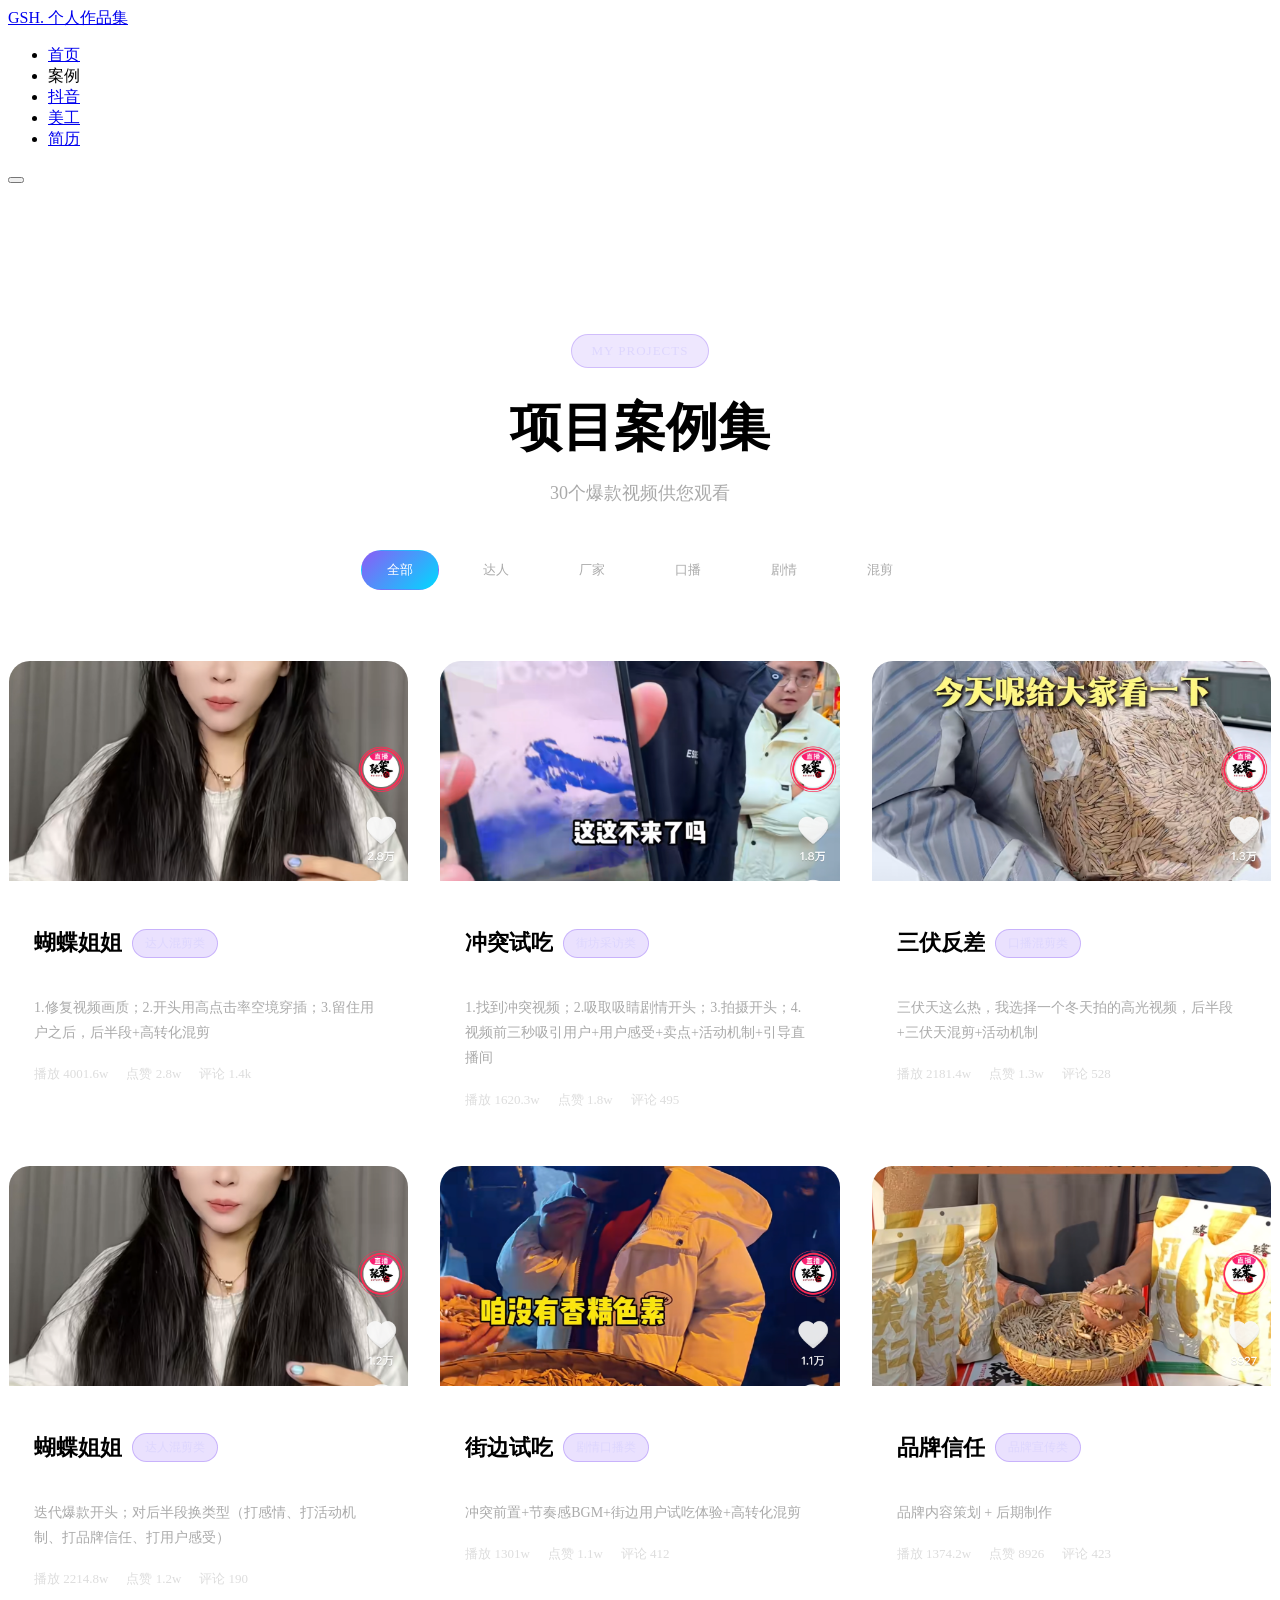
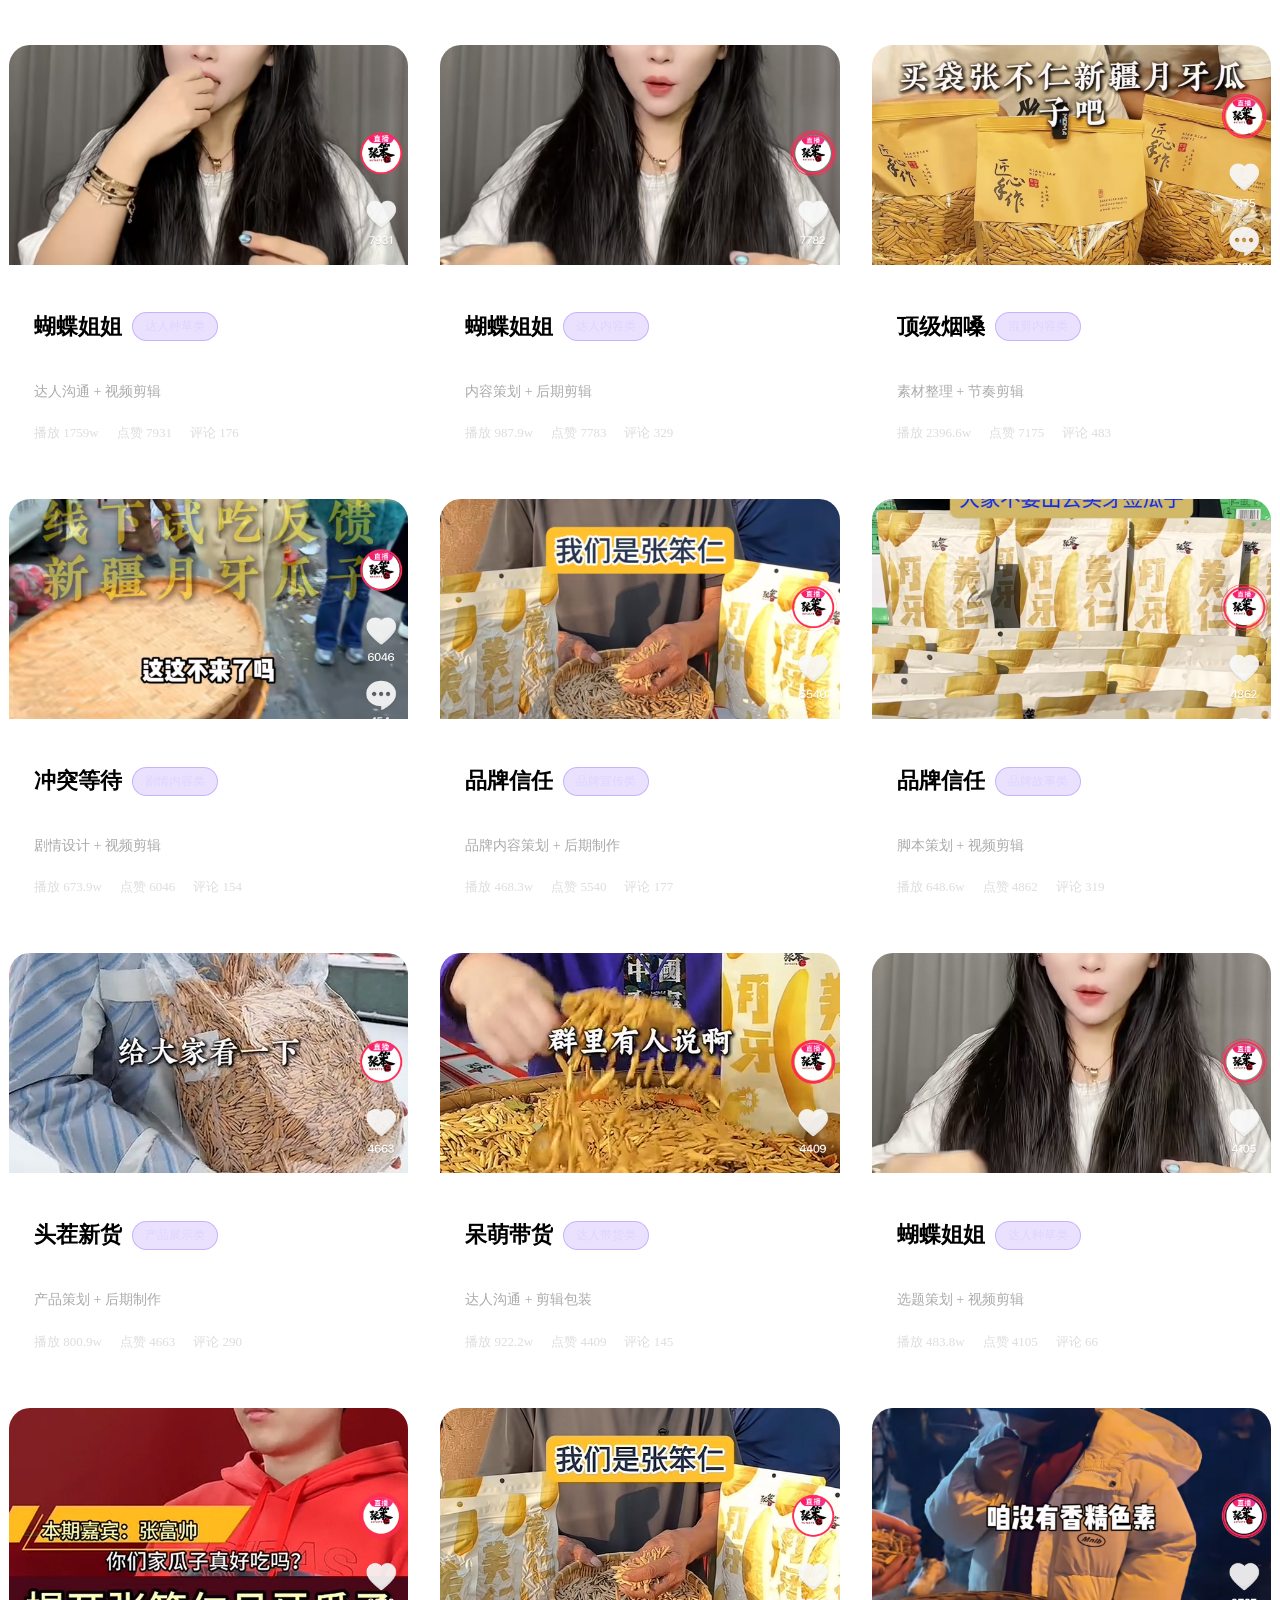
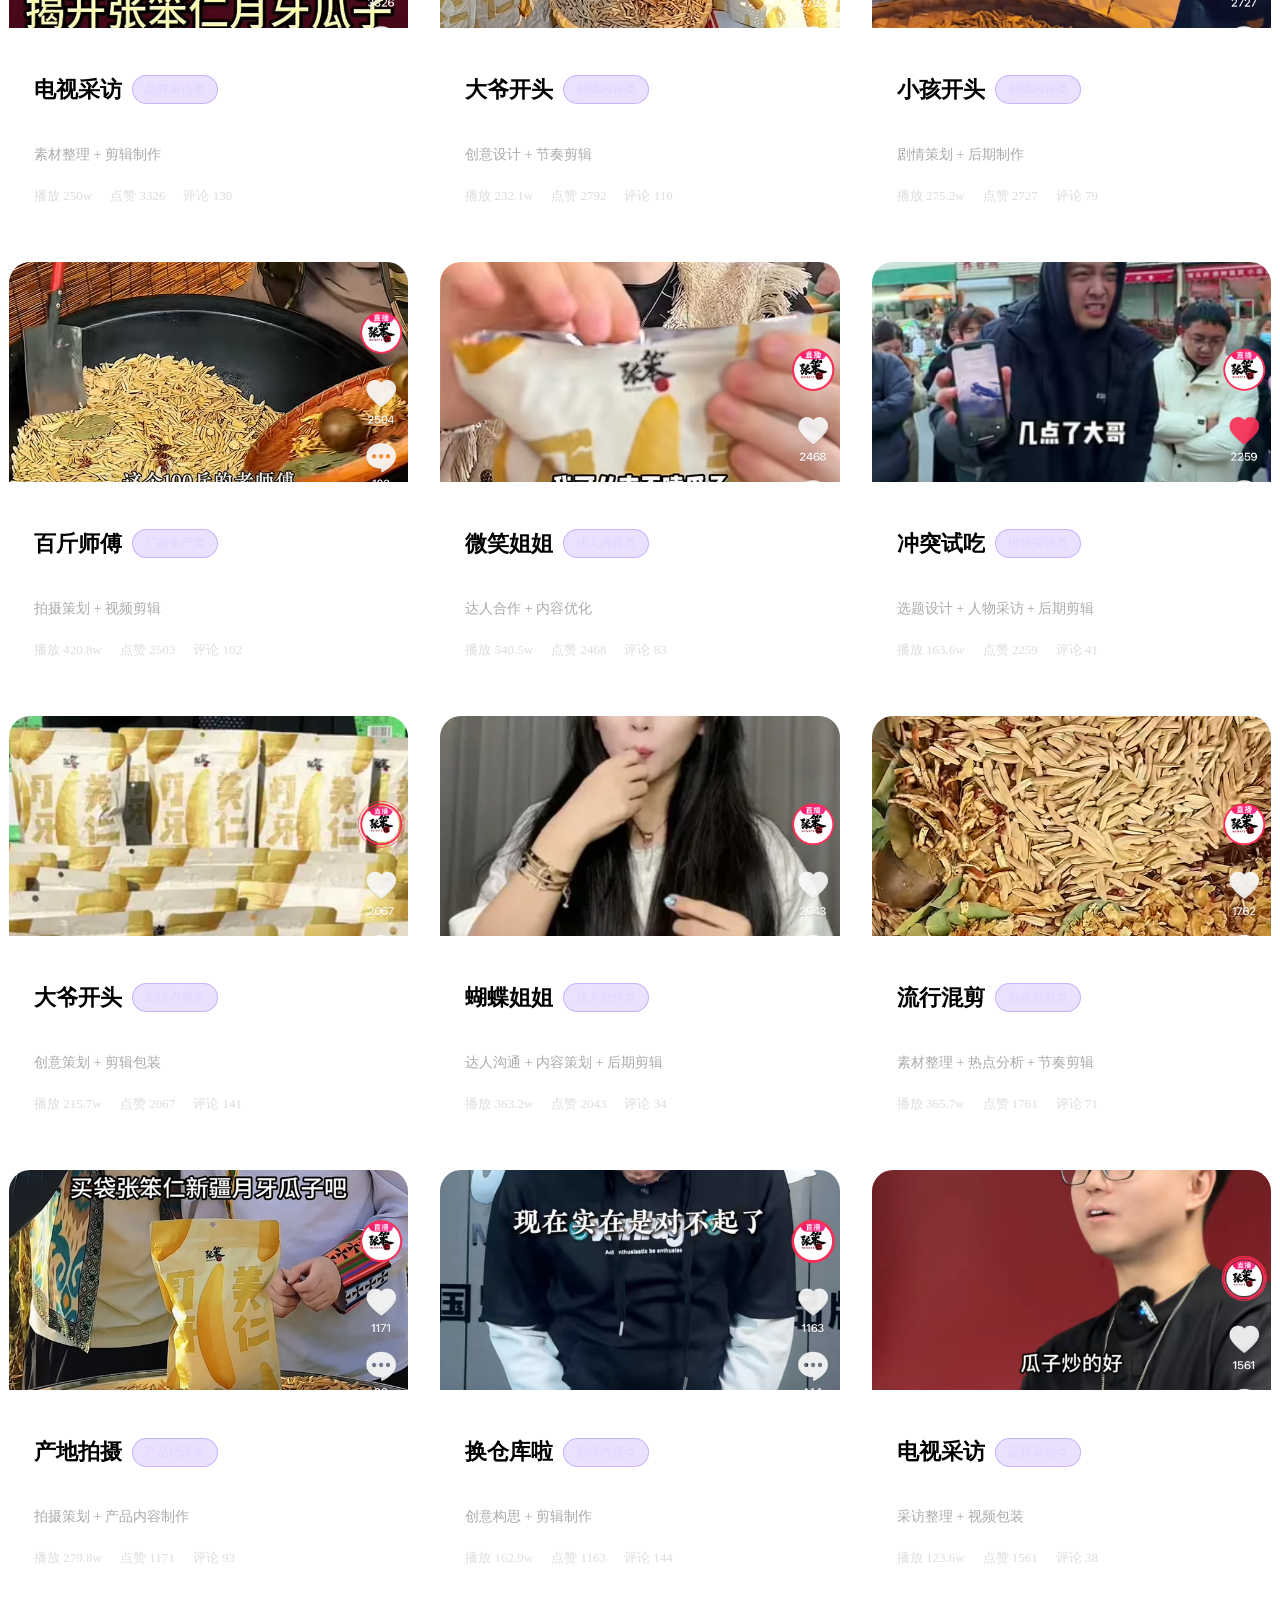
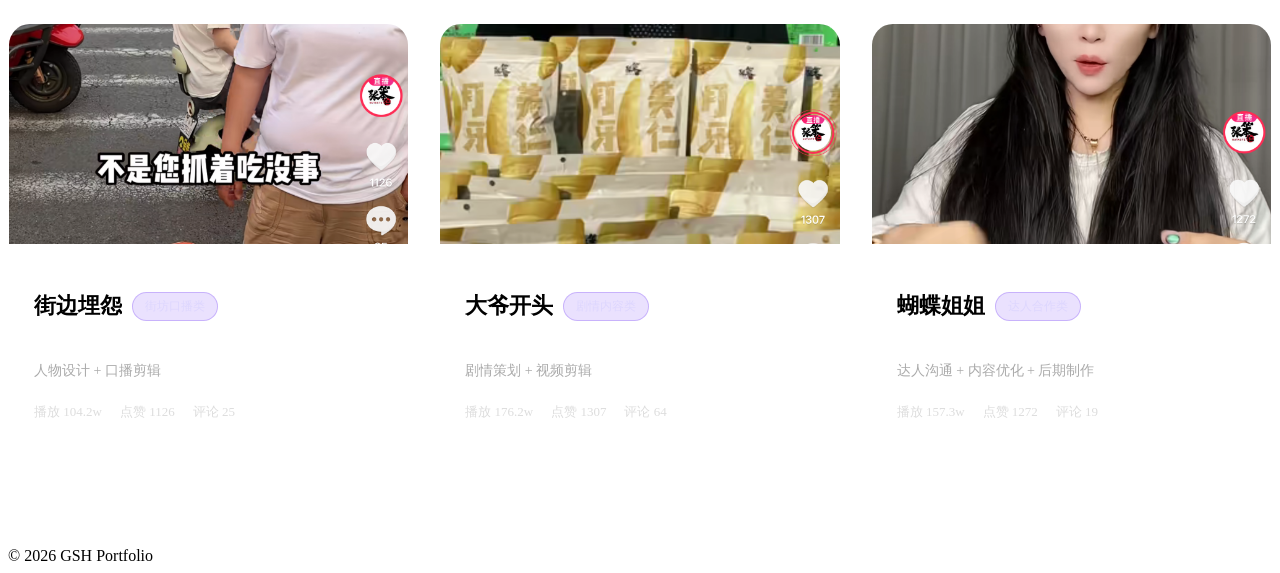
==== collection.html @ 0ed404ac "Add files via upload" ====
<!DOCTYPE html>
<html lang="zh-CN">

<head>

<meta charset="UTF-8">

<meta name="viewport" content="width=device-width,initial-scale=1.0">

<title>
项目案例集 | 高帅航
</title>


<link rel="stylesheet" href="css/collection.css">

</head>


<body>


<!-- 导航 -->

<nav class="navbar">


<div class="container nav-container">


<a href="index.html" class="logo">

GSH.
<span>
个人作品集
</span>

</a>




<ul class="nav-links">


<li>

<a href="index.html">

首页

</a>

</li>



<li>

<a class="active">

案例

</a>

</li>



<li>

<a href="personal-video.html">

抖音

</a>

</li>



<li>

<a href="design-works.html">

美工

</a>

</li>



<li>

<a href="resume/高帅航.pdf"
target="_blank">

简历

</a>

</li>


</ul>



<button class="menu-toggle">

<span></span>
<span></span>
<span></span>

</button>


</div>


</nav>







<!-- 页面头部 -->


<section class="page-header">


<div class="container">


<div class="tag">

MY PROJECTS

</div>




<h1>

项目案例集

</h1>




<p>

30个爆款视频供您观看

</p>





<div class="filter-box">


<button 
class="filter active"
data-filter="all">

全部

</button>




<button 
class="filter"
data-filter="达人">

达人

</button>



<button 
class="filter"
data-filter="厂家">

厂家

</button>



<button 
class="filter"
data-filter="口播">

口播

</button>



<button 
class="filter"
data-filter="剧情">

剧情

</button>



<button 
class="filter"
data-filter="混剪">

混剪

</button>



</div>


</div>


</section>









<!-- 案例区域 -->


<section class="collection">


<div class="container">


<div 
class="case-grid"
id="caseGrid">


</div>


</div>


</section>









<!-- 视频弹窗 -->


<div 
class="video-modal"
id="videoModal">



<div class="video-box">



<button
class="close-btn"
id="closeBtn">

×

</button>




<video

id="player"

controls

playsinline

preload="metadata">

</video>



</div>



</div>









<footer>

© 2026 GSH Portfolio

</footer>







<script src="js/collection.js" defer></script>


</body>


</html>
---- css/collection.css ----
/* =====================================
GSH Portfolio
collection.css
案例集最终稳定版
===================================== */



/* =====================
页面头部
===================== */


.page-header{

padding-top:150px;

padding-bottom:70px;

text-align:center;

}



.page-header .tag{

display:inline-block;

padding:8px 20px;

border-radius:30px;

background:rgba(139,92,246,.15);

border:1px solid rgba(139,92,246,.3);

color:#ddd6fe;

font-size:13px;

letter-spacing:1px;

}




.page-header h1{

font-size:52px;

font-weight:900;

margin:25px 0 15px;

}



.page-header p{

font-size:18px;

color:#aaa;

}








/* =====================
分类筛选
===================== */


.filter-box{

margin-top:45px;

display:flex;

justify-content:center;

gap:18px;

flex-wrap:wrap;

}



.filter{


padding:10px 25px;


border-radius:30px;


border:1px solid rgba(255,255,255,.12);


background:rgba(255,255,255,.06);


color:#aaa;


cursor:pointer;


transition:.3s;


}



.filter:hover,
.filter.active{


background:

linear-gradient(
135deg,
#8b5cf6,
#00d9ff
);


color:white;


border-color:transparent;


}









/* =====================
案例区域
===================== */


.collection{


padding-bottom:100px;


}



.case-grid{


display:grid;


grid-template-columns:repeat(3,1fr);


gap:30px;


}









/* =====================
案例卡片
===================== */


.case-card{


background:

rgba(255,255,255,.06);


border:

1px solid rgba(255,255,255,.1);


border-radius:22px;


overflow:hidden;


transition:.35s;


cursor:pointer;


}




.case-card:hover{


transform:translateY(-10px);


border-color:rgba(139,92,246,.7);


box-shadow:

0 20px 50px rgba(139,92,246,.25);


}







/* 封面 */


.case-cover{


width:100%;


height:220px;


display:block;


object-fit:cover;


}





.no-data{


height:220px;


display:flex;


align-items:center;


justify-content:center;


background:rgba(255,255,255,.05);


color:#999;


font-size:14px;


}







/* 内容 */


.case-info{


padding:25px;


}









/*
标题+类型
只允许一个标签
*/



.case-title{


display:flex;


align-items:center;


gap:10px;


margin-bottom:15px;


overflow:hidden;


}




.case-title h3{


font-size:22px;


font-weight:800;


white-space:nowrap;


overflow:hidden;


text-overflow:ellipsis;


}




.type-tag{


flex-shrink:0;


font-size:12px;


padding:5px 12px;


border-radius:20px;


background:

rgba(139,92,246,.18);


border:

1px solid rgba(139,92,246,.35);


color:#ddd6fe;


white-space:nowrap;


}






.case-role{


font-size:14px;


line-height:1.8;


color:#aaa;


margin-bottom:20px;


}




.case-data{


display:flex;


gap:18px;


flex-wrap:wrap;


font-size:13px;


color:#999;


}



.case-data span{


color:#ddd;


}









/* =====================
视频弹窗
===================== */


.video-modal{


display:none;


position:fixed;


inset:0;


background:

rgba(0,0,0,.78);


z-index:99999;


align-items:center;


justify-content:center;


}





.video-modal.show{


display:flex;


}





.video-box{


position:relative;


width:min(850px,90%);


}




.video-box video{


width:100%;


border-radius:20px;


background:#000;


}






.close-btn{


position:absolute;


right:-15px;


top:-15px;


width:40px;


height:40px;


border-radius:50%;


border:none;


background:#ef4444;


color:white;


font-size:24px;


cursor:pointer;


z-index:5;


}





.video-error{


display:none;


text-align:center;


color:#aaa;


margin-top:20px;


}









/* =====================
平板
===================== */


@media(max-width:1000px){


.case-grid{


grid-template-columns:repeat(2,1fr);


}


}










/* =====================
手机
===================== */


@media(max-width:768px){



.page-header{


padding-top:120px;


padding-bottom:50px;


}





.page-header h1{


font-size:36px;


}





.page-header p{


font-size:14px;


}






.filter-box{


gap:10px;


}





.filter{


padding:8px 18px;


font-size:13px;


}






.case-grid{


grid-template-columns:1fr;


gap:20px;


}







.case-info{


padding:20px;


}





.case-title{


gap:8px;


}





.case-title h3{


font-size:19px;


}



.type-tag{


font-size:11px;


padding:4px 9px;


}





.case-role{


font-size:13px;


}




.case-data{


gap:12px;


font-size:12px;


}




.video-box{


width:92%;


}



}









/* =====================
超小屏
===================== */


@media(max-width:420px){



.case-title h3{


font-size:17px;


}





.type-tag{


font-size:10px;


padding:3px 8px;


}


}
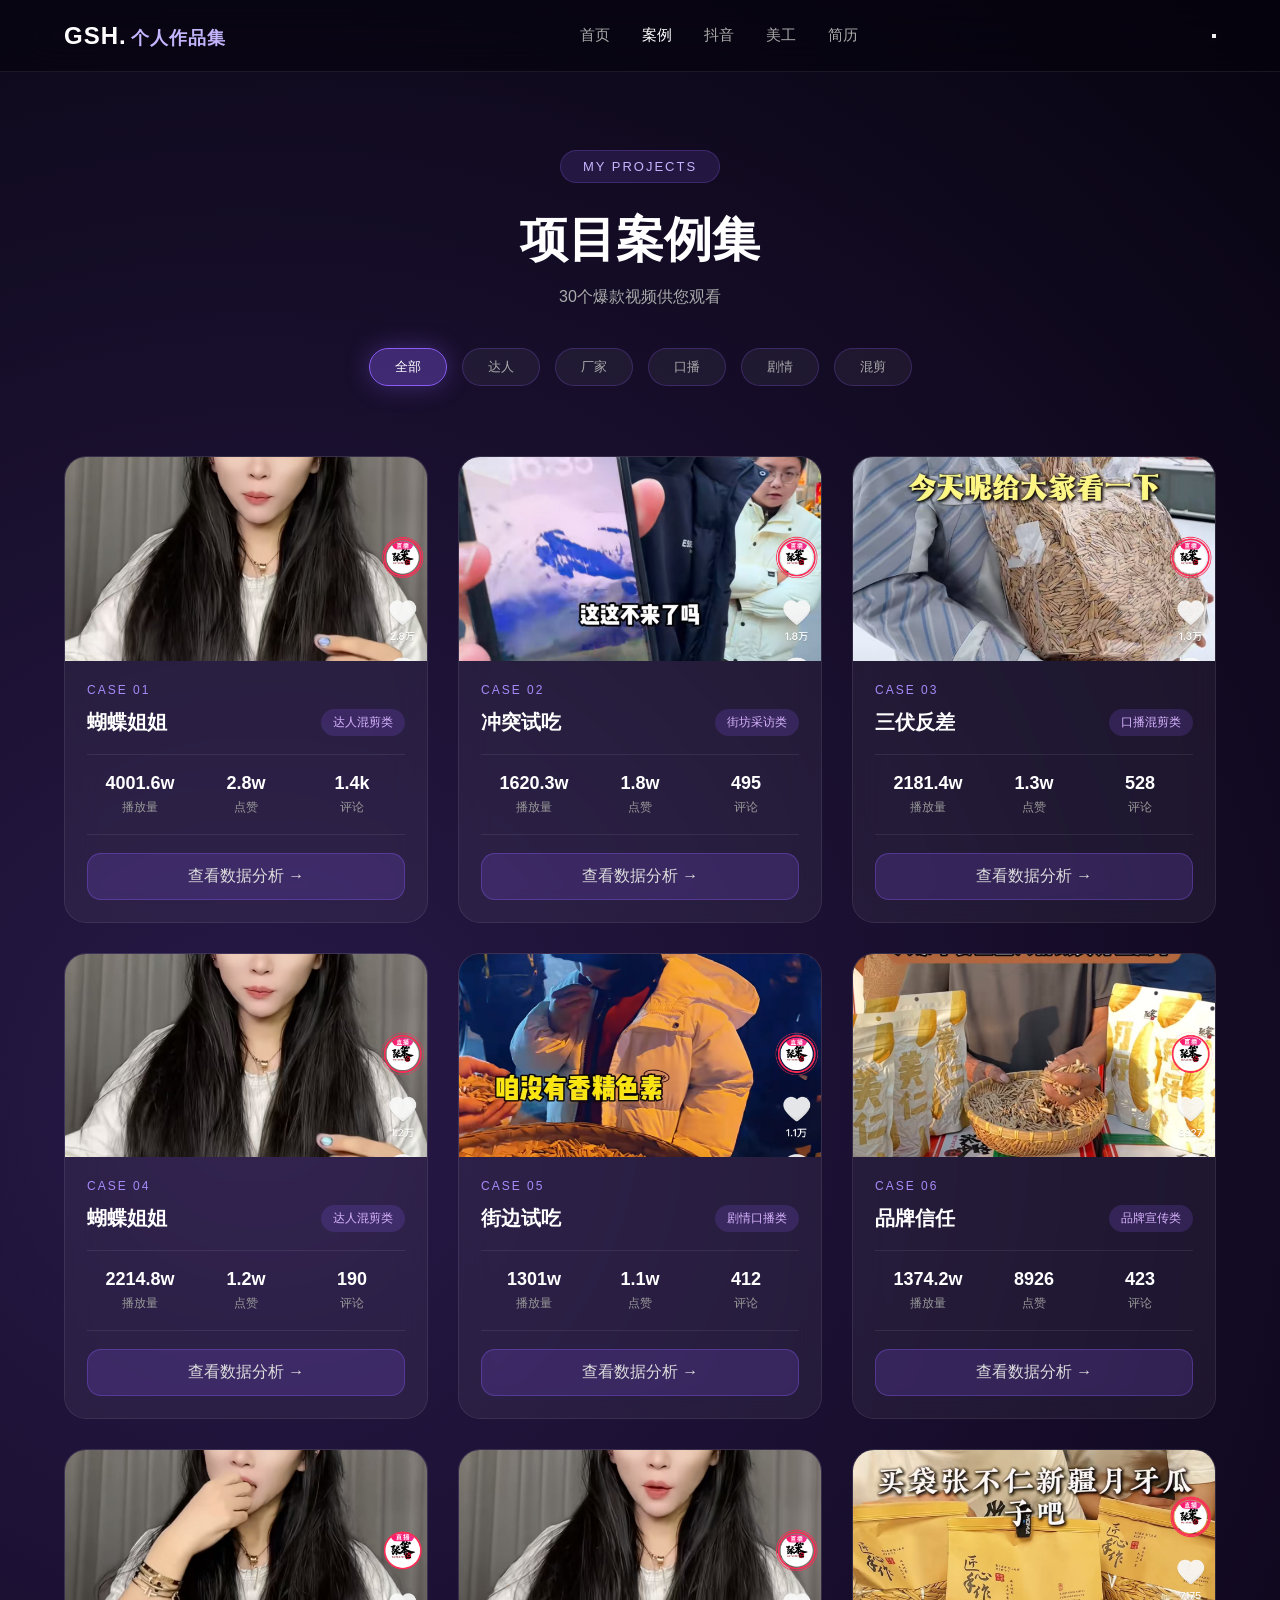
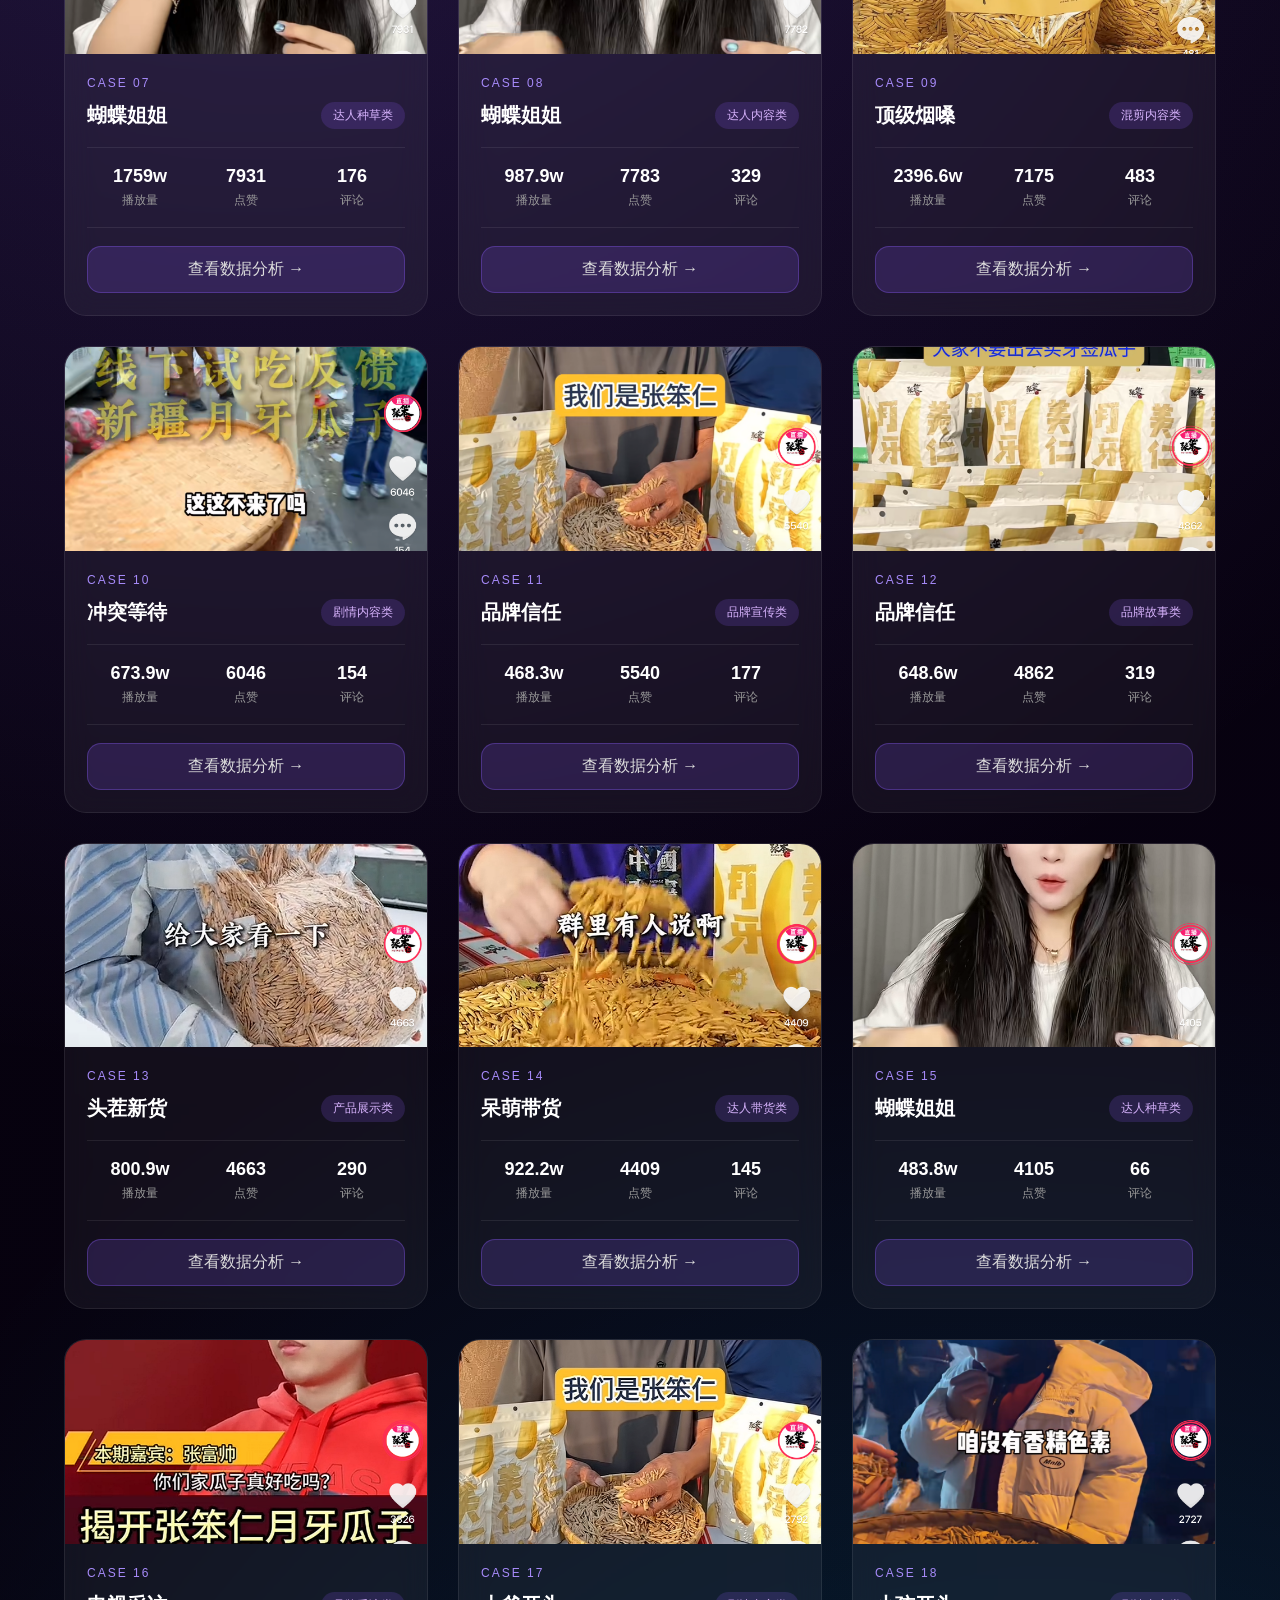
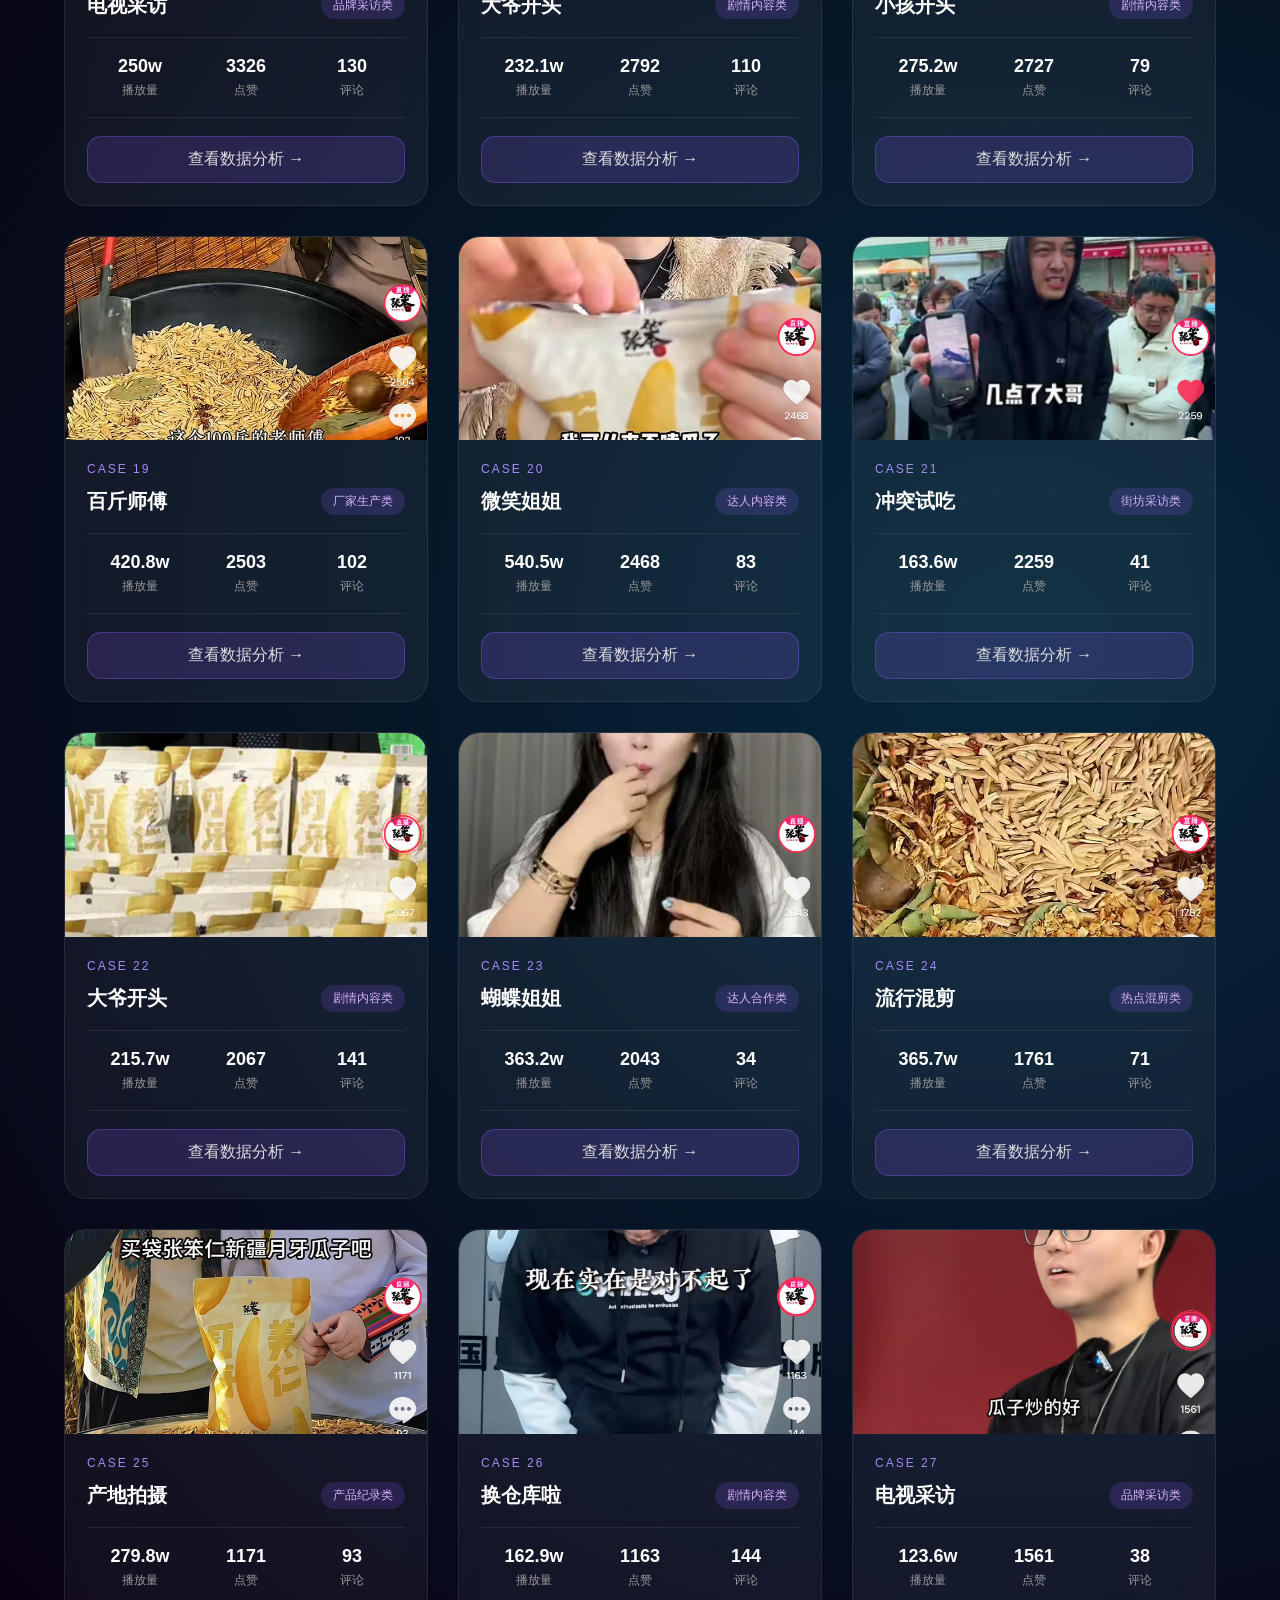
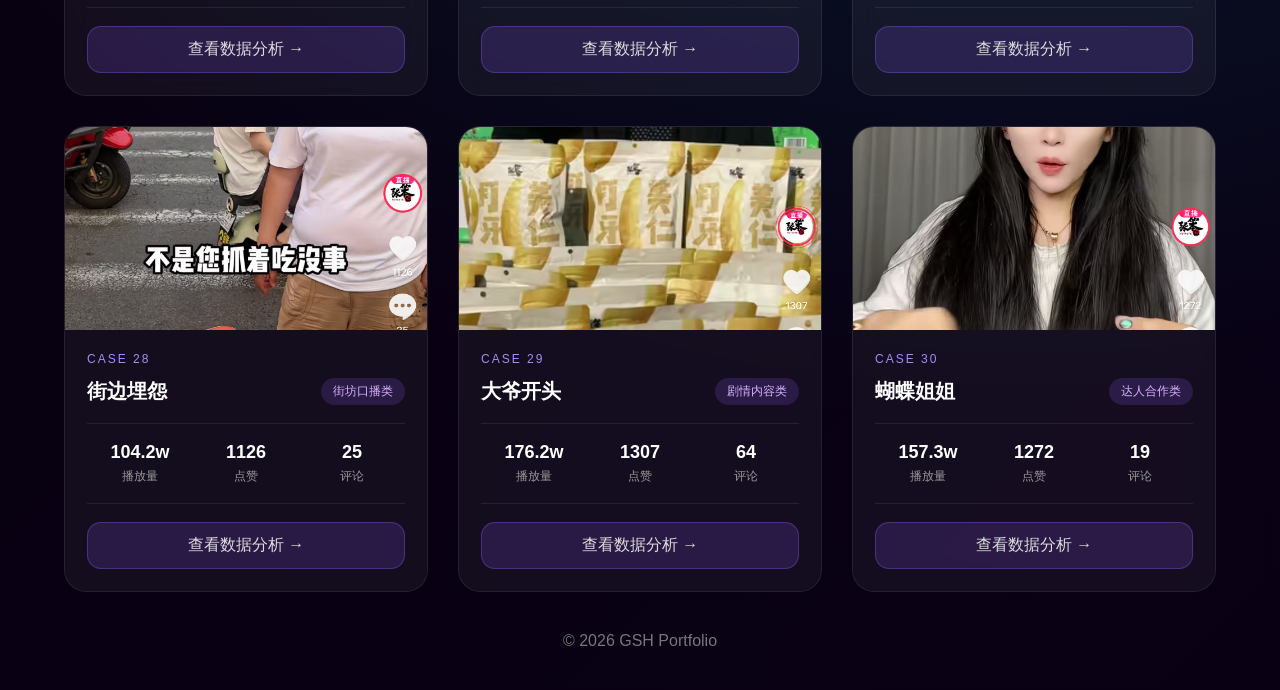
==== commit aa02c3bc: "Update collection.html" ====
--- a/collection.html
+++ b/collection.html
@@ -21,91 +21,37 @@
 
 
 <!-- 导航 -->
-
 <nav class="navbar">
 
-
 <div class="container nav-container">
 
-
 <a href="index.html" class="logo">
-
-GSH.
-<span>
-个人作品集
-</span>
-
+GSH.<span>个人作品集</span>
 </a>
 
-
-
-
 <ul class="nav-links">
 
-
-<li>
-
-<a href="index.html">
-
-首页
-
-</a>
-
-</li>
-
-
-
-<li>
-
-<a class="active">
-
-案例
-
-</a>
-
-</li>
-
-
-
-<li>
-
-<a href="personal-video.html">
-
-抖音
-
-</a>
-
-</li>
-
-
-
-<li>
-
-<a href="design-works.html">
-
-美工
-
-</a>
-
-</li>
-
-
-
-<li>
-
-<a href="resume/高帅航.pdf"
-target="_blank">
-
-简历
-
-</a>
-
-</li>
-
+<li>
+<a href="index.html">首页</a>
+</li>
+
+<li>
+<a href="collection.html" class="active">案例</a>
+</li>
+
+<li>
+<a href="personal-video.html">抖音</a>
+</li>
+
+<li>
+<a href="design-works.html">美工</a>
+</li>
+
+<li>
+<a href="resume/高帅航.pdf" target="_blank">简历</a>
+</li>
 
 </ul>
-
-
 
 <button class="menu-toggle">
 
@@ -115,17 +61,9 @@
 
 </button>
 
-
-</div>
-
+</div>
 
 </nav>
-
-
-
-
-
-
 
 <!-- 页面头部 -->
 
--- a/css/collection.css
+++ b/css/collection.css
@@ -1,169 +1,429 @@
-/* =====================================
+/*
+=====================================
 GSH Portfolio
 collection.css
-案例集最终稳定版
-===================================== */
-
-
-
-/* =====================
-页面头部
-===================== */
-
-
-.page-header{
-
-padding-top:150px;
-
-padding-bottom:70px;
-
-text-align:center;
-
-}
-
-
-
-.page-header .tag{
-
-display:inline-block;
-
-padding:8px 20px;
-
-border-radius:30px;
-
-background:rgba(139,92,246,.15);
-
-border:1px solid rgba(139,92,246,.3);
-
-color:#ddd6fe;
-
-font-size:13px;
-
-letter-spacing:1px;
-
-}
-
-
-
-
-.page-header h1{
-
-font-size:52px;
-
-font-weight:900;
-
-margin:25px 0 15px;
-
-}
-
-
-
-.page-header p{
-
-font-size:18px;
-
-color:#aaa;
-
-}
-
-
-
-
-
-
-
-
-/* =====================
-分类筛选
-===================== */
-
-
-.filter-box{
-
-margin-top:45px;
-
-display:flex;
-
-justify-content:center;
-
-gap:18px;
-
-flex-wrap:wrap;
-
-}
-
-
-
-.filter{
-
-
-padding:10px 25px;
-
-
-border-radius:30px;
-
-
-border:1px solid rgba(255,255,255,.12);
-
-
-background:rgba(255,255,255,.06);
-
-
-color:#aaa;
-
-
-cursor:pointer;
-
-
-transition:.3s;
-
-
-}
-
-
-
-.filter:hover,
-.filter.active{
-
-
-background:
+V5.8 Project Collection（无粒子）
+=====================================
+*/
+
+
+*{
+margin:0;
+padding:0;
+box-sizing:border-box;
+}
+
+
+
+:root{
+
+--bg:#05030b;
+
+--purple:#8b5cf6;
+
+--blue:#00d9ff;
+
+--text:#f5f3ff;
+
+--gray:#aaa;
+
+}
+
+
+
+/* =====================
+全局
+===================== */
+
+
+body{
+
+
+font-family:
+
+"Inter",
+"Microsoft YaHei",
+sans-serif;
+
+
+
+background:
+
+radial-gradient(
+circle at 20% 20%,
+rgba(139,92,246,.25),
+transparent 35%
+),
+
+
+radial-gradient(
+circle at 80% 70%,
+rgba(0,217,255,.18),
+transparent 35%
+),
+
 
 linear-gradient(
 135deg,
-#8b5cf6,
-#00d9ff
+#05030b,
+#090014
 );
 
 
+
 color:white;
 
-
-border-color:transparent;
-
-
-}
-
-
-
-
-
-
-
-
-
-/* =====================
-案例区域
-===================== */
-
-
-.collection{
-
-
-padding-bottom:100px;
-
-
-}
-
+min-height:100vh;
+
+overflow-x:hidden;
+
+}
+
+
+
+/* 删除网格线背景 */
+
+.container{
+
+
+width:min(1200px,90%);
+
+margin:auto;
+
+
+}
+
+
+
+/* =====================
+导航
+===================== */
+
+
+.navbar{
+
+
+position:fixed;
+
+
+top:0;
+
+left:0;
+
+
+width:100%;
+
+
+height:72px;
+
+
+z-index:999;
+
+
+
+background:
+
+rgba(5,3,11,.55);
+
+
+
+backdrop-filter:
+
+blur(25px);
+
+
+
+border-bottom:
+
+1px solid rgba(255,255,255,.08);
+
+
+
+}
+
+
+
+
+.nav-container{
+
+
+height:100%;
+
+
+display:flex;
+
+
+align-items:center;
+
+
+justify-content:space-between;
+
+
+}
+
+
+
+
+.logo{
+
+
+font-size:24px;
+
+
+font-weight:900;
+
+
+color:white;
+
+
+text-decoration:none;
+
+
+letter-spacing:1px;
+
+
+}
+
+.logo span{
+
+
+color:#c4b5fd;
+
+
+font-size:18px;
+
+
+margin-left:4px;
+
+
+}
+
+.nav-links{
+
+
+display:flex;
+
+
+align-items:center;
+
+
+gap:32px;
+
+
+list-style:none;
+
+
+}
+
+.nav-links a{
+
+
+color:#aaa;
+
+
+text-decoration:none;
+
+
+font-size:15px;
+
+
+transition:.3s;
+
+
+}
+
+.nav-links a:hover,
+
+
+.nav-links .active{
+
+
+color:white;
+
+
+}
+
+
+
+
+
+/* =====================
+标题
+===================== */
+
+
+.page-header{
+
+
+padding-top:150px;
+
+
+padding-bottom:70px;
+
+
+text-align:center;
+
+
+}
+
+.tag{
+
+
+display:inline-block;
+
+
+padding:8px 22px;
+
+
+border-radius:30px;
+
+
+
+background:
+
+rgba(139,92,246,.15);
+
+
+
+border:
+
+1px solid rgba(139,92,246,.25);
+
+
+
+color:#c4b5fd;
+
+
+
+font-size:13px;
+
+
+
+letter-spacing:2px;
+
+
+}
+
+.page-header h1{
+
+
+font-size:48px;
+
+
+margin:25px 0 15px;
+
+
+}
+
+.page-header p{
+
+
+color:#aaa;
+
+
+font-size:16px;
+
+
+}
+
+
+
+
+
+/* =====================
+筛选
+===================== */
+
+
+.filter-box{
+
+
+margin-top:40px;
+
+
+display:flex;
+
+
+justify-content:center;
+
+
+gap:15px;
+
+
+flex-wrap:wrap;
+
+
+}
+
+.filter{
+
+
+padding:
+
+9px 25px;
+
+
+border-radius:30px;
+
+
+background:
+
+rgba(255,255,255,.05);
+
+
+
+border:
+
+1px solid rgba(139,92,246,.25);
+
+
+
+color:#aaa;
+
+
+cursor:pointer;
+
+
+transition:.3s;
+
+
+}
+
+.filter:hover,
+
+
+.filter.active{
+
+
+background:
+
+rgba(139,92,246,.35);
+
+
+
+color:white;
+
+
+border-color:#8b5cf6;
+
+
+box-shadow:
+
+0 0 25px rgba(139,92,246,.35);
+
+
+}
+
+
+
+
+
+
+
+
+/* =====================
+案例网格
+===================== */
 
 
 .case-grid{
@@ -172,7 +432,9 @@
 display:grid;
 
 
-grid-template-columns:repeat(3,1fr);
+grid-template-columns:
+
+repeat(3,1fr);
 
 
 gap:30px;
@@ -184,10 +446,6 @@
 
 
 
-
-
-
-
 /* =====================
 案例卡片
 ===================== */
@@ -198,676 +456,658 @@
 
 background:
 
-rgba(255,255,255,.06);
+rgba(255,255,255,.05);
+
 
 
 border:
 
-1px solid rgba(255,255,255,.1);
+1px solid rgba(255,255,255,.08);
+
 
 
 border-radius:22px;
 
 
+
 overflow:hidden;
 
 
+
+position:relative;
+
+
+transition:.4s;
+
+
+
+cursor:pointer;
+
+
+
+backdrop-filter:blur(15px);
+
+
+}
+
+.case-card:hover{
+
+
+transform:
+
+translateY(-10px);
+
+
+
+border-color:
+
+rgba(139,92,246,.7);
+
+
+
+box-shadow:
+
+0 20px 60px rgba(0,0,0,.5);
+
+
+}
+
+
+
+
+
+/* =====================
+封面
+===================== */
+
+
+.cover-box{
+
+
+position:relative;
+
+
+overflow:hidden;
+
+
+}
+
+.case-cover{
+
+
+width:100%;
+
+
+aspect-ratio:16/9;
+
+
+object-fit:cover;
+
+
+display:block;
+
+
+transition:.5s;
+
+
+}
+
+.case-card:hover .case-cover{
+
+
+transform:scale(1.08);
+
+
+}
+
+/* hover播放按钮 */
+
+
+.hover-play{
+
+
+position:absolute;
+
+
+inset:0;
+
+
+display:flex;
+
+
+align-items:center;
+
+
+justify-content:center;
+
+
+background:
+
+rgba(0,0,0,.25);
+
+
+opacity:0;
+
+
 transition:.35s;
 
 
-cursor:pointer;
-
-
-}
-
-
-
-
-.case-card:hover{
-
-
-transform:translateY(-10px);
-
-
-border-color:rgba(139,92,246,.7);
+}
+
+.case-card:hover .hover-play{
+
+
+opacity:1;
+
+
+}
+
+.play-circle{
+
+
+width:72px;
+
+
+height:72px;
+
+
+border-radius:50%;
+
+
+display:flex;
+
+
+align-items:center;
+
+
+justify-content:center;
+
+
+padding-left:5px;
+
+
+font-size:28px;
+
+
+color:white;
+
+
+background:
+
+rgba(139,92,246,.8);
+
 
 
 box-shadow:
 
-0 20px 50px rgba(139,92,246,.25);
-
-
-}
-
-
-
-
-
-
-
-/* 封面 */
-
-
-.case-cover{
+
+0 0 35px rgba(139,92,246,.8);
+
+
+
+border:
+
+1px solid rgba(255,255,255,.5);
+
+
+}
+
+
+
+
+/* =====================
+信息
+===================== */
+
+
+.case-info{
+
+
+padding:22px;
+
+
+}
+
+.case-number{
+
+
+font-size:12px;
+
+
+letter-spacing:2px;
+
+
+color:#a78bfa;
+
+
+margin-bottom:12px;
+
+
+}
+
+/*
+标题+类型同行
+*/
+
+
+.title-line{
+
+
+display:flex;
+
+
+align-items:center;
+
+
+justify-content:space-between;
+
+
+gap:15px;
+
+
+margin-bottom:18px;
+
+
+}
+
+.title-line h3{
+
+
+font-size:20px;
+
+
+font-weight:700;
+
+
+}
+
+.case-type{
+
+
+font-size:12px;
+
+
+padding:
+
+5px 12px;
+
+
+
+border-radius:20px;
+
+
+
+background:
+
+rgba(139,92,246,.18);
+
+
+
+color:#d8b4fe;
+
+
+white-space:nowrap;
+
+
+}
+
+/* =====================
+标签
+===================== */
+
+
+.tags{
+
+
+display:none;
+
+
+}
+
+/* =====================
+数据
+===================== */
+
+
+.data-box{
+
+
+display:flex;
+
+
+border-top:
+
+1px solid rgba(255,255,255,.08);
+
+
+
+border-bottom:
+
+1px solid rgba(255,255,255,.08);
+
+
+
+padding:
+
+18px 0;
+
+
+}
+
+.data-box div{
+
+
+flex:1;
+
+
+text-align:center;
+
+
+}
+
+.data-box strong{
+
+
+display:block;
+
+
+font-size:18px;
+
+
+}
+
+.data-box p{
+
+
+font-size:12px;
+
+
+color:#999;
+
+
+margin-top:5px;
+
+
+}
+
+/* =====================
+详情按钮
+===================== */
+
+
+.detail-link{
+
+
+display:block;
+
+
+margin-top:18px;
+
+
+padding:12px;
+
+
+text-align:center;
+
+
+border-radius:14px;
+
+
+text-decoration:none;
+
+
+color:#ddd;
+
+
+
+background:
+
+rgba(139,92,246,.18);
+
+
+
+border:
+
+1px solid rgba(139,92,246,.35);
+
+
+
+transition:.3s;
+
+}
+
+.detail-link:hover{
+
+
+background:
+
+rgba(139,92,246,.5);
+
+
+
+box-shadow:
+
+0 0 30px rgba(139,92,246,.5);
+
+
+
+color:white;
+
+
+}
+
+
+
+
+
+/* =====================
+视频弹窗
+===================== */
+
+
+.video-modal{
+
+
+position:fixed;
+
+
+inset:0;
+
+
+display:flex;
+
+
+align-items:center;
+
+
+justify-content:center;
+
+
+background:
+
+rgba(0,0,0,.8);
+
+
+
+opacity:0;
+
+
+visibility:hidden;
+
+
+transition:.3s;
+
+
+z-index:9999;
+
+
+}
+
+.video-modal.active{
+
+
+opacity:1;
+
+
+visibility:visible;
+
+
+}
+
+.video-box{
+
+
+width:90%;
+
+
+max-width:900px;
+
+
+background:#000;
+
+
+border-radius:20px;
+
+
+overflow:hidden;
+
+
+position:relative;
+
+
+}
+
+.video-box video{
 
 
 width:100%;
 
 
-height:220px;
-
-
-display:block;
-
-
-object-fit:cover;
-
-
-}
-
-
-
-
-
-.no-data{
-
-
-height:220px;
-
-
-display:flex;
-
-
-align-items:center;
-
-
-justify-content:center;
-
-
-background:rgba(255,255,255,.05);
-
-
-color:#999;
-
-
-font-size:14px;
-
-
-}
-
-
-
-
-
-
-
-/* 内容 */
-
-
-.case-info{
-
-
-padding:25px;
-
-
-}
-
-
-
-
-
-
-
-
-
-/*
-标题+类型
-只允许一个标签
-*/
-
-
-
-.case-title{
-
-
-display:flex;
-
-
-align-items:center;
-
-
-gap:10px;
-
-
-margin-bottom:15px;
-
-
-overflow:hidden;
-
-
-}
-
-
-
-
-.case-title h3{
-
-
-font-size:22px;
-
-
-font-weight:800;
-
-
-white-space:nowrap;
-
-
-overflow:hidden;
-
-
-text-overflow:ellipsis;
-
-
-}
-
-
-
-
-.type-tag{
-
-
-flex-shrink:0;
+max-height:80vh;
+
+
+object-fit:contain;
+
+
+}
+
+.close-btn{
+
+
+position:absolute;
+
+
+top:15px;
+
+
+right:15px;
+
+
+width:40px;
+
+
+height:40px;
+
+
+border-radius:50%;
+
+
+border:none;
+
+
+background:
+
+rgba(255,255,255,.2);
+
+
+
+color:white;
+
+
+font-size:25px;
+
+
+z-index:3;
+
+
+}
+
+footer{
+
+
+text-align:center;
+
+
+padding:40px;
+
+
+color:#777;
+
+
+}
+
+
+
+/* =====================
+手机
+===================== */
+
+
+@media(max-width:768px){
+
+
+.nav-links{
+
+
+gap:12px;
 
 
 font-size:12px;
 
 
-padding:5px 12px;
-
-
-border-radius:20px;
-
-
-background:
-
-rgba(139,92,246,.18);
-
-
-border:
-
-1px solid rgba(139,92,246,.35);
-
-
-color:#ddd6fe;
-
-
-white-space:nowrap;
-
-
-}
-
-
-
-
-
-
-.case-role{
-
-
-font-size:14px;
-
-
-line-height:1.8;
-
-
-color:#aaa;
-
-
-margin-bottom:20px;
-
-
-}
-
-
-
-
-.case-data{
-
-
-display:flex;
-
-
-gap:18px;
-
-
-flex-wrap:wrap;
-
-
-font-size:13px;
-
-
-color:#999;
-
-
-}
-
-
-
-.case-data span{
-
-
-color:#ddd;
-
-
-}
-
-
-
-
-
-
-
-
-
-/* =====================
-视频弹窗
-===================== */
-
-
-.video-modal{
-
-
-display:none;
-
-
-position:fixed;
-
-
-inset:0;
-
-
-background:
-
-rgba(0,0,0,.78);
-
-
-z-index:99999;
-
-
-align-items:center;
-
-
-justify-content:center;
-
-
-}
-
-
-
-
-
-.video-modal.show{
-
-
-display:flex;
-
-
-}
-
-
-
-
-
-.video-box{
-
-
-position:relative;
-
-
-width:min(850px,90%);
-
-
-}
-
-
-
-
-.video-box video{
-
-
-width:100%;
-
-
-border-radius:20px;
-
-
-background:#000;
-
-
-}
-
-
-
-
-
-
-.close-btn{
-
-
-position:absolute;
-
-
-right:-15px;
-
-
-top:-15px;
-
-
-width:40px;
-
-
-height:40px;
-
-
-border-radius:50%;
-
-
-border:none;
-
-
-background:#ef4444;
-
-
-color:white;
-
-
-font-size:24px;
-
-
-cursor:pointer;
-
-
-z-index:5;
-
-
-}
-
-
-
-
-
-.video-error{
-
-
-display:none;
-
-
-text-align:center;
-
-
-color:#aaa;
-
-
-margin-top:20px;
-
-
-}
-
-
-
-
-
-
-
-
-
-/* =====================
-平板
-===================== */
-
-
-@media(max-width:1000px){
-
+}
+
+.logo{
+
+
+font-size:20px;
+
+
+}
+
+.page-header h1{
+
+
+font-size:34px;
+
+
+}
 
 .case-grid{
 
 
-grid-template-columns:repeat(2,1fr);
-
-
-}
-
-
-}
-
-
-
-
-
-
-
-
-
-
-/* =====================
-手机
-===================== */
-
-
-@media(max-width:768px){
-
-
-
-.page-header{
-
-
-padding-top:120px;
-
-
-padding-bottom:50px;
-
-
-}
-
-
-
-
-
-.page-header h1{
-
-
-font-size:36px;
-
-
-}
-
-
-
-
-
-.page-header p{
-
-
-font-size:14px;
-
-
-}
-
-
-
-
-
-
-.filter-box{
-
-
-gap:10px;
-
-
-}
-
-
-
-
-
-.filter{
-
-
-padding:8px 18px;
-
-
-font-size:13px;
-
-
-}
-
-
-
-
-
-
-.case-grid{
-
-
 grid-template-columns:1fr;
 
 
-gap:20px;
-
-
-}
-
-
-
-
-
-
-
-.case-info{
-
-
-padding:20px;
-
-
-}
-
-
-
-
-
-.case-title{
-
-
-gap:8px;
-
-
-}
-
-
-
-
-
-.case-title h3{
-
-
-font-size:19px;
-
-
-}
-
-
-
-.type-tag{
+}
+
+.title-line{
+
+
+align-items:flex-start;
+
+
+flex-direction:column;
+
+
+}
+
+.case-type{
 
 
 font-size:11px;
 
 
-padding:4px 9px;
-
-
-}
-
-
-
-
-
-.case-role{
-
-
-font-size:13px;
-
-
-}
-
-
-
-
-.case-data{
-
-
-gap:12px;
-
-
-font-size:12px;
-
-
-}
-
-
-
-
-.video-box{
-
-
-width:92%;
-
-
-}
-
-
-
-}
-
-
-
-
-
-
-
-
-
-/* =====================
-超小屏
-===================== */
-
-
-@media(max-width:420px){
-
-
-
-.case-title h3{
-
-
-font-size:17px;
-
-
-}
-
-
-
-
-
-.type-tag{
-
-
-font-size:10px;
-
-
-padding:3px 8px;
-
-
-}
-
-
-}
+}
+
+}
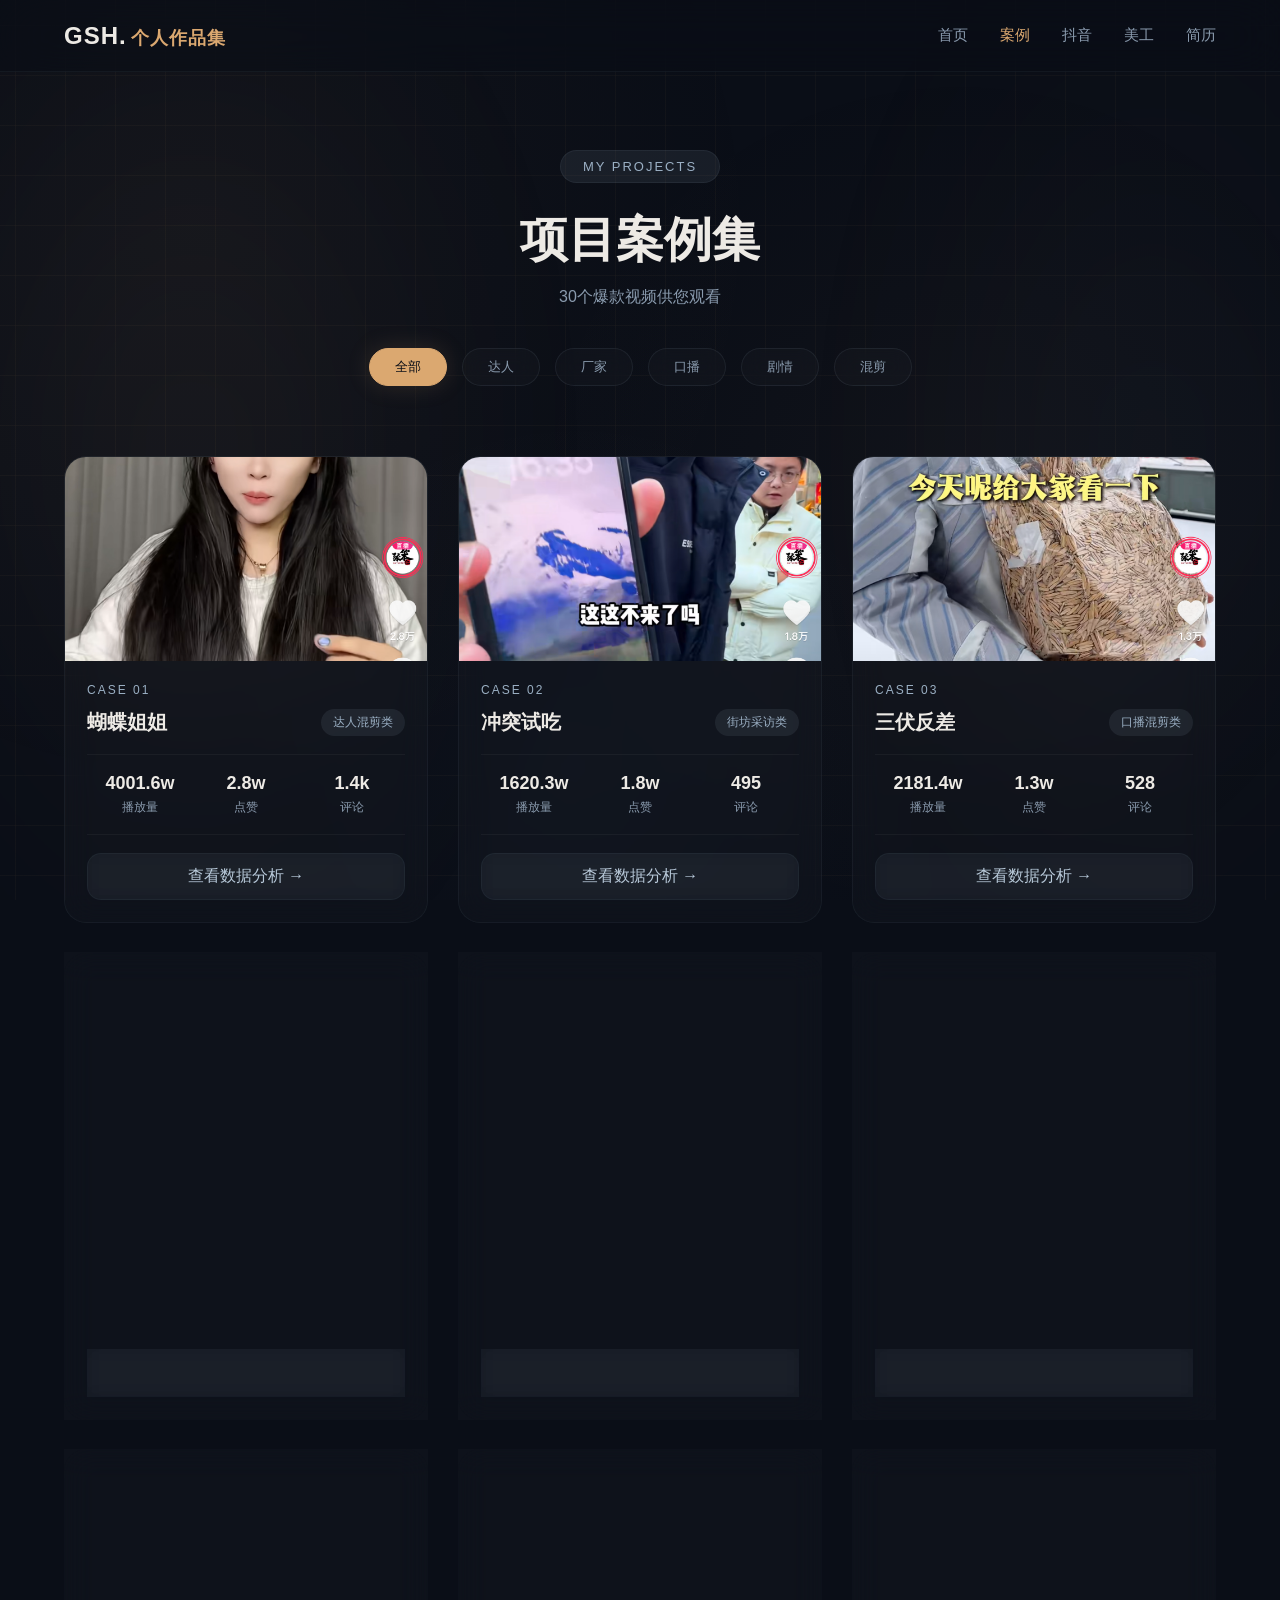
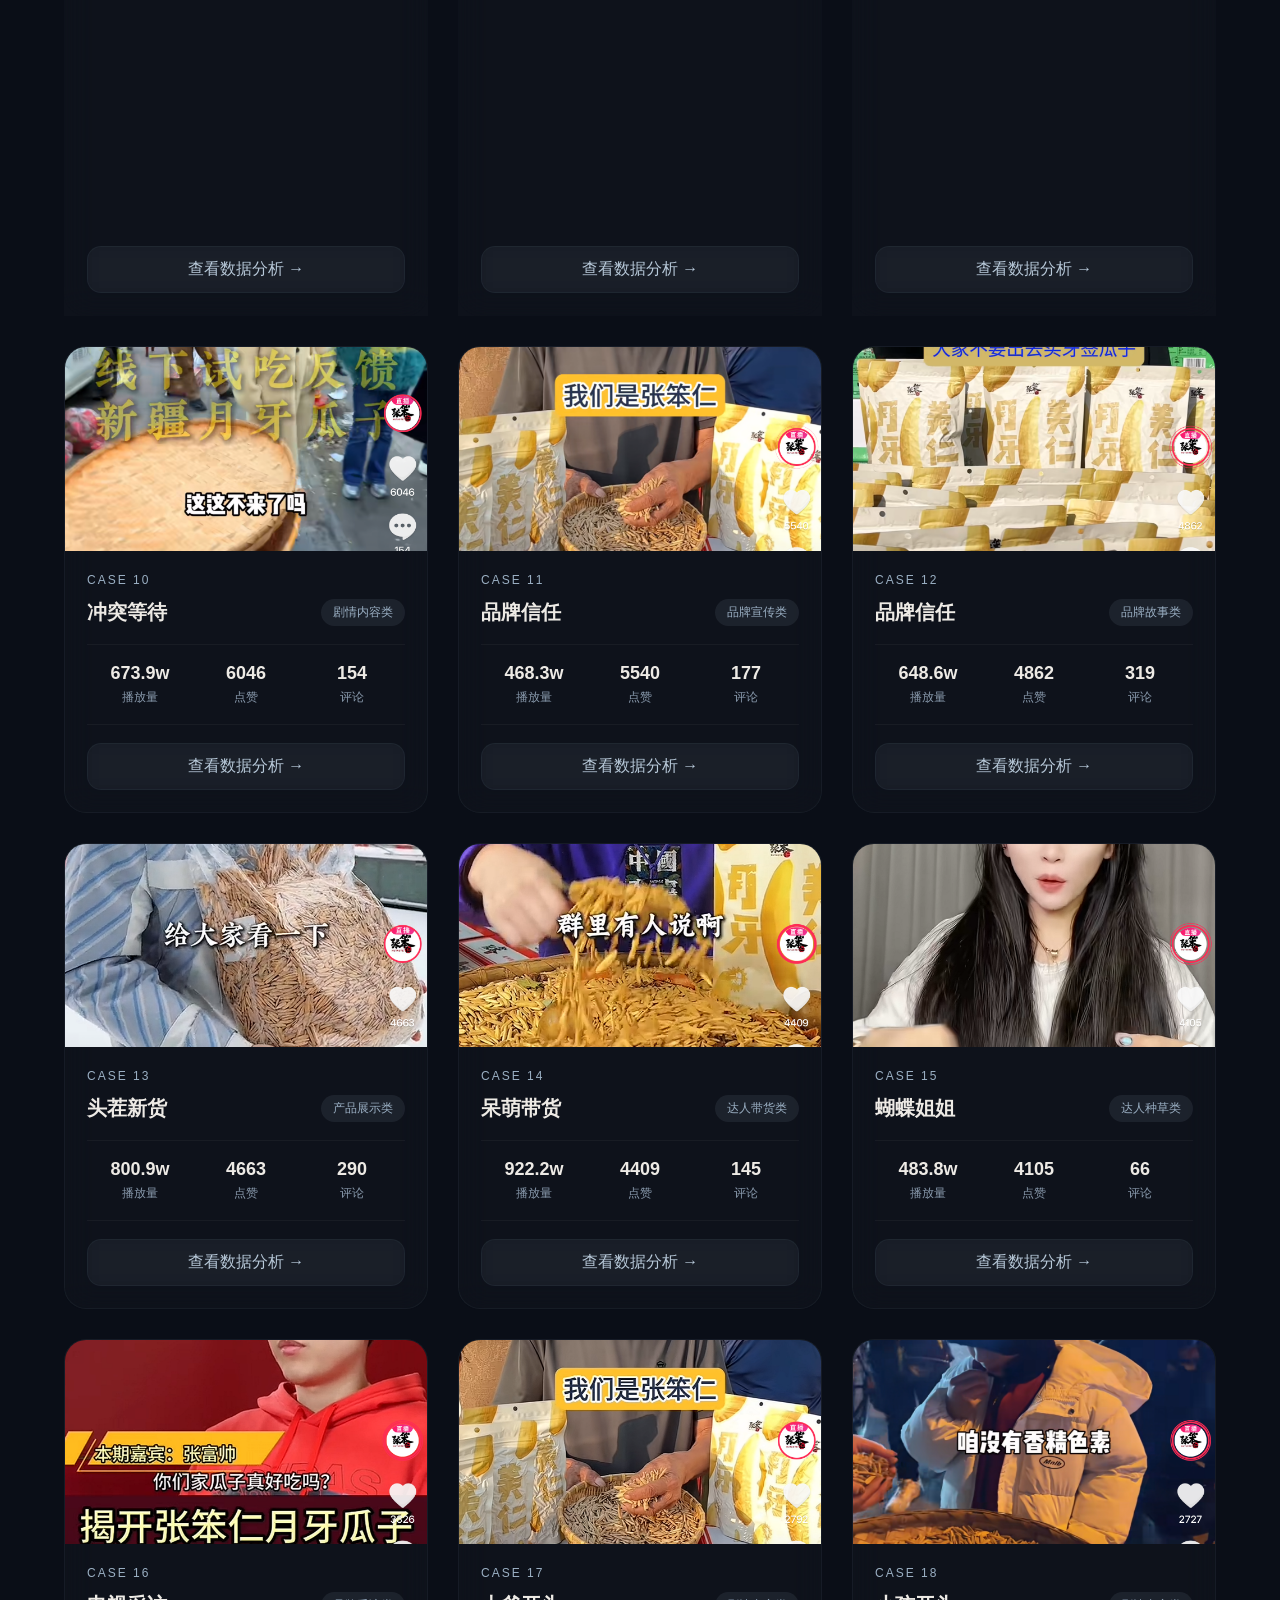
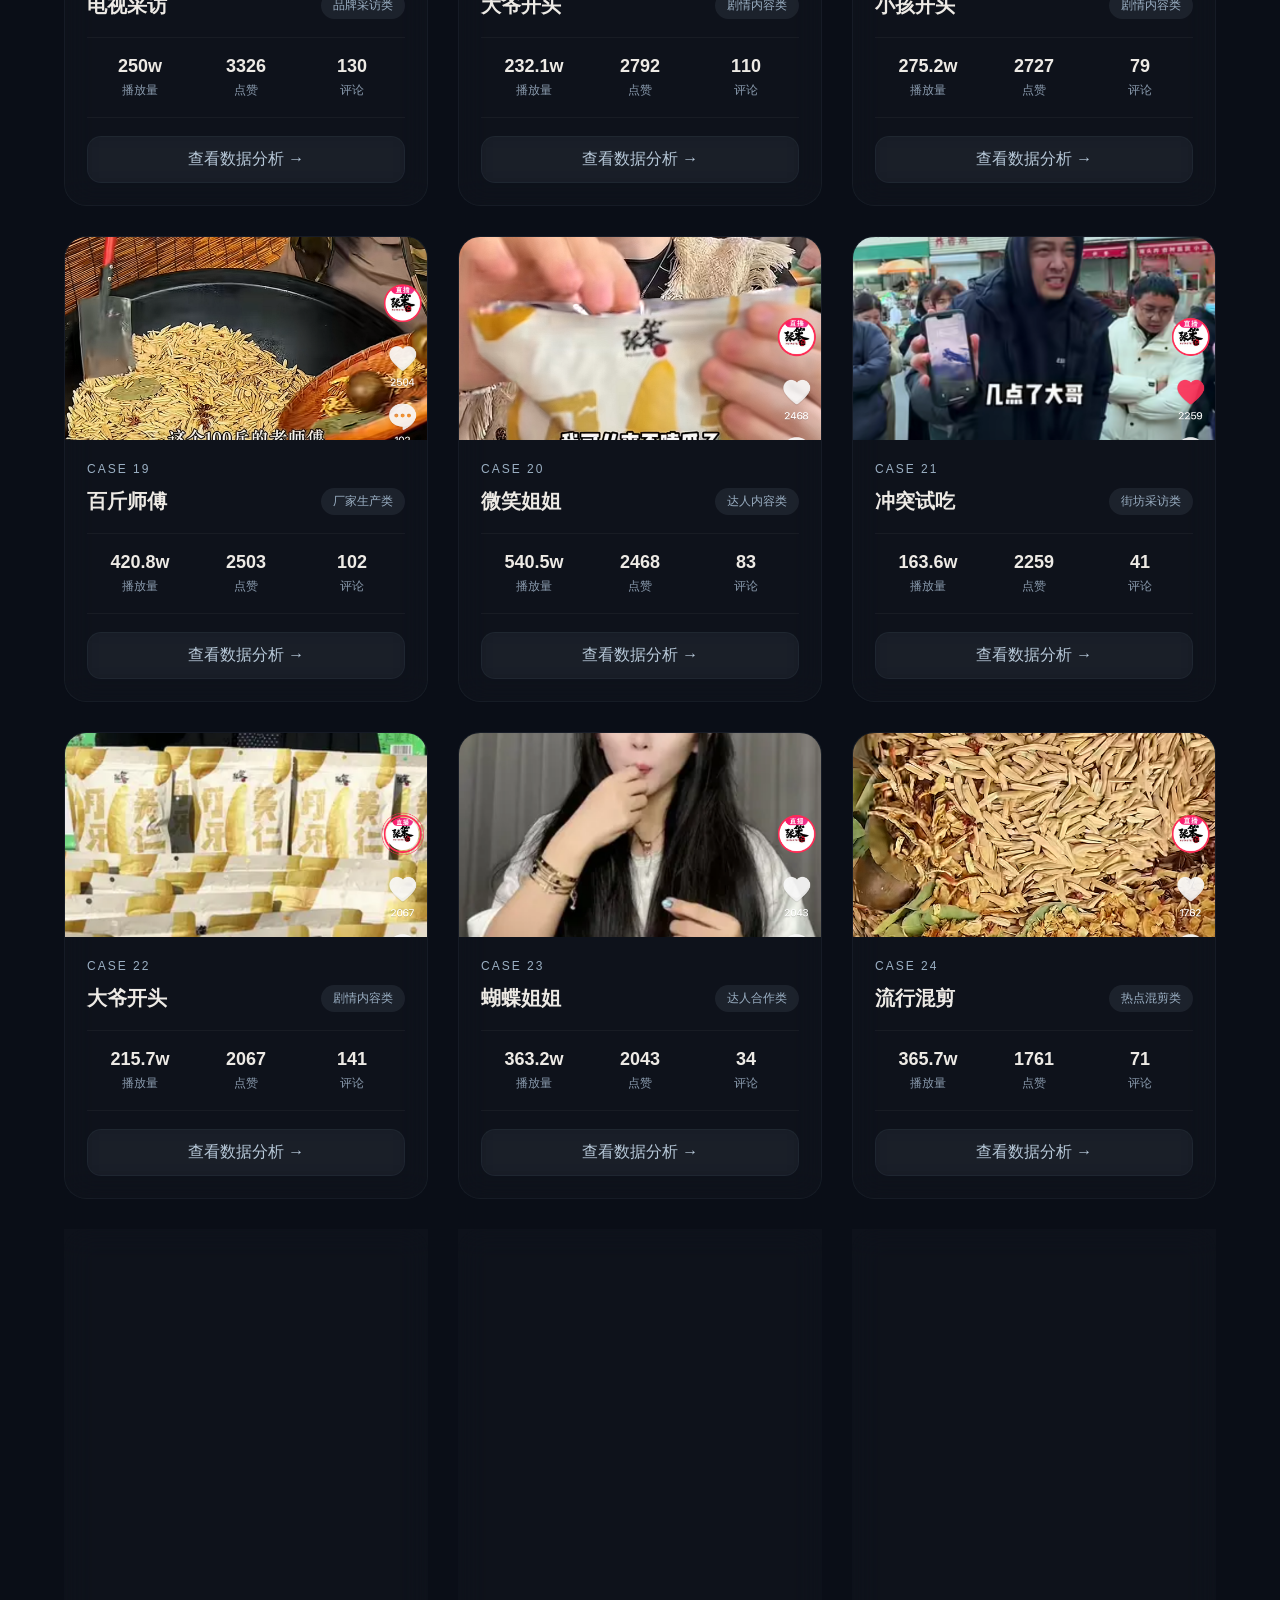
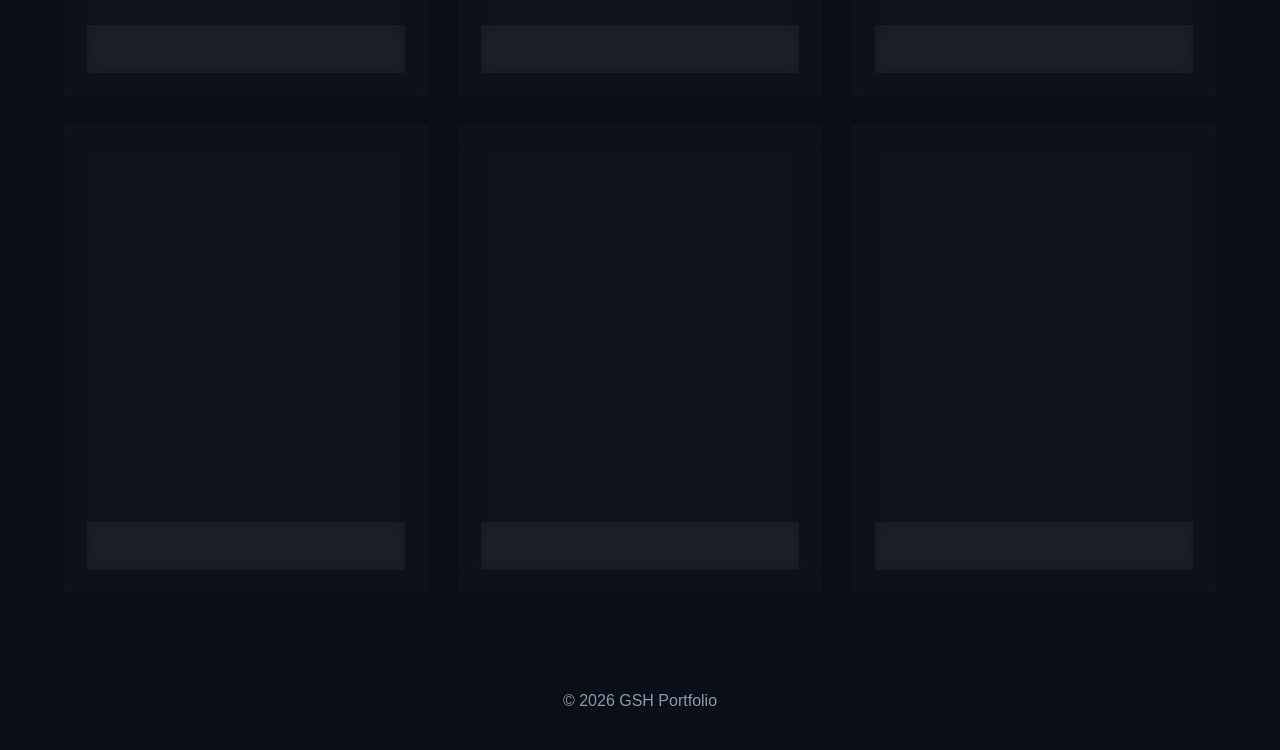
==== commit afa2a241: "Update collection.html" ====
--- a/collection.html
+++ b/collection.html
@@ -270,11 +270,8 @@
 
 </footer>
 
-
-
-
-
-
+<!-- ✅ 流光背景 -->
+<div class="flow-light"></div>
 
 <script src="js/collection.js" defer></script>
 
--- a/css/collection.css
+++ b/css/collection.css
@@ -2,1112 +2,544 @@
 =====================================
 GSH Portfolio
 collection.css
-V5.8 Project Collection（无粒子）
+方案二：磨砂网格 + 流光效果
 =====================================
 */
 
-
-*{
-margin:0;
-padding:0;
-box-sizing:border-box;
-}
-
-
-
-:root{
-
---bg:#05030b;
-
---purple:#8b5cf6;
-
---blue:#00d9ff;
-
---text:#f5f3ff;
-
---gray:#aaa;
-
-}
-
-
-
-/* =====================
-全局
-===================== */
-
-
-body{
-
-
-font-family:
-
-"Inter",
-"Microsoft YaHei",
-sans-serif;
-
-
-
-background:
-
-radial-gradient(
-circle at 20% 20%,
-rgba(139,92,246,.25),
-transparent 35%
-),
-
-
-radial-gradient(
-circle at 80% 70%,
-rgba(0,217,255,.18),
-transparent 35%
-),
-
-
-linear-gradient(
-135deg,
-#05030b,
-#090014
-);
-
-
-
-color:white;
-
-min-height:100vh;
-
-overflow-x:hidden;
-
-}
-
-
-
-/* 删除网格线背景 */
-
-.container{
-
-
-width:min(1200px,90%);
-
-margin:auto;
-
-
-}
-
-
+* {
+    margin: 0;
+    padding: 0;
+    box-sizing: border-box;
+}
+
+:root {
+    --bg: #0a0e17;
+    --blue-gray: #9BB0C4;
+    --orange: #DBA870;
+    --orange-light: #E8C9A0;
+    --text: #EDEAE5;
+    --text-secondary: #B8C9D9;
+    --text-muted: #8A9BAE;
+}
+
+/* =====================
+磨砂网格 + 流光背景
+===================== */
+
+body {
+    font-family: "Inter", "Microsoft YaHei", sans-serif;
+    background: #0a0e17;
+    color: var(--text);
+    min-height: 100vh;
+    overflow-x: hidden;
+}
+
+body::before {
+    content: "";
+    position: fixed;
+    inset: 0;
+    z-index: -1;
+    background-color: #0a0e17;
+    background-image:
+        linear-gradient(rgba(219, 168, 112, 0.035) 1px, transparent 1px),
+        linear-gradient(90deg, rgba(219, 168, 112, 0.035) 1px, transparent 1px);
+    background-size: 50px 50px;
+    background-position: center center;
+    pointer-events: none;
+}
+
+body::after {
+    content: "";
+    position: fixed;
+    inset: 0;
+    z-index: -1;
+    pointer-events: none;
+    background-image:
+        radial-gradient(circle at 15% 25%, rgba(219, 168, 112, 0.04) 0%, transparent 45%),
+        radial-gradient(circle at 75% 55%, rgba(219, 168, 112, 0.035) 0%, transparent 40%),
+        radial-gradient(circle at 45% 85%, rgba(155, 176, 196, 0.025) 0%, transparent 35%);
+    animation: glowPulse 8s ease-in-out infinite alternate;
+}
+
+@keyframes glowPulse {
+    0% { opacity: 0.5; }
+    50% { opacity: 1; }
+    100% { opacity: 0.6; }
+}
+
+.flow-light {
+    position: fixed;
+    inset: 0;
+    z-index: -1;
+    pointer-events: none;
+    overflow: hidden;
+}
+
+.flow-light::before {
+    content: "";
+    position: absolute;
+    top: -30%;
+    left: -20%;
+    width: 70%;
+    height: 160%;
+    background: radial-gradient(ellipse at center, rgba(219, 168, 112, 0.05) 0%, rgba(219, 168, 112, 0.015) 35%, transparent 60%);
+    filter: blur(60px);
+    animation: flowLightMove 14s ease-in-out infinite alternate;
+}
+
+.flow-light::after {
+    content: "";
+    position: absolute;
+    bottom: -30%;
+    right: -20%;
+    width: 60%;
+    height: 160%;
+    background: radial-gradient(ellipse at center, rgba(155, 176, 196, 0.035) 0%, rgba(219, 168, 112, 0.01) 35%, transparent 60%);
+    filter: blur(70px);
+    animation: flowLightMove 18s ease-in-out infinite alternate-reverse;
+}
+
+@keyframes flowLightMove {
+    0% { transform: translateX(-10%) translateY(-8%) scale(1); opacity: 0.3; }
+    40% { transform: translateX(25%) translateY(12%) scale(1.15); opacity: 0.8; }
+    70% { transform: translateX(50%) translateY(-5%) scale(1.05); opacity: 0.5; }
+    100% { transform: translateX(70%) translateY(10%) scale(1.2); opacity: 0.4; }
+}
+
+.container {
+    width: min(1200px, 90%);
+    margin: auto;
+}
 
 /* =====================
 导航
 ===================== */
 
-
-.navbar{
-
-
-position:fixed;
-
-
-top:0;
-
-left:0;
-
-
-width:100%;
-
-
-height:72px;
-
-
-z-index:999;
-
-
-
-background:
-
-rgba(5,3,11,.55);
-
-
-
-backdrop-filter:
-
-blur(25px);
-
-
-
-border-bottom:
-
-1px solid rgba(255,255,255,.08);
-
-
-
-}
-
-
-
-
-.nav-container{
-
-
-height:100%;
-
-
-display:flex;
-
-
-align-items:center;
-
-
-justify-content:space-between;
-
-
-}
-
-
-
-
-.logo{
-
-
-font-size:24px;
-
-
-font-weight:900;
-
-
-color:white;
-
-
-text-decoration:none;
-
-
-letter-spacing:1px;
-
-
-}
-
-.logo span{
-
-
-color:#c4b5fd;
-
-
-font-size:18px;
-
-
-margin-left:4px;
-
-
-}
-
-.nav-links{
-
-
-display:flex;
-
-
-align-items:center;
-
-
-gap:32px;
-
-
-list-style:none;
-
-
-}
-
-.nav-links a{
-
-
-color:#aaa;
-
-
-text-decoration:none;
-
-
-font-size:15px;
-
-
-transition:.3s;
-
-
-}
-
-.nav-links a:hover,
-
-
-.nav-links .active{
-
-
-color:white;
-
-
-}
-
-
-
-
+.navbar {
+    position: fixed;
+    top: 0;
+    left: 0;
+    width: 100%;
+    height: 72px;
+    z-index: 999;
+    background: rgba(10, 14, 23, 0.55);
+    backdrop-filter: blur(25px);
+    -webkit-backdrop-filter: blur(25px);
+    border-bottom: 1px solid rgba(155, 176, 196, 0.06);
+}
+
+.nav-container {
+    height: 100%;
+    display: flex;
+    align-items: center;
+    justify-content: space-between;
+}
+
+.logo {
+    font-size: 24px;
+    font-weight: 900;
+    color: var(--text);
+    text-decoration: none;
+    letter-spacing: 1px;
+}
+
+.logo span {
+    color: var(--orange);
+    font-size: 18px;
+    margin-left: 4px;
+}
+
+.nav-links {
+    display: flex;
+    align-items: center;
+    gap: 32px;
+    list-style: none;
+}
+
+.nav-links a {
+    color: var(--text-muted);
+    text-decoration: none;
+    font-size: 15px;
+    transition: .3s;
+}
+
+.nav-links a:hover {
+    color: var(--text);
+}
+
+.nav-links .active {
+    color: var(--orange);
+}
+
+.menu-toggle {
+    display: none;
+    flex-direction: column;
+    gap: 5px;
+    background: none;
+    border: none;
+    cursor: pointer;
+    padding: 6px 4px;
+}
+
+.menu-toggle span {
+    display: block;
+    width: 26px;
+    height: 2px;
+    background: var(--text);
+    border-radius: 2px;
+    transition: .3s;
+}
 
 /* =====================
 标题
 ===================== */
 
-
-.page-header{
-
-
-padding-top:150px;
-
-
-padding-bottom:70px;
-
-
-text-align:center;
-
-
-}
-
-.tag{
-
-
-display:inline-block;
-
-
-padding:8px 22px;
-
-
-border-radius:30px;
-
-
-
-background:
-
-rgba(139,92,246,.15);
-
-
-
-border:
-
-1px solid rgba(139,92,246,.25);
-
-
-
-color:#c4b5fd;
-
-
-
-font-size:13px;
-
-
-
-letter-spacing:2px;
-
-
-}
-
-.page-header h1{
-
-
-font-size:48px;
-
-
-margin:25px 0 15px;
-
-
-}
-
-.page-header p{
-
-
-color:#aaa;
-
-
-font-size:16px;
-
-
-}
-
-
-
-
+.page-header {
+    padding-top: 150px;
+    padding-bottom: 70px;
+    text-align: center;
+}
+
+.tag {
+    display: inline-block;
+    padding: 8px 22px;
+    border-radius: 30px;
+    background: rgba(155, 176, 196, 0.10);
+    border: 1px solid rgba(155, 176, 196, 0.08);
+    color: var(--blue-gray);
+    font-size: 13px;
+    letter-spacing: 2px;
+}
+
+.page-header h1 {
+    font-size: 48px;
+    margin: 25px 0 15px;
+    color: var(--text);
+}
+
+.page-header p {
+    color: var(--text-muted);
+    font-size: 16px;
+}
 
 /* =====================
 筛选
 ===================== */
 
-
-.filter-box{
-
-
-margin-top:40px;
-
-
-display:flex;
-
-
-justify-content:center;
-
-
-gap:15px;
-
-
-flex-wrap:wrap;
-
-
-}
-
-.filter{
-
-
-padding:
-
-9px 25px;
-
-
-border-radius:30px;
-
-
-background:
-
-rgba(255,255,255,.05);
-
-
-
-border:
-
-1px solid rgba(139,92,246,.25);
-
-
-
-color:#aaa;
-
-
-cursor:pointer;
-
-
-transition:.3s;
-
-
-}
-
-.filter:hover,
-
-
-.filter.active{
-
-
-background:
-
-rgba(139,92,246,.35);
-
-
-
-color:white;
-
-
-border-color:#8b5cf6;
-
-
-box-shadow:
-
-0 0 25px rgba(139,92,246,.35);
-
-
-}
-
-
-
-
-
-
-
+.filter-box {
+    margin-top: 40px;
+    display: flex;
+    justify-content: center;
+    gap: 15px;
+    flex-wrap: wrap;
+}
+
+.filter {
+    padding: 9px 25px;
+    border-radius: 30px;
+    background: rgba(255, 255, 255, 0.02);
+    border: 1px solid rgba(155, 176, 196, 0.10);
+    color: var(--text-muted);
+    cursor: pointer;
+    transition: .3s;
+    backdrop-filter: blur(10px);
+    -webkit-backdrop-filter: blur(10px);
+}
+
+.filter:hover {
+    border-color: var(--orange);
+    color: var(--text);
+}
+
+.filter.active {
+    background: var(--orange);
+    color: #0a0e17;
+    border-color: var(--orange);
+    box-shadow: 0 0 25px rgba(219, 168, 112, 0.15);
+}
 
 /* =====================
 案例网格
 ===================== */
 
-
-.case-grid{
-
-
-display:grid;
-
-
-grid-template-columns:
-
-repeat(3,1fr);
-
-
-gap:30px;
-
-
-}
-
-
-
-
+.case-grid {
+    display: grid;
+    grid-template-columns: repeat(3, 1fr);
+    gap: 30px;
+    padding-bottom: 60px;
+}
 
 /* =====================
 案例卡片
 ===================== */
 
-
-.case-card{
-
-
-background:
-
-rgba(255,255,255,.05);
-
-
-
-border:
-
-1px solid rgba(255,255,255,.08);
-
-
-
-border-radius:22px;
-
-
-
-overflow:hidden;
-
-
-
-position:relative;
-
-
-transition:.4s;
-
-
-
-cursor:pointer;
-
-
-
-backdrop-filter:blur(15px);
-
-
-}
-
-.case-card:hover{
-
-
-transform:
-
-translateY(-10px);
-
-
-
-border-color:
-
-rgba(139,92,246,.7);
-
-
-
-box-shadow:
-
-0 20px 60px rgba(0,0,0,.5);
-
-
-}
-
-
-
-
-
-/* =====================
-封面
-===================== */
-
-
-.cover-box{
-
-
-position:relative;
-
-
-overflow:hidden;
-
-
-}
-
-.case-cover{
-
-
-width:100%;
-
-
-aspect-ratio:16/9;
-
-
-object-fit:cover;
-
-
-display:block;
-
-
-transition:.5s;
-
-
-}
-
-.case-card:hover .case-cover{
-
-
-transform:scale(1.08);
-
-
-}
-
-/* hover播放按钮 */
-
-
-.hover-play{
-
-
-position:absolute;
-
-
-inset:0;
-
-
-display:flex;
-
-
-align-items:center;
-
-
-justify-content:center;
-
-
-background:
-
-rgba(0,0,0,.25);
-
-
-opacity:0;
-
-
-transition:.35s;
-
-
-}
-
-.case-card:hover .hover-play{
-
-
-opacity:1;
-
-
-}
-
-.play-circle{
-
-
-width:72px;
-
-
-height:72px;
-
-
-border-radius:50%;
-
-
-display:flex;
-
-
-align-items:center;
-
-
-justify-content:center;
-
-
-padding-left:5px;
-
-
-font-size:28px;
-
-
-color:white;
-
-
-background:
-
-rgba(139,92,246,.8);
-
-
-
-box-shadow:
-
-
-0 0 35px rgba(139,92,246,.8);
-
-
-
-border:
-
-1px solid rgba(255,255,255,.5);
-
-
-}
-
-
-
-
-/* =====================
-信息
-===================== */
-
-
-.case-info{
-
-
-padding:22px;
-
-
-}
-
-.case-number{
-
-
-font-size:12px;
-
-
-letter-spacing:2px;
-
-
-color:#a78bfa;
-
-
-margin-bottom:12px;
-
-
-}
-
-/*
-标题+类型同行
-*/
-
-
-.title-line{
-
-
-display:flex;
-
-
-align-items:center;
-
-
-justify-content:space-between;
-
-
-gap:15px;
-
-
-margin-bottom:18px;
-
-
-}
-
-.title-line h3{
-
-
-font-size:20px;
-
-
-font-weight:700;
-
-
-}
-
-.case-type{
-
-
-font-size:12px;
-
-
-padding:
-
-5px 12px;
-
-
-
-border-radius:20px;
-
-
-
-background:
-
-rgba(139,92,246,.18);
-
-
-
-color:#d8b4fe;
-
-
-white-space:nowrap;
-
-
-}
-
-/* =====================
-标签
-===================== */
-
-
-.tags{
-
-
-display:none;
-
-
-}
-
-/* =====================
-数据
-===================== */
-
-
-.data-box{
-
-
-display:flex;
-
-
-border-top:
-
-1px solid rgba(255,255,255,.08);
-
-
-
-border-bottom:
-
-1px solid rgba(255,255,255,.08);
-
-
-
-padding:
-
-18px 0;
-
-
-}
-
-.data-box div{
-
-
-flex:1;
-
-
-text-align:center;
-
-
-}
-
-.data-box strong{
-
-
-display:block;
-
-
-font-size:18px;
-
-
-}
-
-.data-box p{
-
-
-font-size:12px;
-
-
-color:#999;
-
-
-margin-top:5px;
-
-
-}
-
-/* =====================
-详情按钮
-===================== */
-
-
-.detail-link{
-
-
-display:block;
-
-
-margin-top:18px;
-
-
-padding:12px;
-
-
-text-align:center;
-
-
-border-radius:14px;
-
-
-text-decoration:none;
-
-
-color:#ddd;
-
-
-
-background:
-
-rgba(139,92,246,.18);
-
-
-
-border:
-
-1px solid rgba(139,92,246,.35);
-
-
-
-transition:.3s;
-
-}
-
-.detail-link:hover{
-
-
-background:
-
-rgba(139,92,246,.5);
-
-
-
-box-shadow:
-
-0 0 30px rgba(139,92,246,.5);
-
-
-
-color:white;
-
-
-}
-
-
-
-
+.case-card {
+    background: rgba(255, 255, 255, 0.02);
+    border: 1px solid rgba(155, 176, 196, 0.06);
+    border-radius: 22px;
+    overflow: hidden;
+    position: relative;
+    transition: .4s;
+    cursor: pointer;
+    backdrop-filter: blur(15px);
+    -webkit-backdrop-filter: blur(15px);
+}
+
+.case-card:hover {
+    transform: translateY(-10px);
+    border-color: rgba(219, 168, 112, 0.15);
+    box-shadow: 0 20px 60px rgba(0, 0, 0, 0.3);
+}
+
+.cover-box {
+    position: relative;
+    overflow: hidden;
+}
+
+.case-cover {
+    width: 100%;
+    aspect-ratio: 16/9;
+    object-fit: cover;
+    display: block;
+    transition: .5s;
+}
+
+.case-card:hover .case-cover {
+    transform: scale(1.06);
+}
+
+.hover-play {
+    position: absolute;
+    inset: 0;
+    display: flex;
+    align-items: center;
+    justify-content: center;
+    background: rgba(0, 0, 0, 0.20);
+    opacity: 0;
+    transition: .35s;
+}
+
+.case-card:hover .hover-play {
+    opacity: 1;
+}
+
+.play-circle {
+    width: 72px;
+    height: 72px;
+    border-radius: 50%;
+    display: flex;
+    align-items: center;
+    justify-content: center;
+    padding-left: 5px;
+    font-size: 28px;
+    color: #0a0e17;
+    background: var(--orange);
+    box-shadow: 0 0 35px rgba(219, 168, 112, 0.20);
+    border: 1px solid rgba(255, 255, 255, 0.10);
+}
+
+.case-info {
+    padding: 22px;
+}
+
+.case-number {
+    font-size: 12px;
+    letter-spacing: 2px;
+    color: var(--blue-gray);
+    margin-bottom: 12px;
+}
+
+.title-line {
+    display: flex;
+    align-items: center;
+    justify-content: space-between;
+    gap: 15px;
+    margin-bottom: 18px;
+}
+
+.title-line h3 {
+    font-size: 20px;
+    font-weight: 700;
+    color: var(--text);
+}
+
+.case-type {
+    font-size: 12px;
+    padding: 5px 12px;
+    border-radius: 20px;
+    background: rgba(155, 176, 196, 0.10);
+    color: var(--blue-gray);
+    white-space: nowrap;
+}
+
+.data-box {
+    display: flex;
+    border-top: 1px solid rgba(255, 255, 255, 0.04);
+    border-bottom: 1px solid rgba(255, 255, 255, 0.04);
+    padding: 18px 0;
+}
+
+.data-box div {
+    flex: 1;
+    text-align: center;
+}
+
+.data-box strong {
+    display: block;
+    font-size: 18px;
+    color: var(--text);
+}
+
+.data-box p {
+    font-size: 12px;
+    color: var(--text-muted);
+    margin-top: 5px;
+}
+
+.detail-link {
+    display: block;
+    margin-top: 18px;
+    padding: 12px;
+    text-align: center;
+    border-radius: 14px;
+    text-decoration: none;
+    color: var(--text-secondary);
+    background: rgba(155, 176, 196, 0.06);
+    border: 1px solid rgba(155, 176, 196, 0.06);
+    transition: .3s;
+    backdrop-filter: blur(10px);
+    -webkit-backdrop-filter: blur(10px);
+}
+
+.detail-link:hover {
+    background: var(--orange);
+    color: #0a0e17;
+    border-color: var(--orange);
+    box-shadow: 0 0 30px rgba(219, 168, 112, 0.10);
+}
 
 /* =====================
 视频弹窗
 ===================== */
 
-
-.video-modal{
-
-
-position:fixed;
-
-
-inset:0;
-
-
-display:flex;
-
-
-align-items:center;
-
-
-justify-content:center;
-
-
-background:
-
-rgba(0,0,0,.8);
-
-
-
-opacity:0;
-
-
-visibility:hidden;
-
-
-transition:.3s;
-
-
-z-index:9999;
-
-
-}
-
-.video-modal.active{
-
-
-opacity:1;
-
-
-visibility:visible;
-
-
-}
-
-.video-box{
-
-
-width:90%;
-
-
-max-width:900px;
-
-
-background:#000;
-
-
-border-radius:20px;
-
-
-overflow:hidden;
-
-
-position:relative;
-
-
-}
-
-.video-box video{
-
-
-width:100%;
-
-
-max-height:80vh;
-
-
-object-fit:contain;
-
-
-}
-
-.close-btn{
-
-
-position:absolute;
-
-
-top:15px;
-
-
-right:15px;
-
-
-width:40px;
-
-
-height:40px;
-
-
-border-radius:50%;
-
-
-border:none;
-
-
-background:
-
-rgba(255,255,255,.2);
-
-
-
-color:white;
-
-
-font-size:25px;
-
-
-z-index:3;
-
-
-}
-
-footer{
-
-
-text-align:center;
-
-
-padding:40px;
-
-
-color:#777;
-
-
-}
-
-
+.video-modal {
+    position: fixed;
+    inset: 0;
+    display: flex;
+    align-items: center;
+    justify-content: center;
+    background: rgba(0, 0, 0, 0.85);
+    backdrop-filter: blur(20px);
+    -webkit-backdrop-filter: blur(20px);
+    opacity: 0;
+    visibility: hidden;
+    transition: .3s;
+    z-index: 9999;
+}
+
+.video-modal.active {
+    opacity: 1;
+    visibility: visible;
+}
+
+.video-box {
+    width: 90%;
+    max-width: 900px;
+    background: #000;
+    border-radius: 20px;
+    overflow: hidden;
+    position: relative;
+}
+
+.video-box video {
+    width: 100%;
+    max-height: 80vh;
+    object-fit: contain;
+}
+
+.close-btn {
+    position: absolute;
+    top: 15px;
+    right: 15px;
+    width: 40px;
+    height: 40px;
+    border-radius: 50%;
+    border: none;
+    background: rgba(255, 255, 255, 0.06);
+    backdrop-filter: blur(10px);
+    -webkit-backdrop-filter: blur(10px);
+    color: var(--text);
+    font-size: 25px;
+    z-index: 3;
+    cursor: pointer;
+    transition: .3s;
+}
+
+.close-btn:hover {
+    background: var(--orange);
+    color: #0a0e17;
+}
+
+footer {
+    text-align: center;
+    padding: 40px;
+    color: var(--text-muted);
+}
 
 /* =====================
 手机
 ===================== */
 
-
-@media(max-width:768px){
-
-
-.nav-links{
-
-
-gap:12px;
-
-
-font-size:12px;
-
-
-}
-
-.logo{
-
-
-font-size:20px;
-
-
-}
-
-.page-header h1{
-
-
-font-size:34px;
-
-
-}
-
-.case-grid{
-
-
-grid-template-columns:1fr;
-
-
-}
-
-.title-line{
-
-
-align-items:flex-start;
-
-
-flex-direction:column;
-
-
-}
-
-.case-type{
-
-
-font-size:11px;
-
-
-}
-
-}
+@media(max-width:768px) {
+
+    .nav-links {
+        display: none;
+        position: absolute;
+        top: 72px;
+        left: 0;
+        width: 100%;
+        background: rgba(10, 14, 23, 0.96);
+        backdrop-filter: blur(25px);
+        flex-direction: column;
+        padding: 20px 28px;
+        gap: 16px;
+        border-bottom: 1px solid rgba(255, 255, 255, 0.04);
+    }
+
+    .nav-links.open {
+        display: flex;
+    }
+
+    .menu-toggle {
+        display: flex;
+    }
+
+    .logo {
+        font-size: 20px;
+    }
+
+    .logo span {
+        font-size: 14px;
+    }
+
+    .nav-links a {
+        font-size: 14px;
+    }
+
+    .page-header h1 {
+        font-size: 34px;
+    }
+
+    .case-grid {
+        grid-template-columns: 1fr;
+    }
+
+    .title-line {
+        align-items: flex-start;
+        flex-direction: column;
+    }
+
+    .case-type {
+        font-size: 11px;
+    }
+}
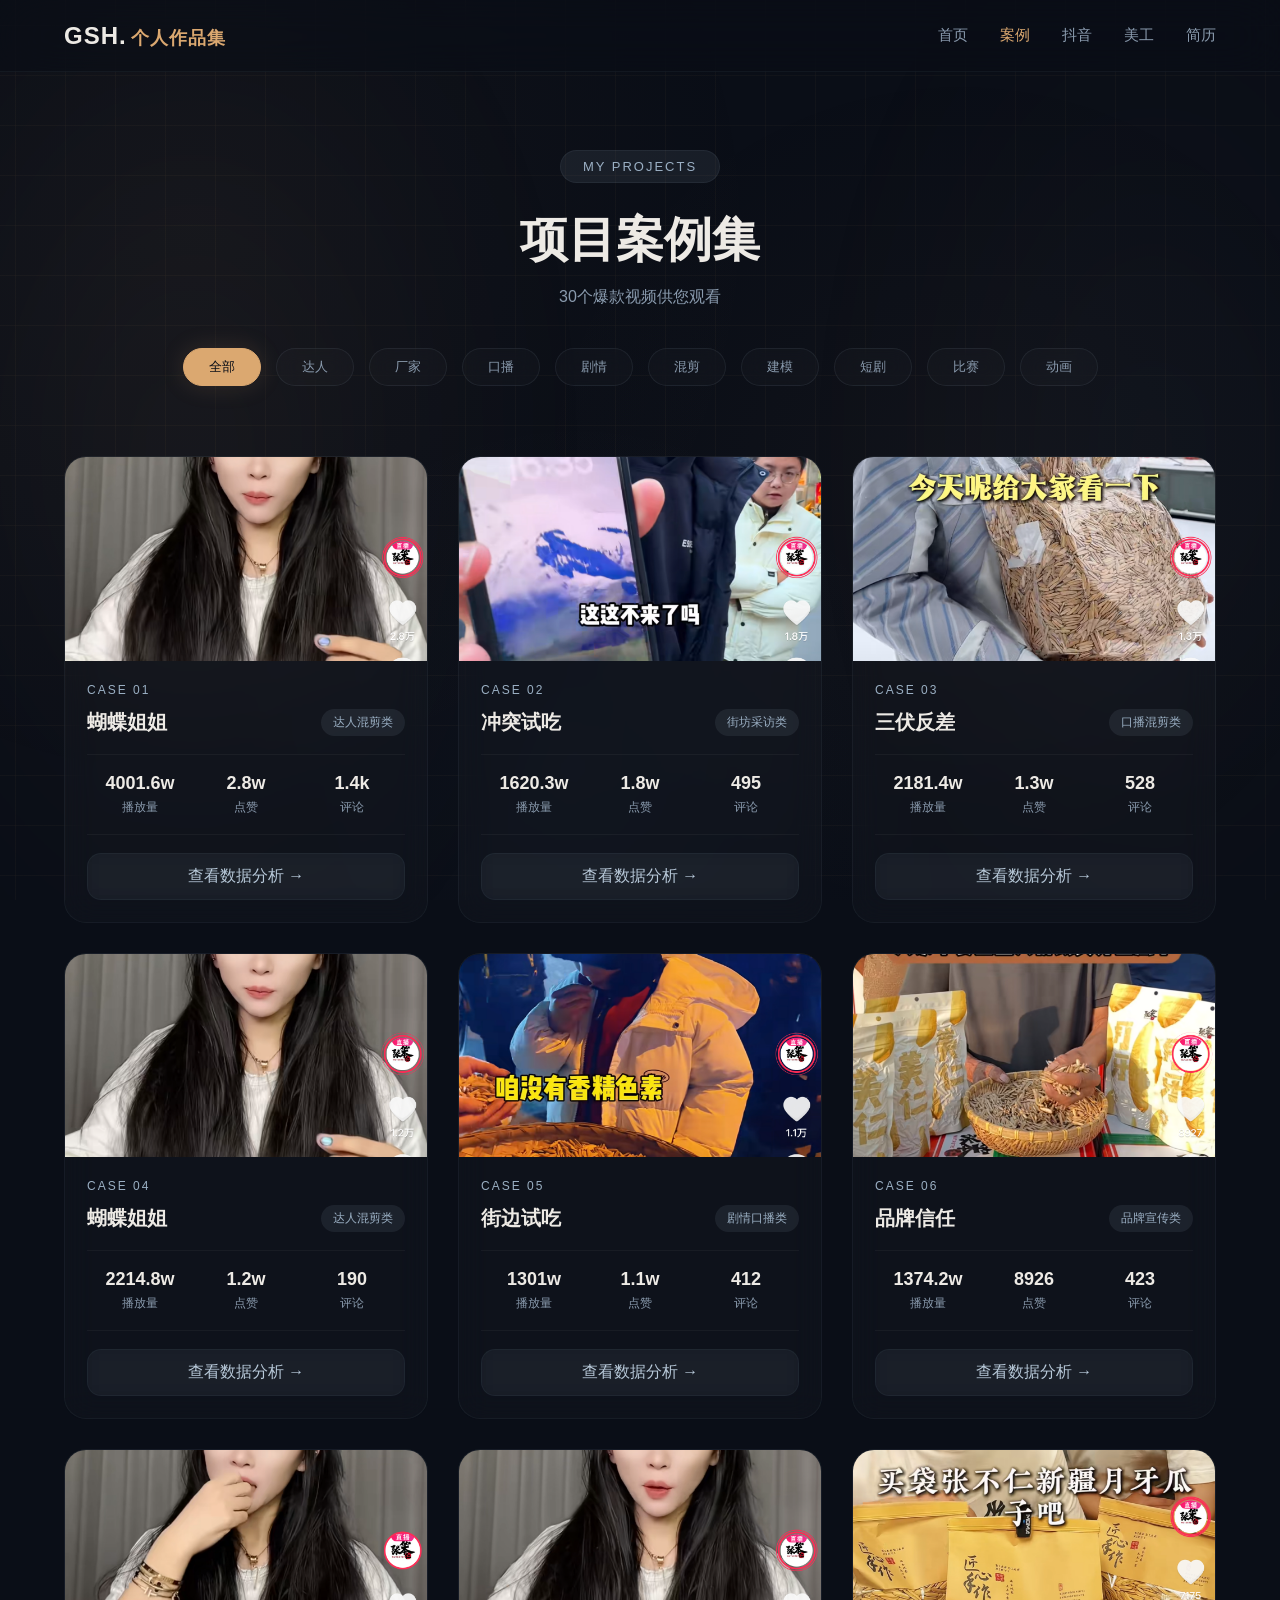
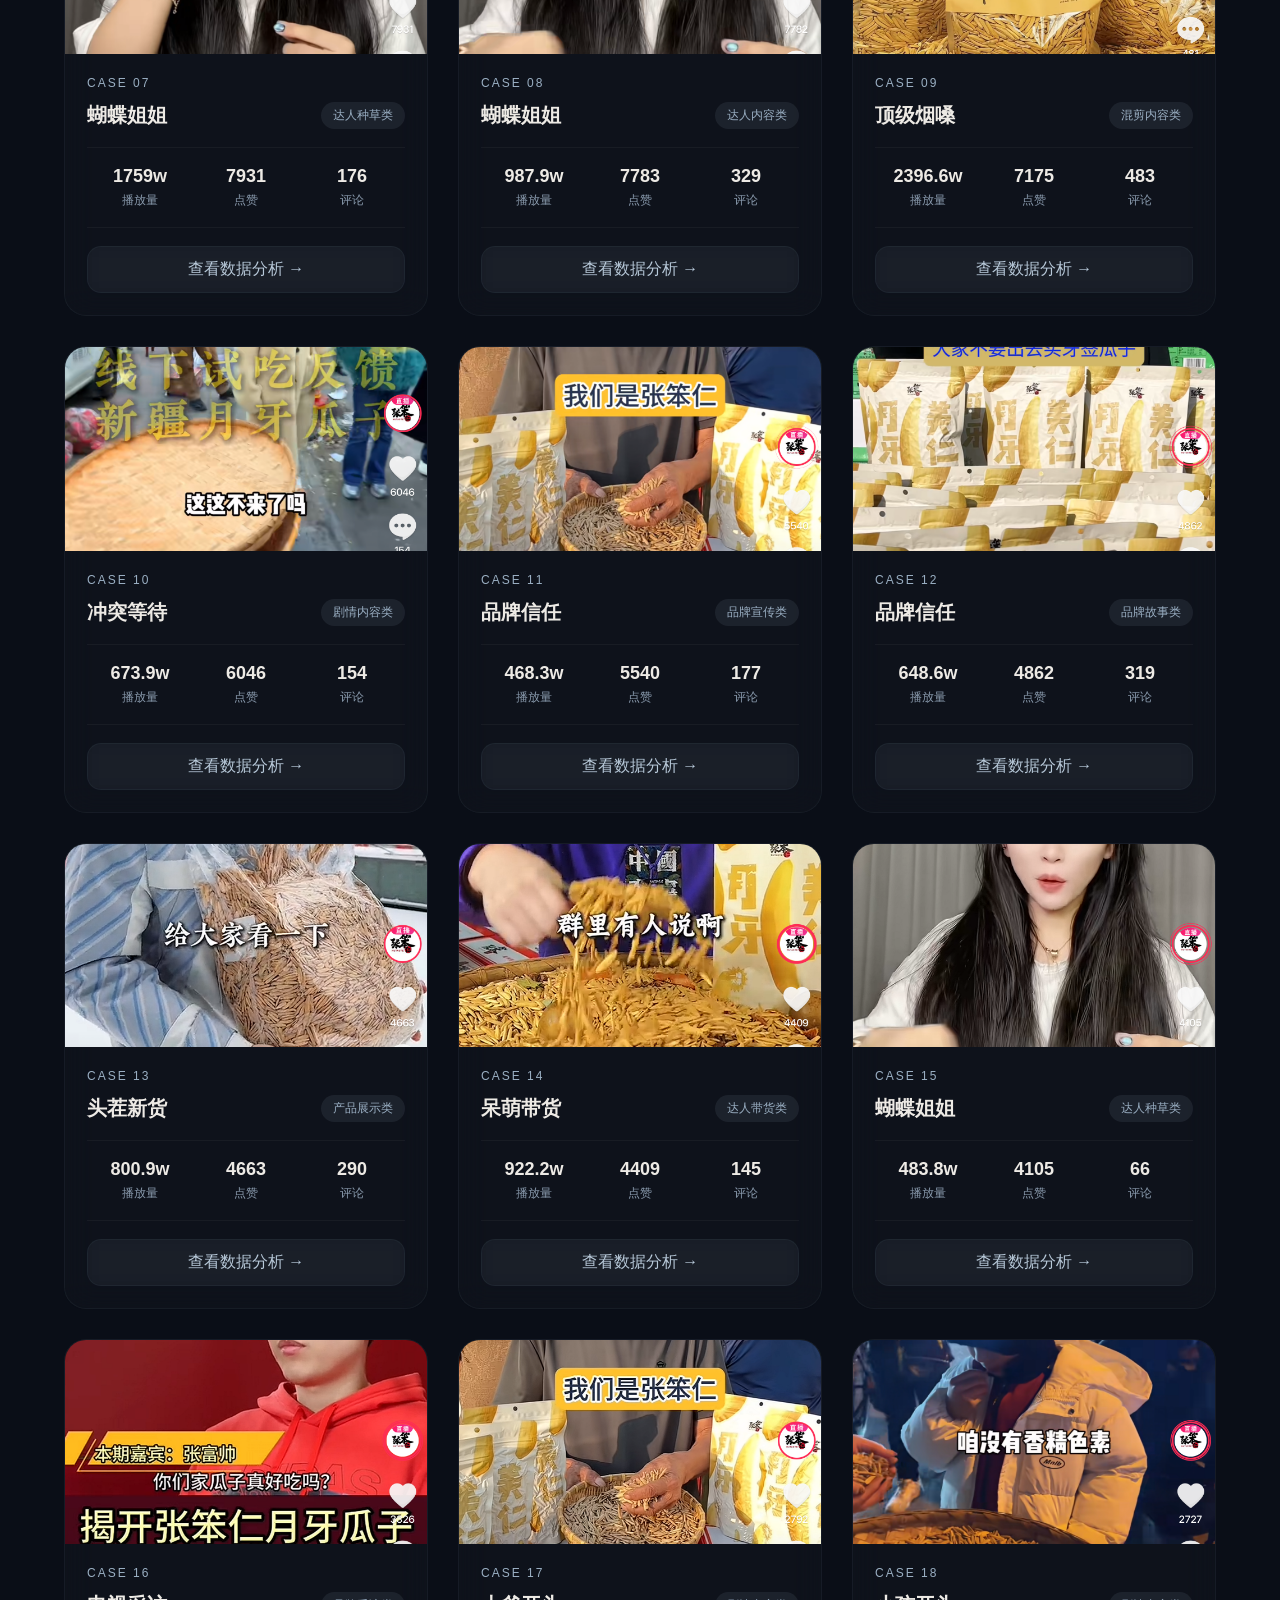
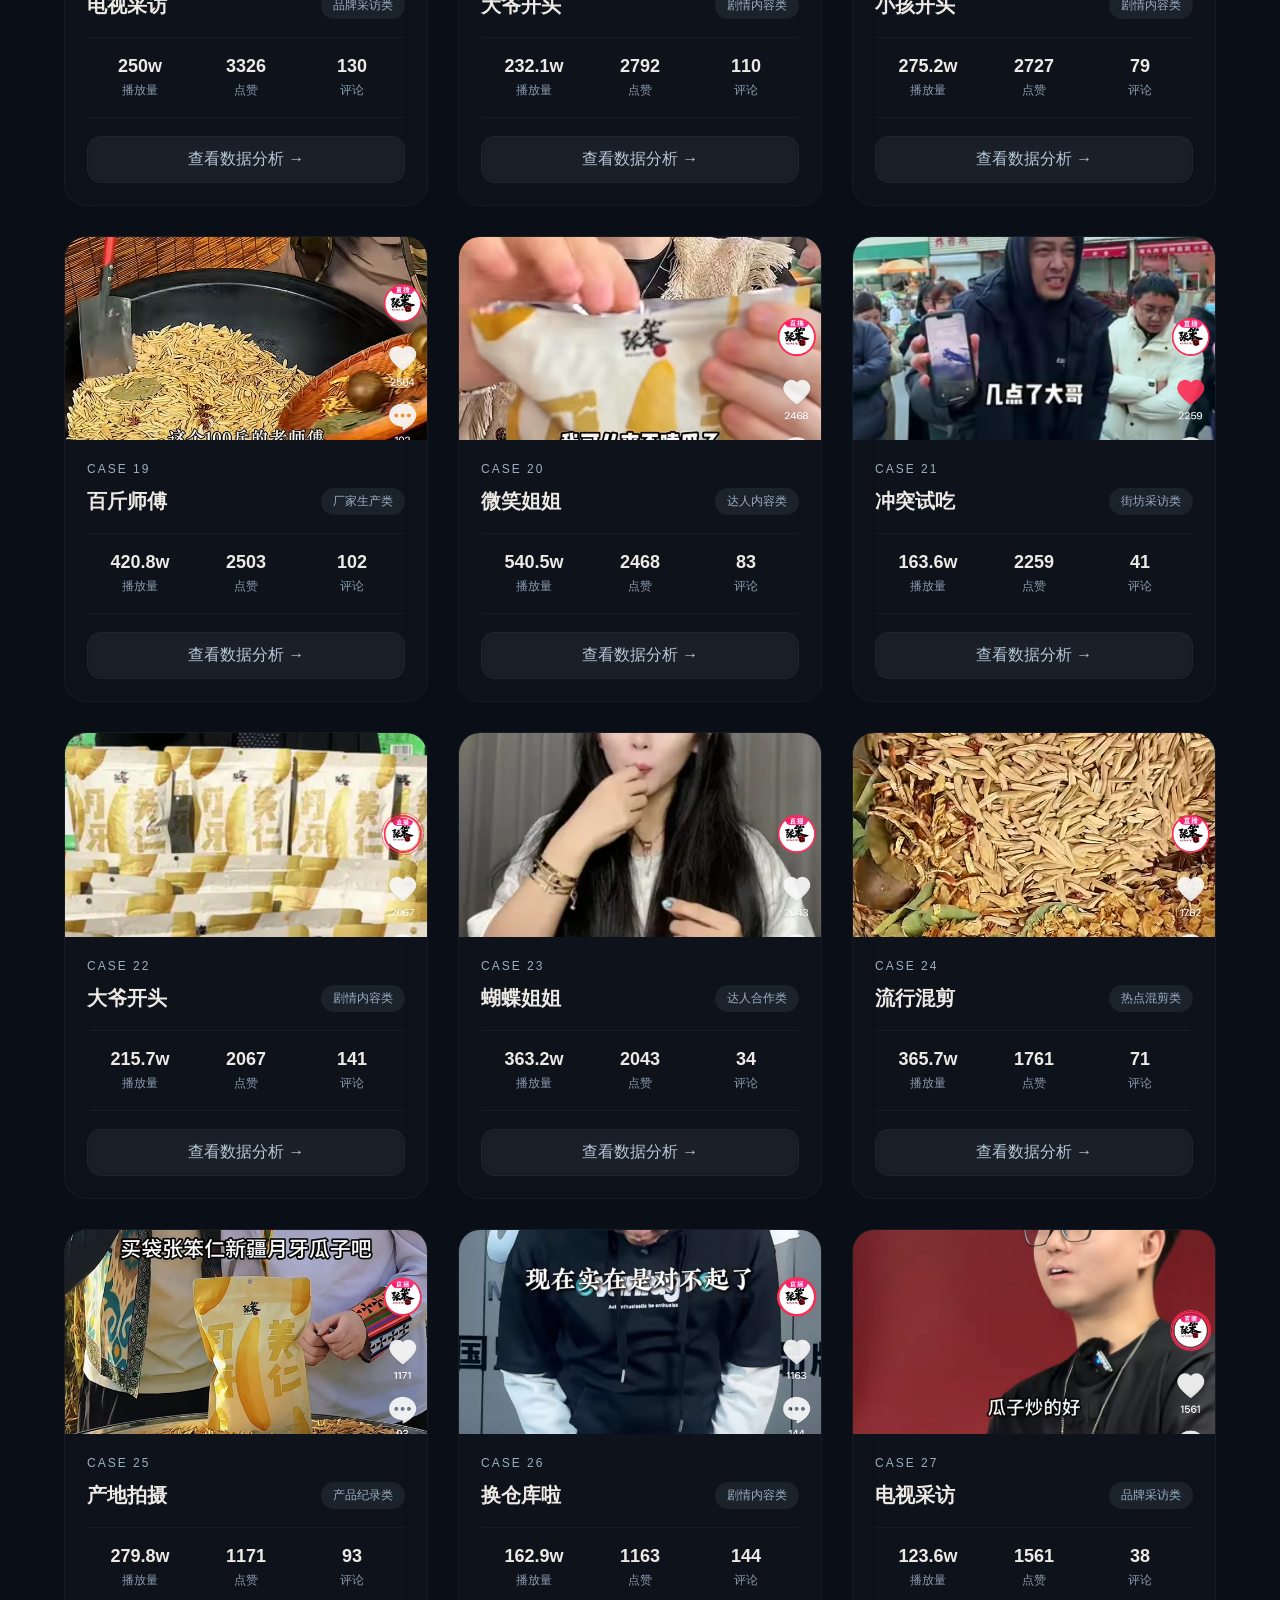
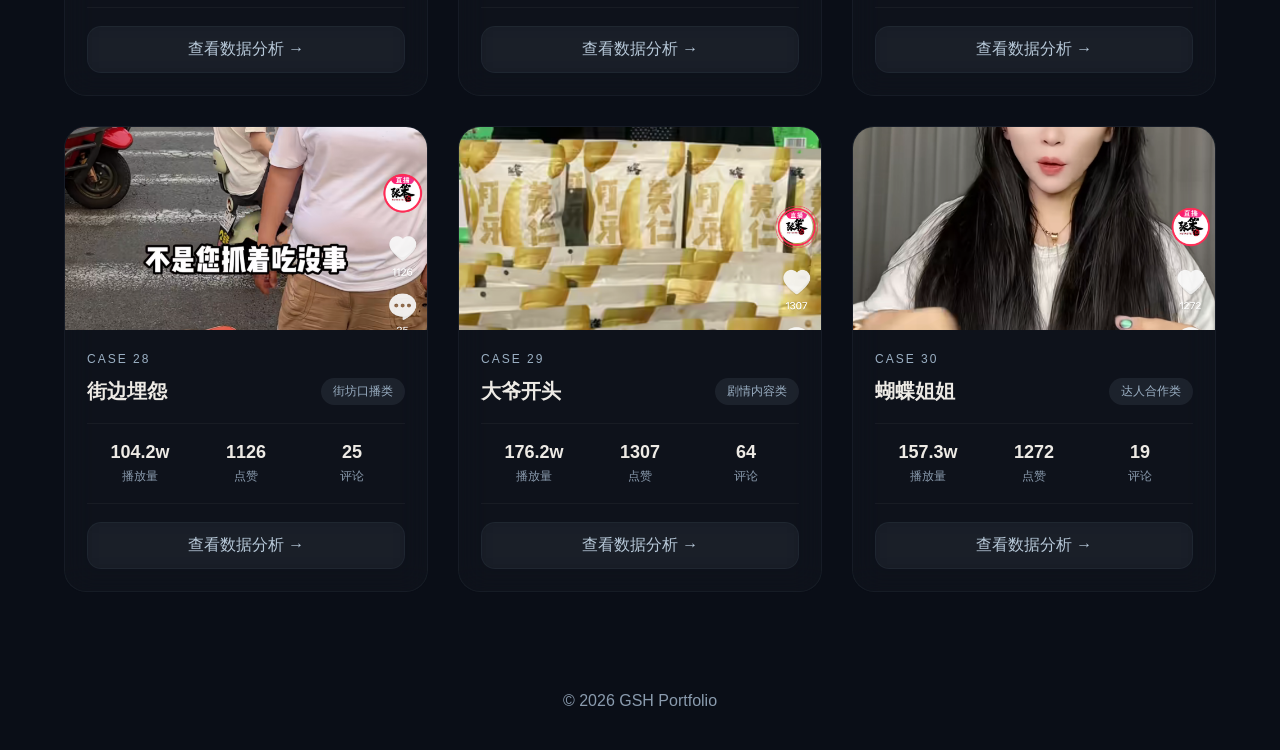
==== commit 99ba9217: "Update collection.html" ====
--- a/collection.html
+++ b/collection.html
@@ -166,6 +166,47 @@
 
 
 
+<!-- ✅ 新增四个分类 -->
+<button 
+class="filter"
+data-filter="建模">
+
+建模
+
+</button>
+
+
+
+<button 
+class="filter"
+data-filter="短剧">
+
+短剧
+
+</button>
+
+
+
+<button 
+class="filter"
+data-filter="比赛">
+
+比赛
+
+</button>
+
+
+
+<button 
+class="filter"
+data-filter="动画">
+
+动画
+
+</button>
+
+
+
 </div>
 
 
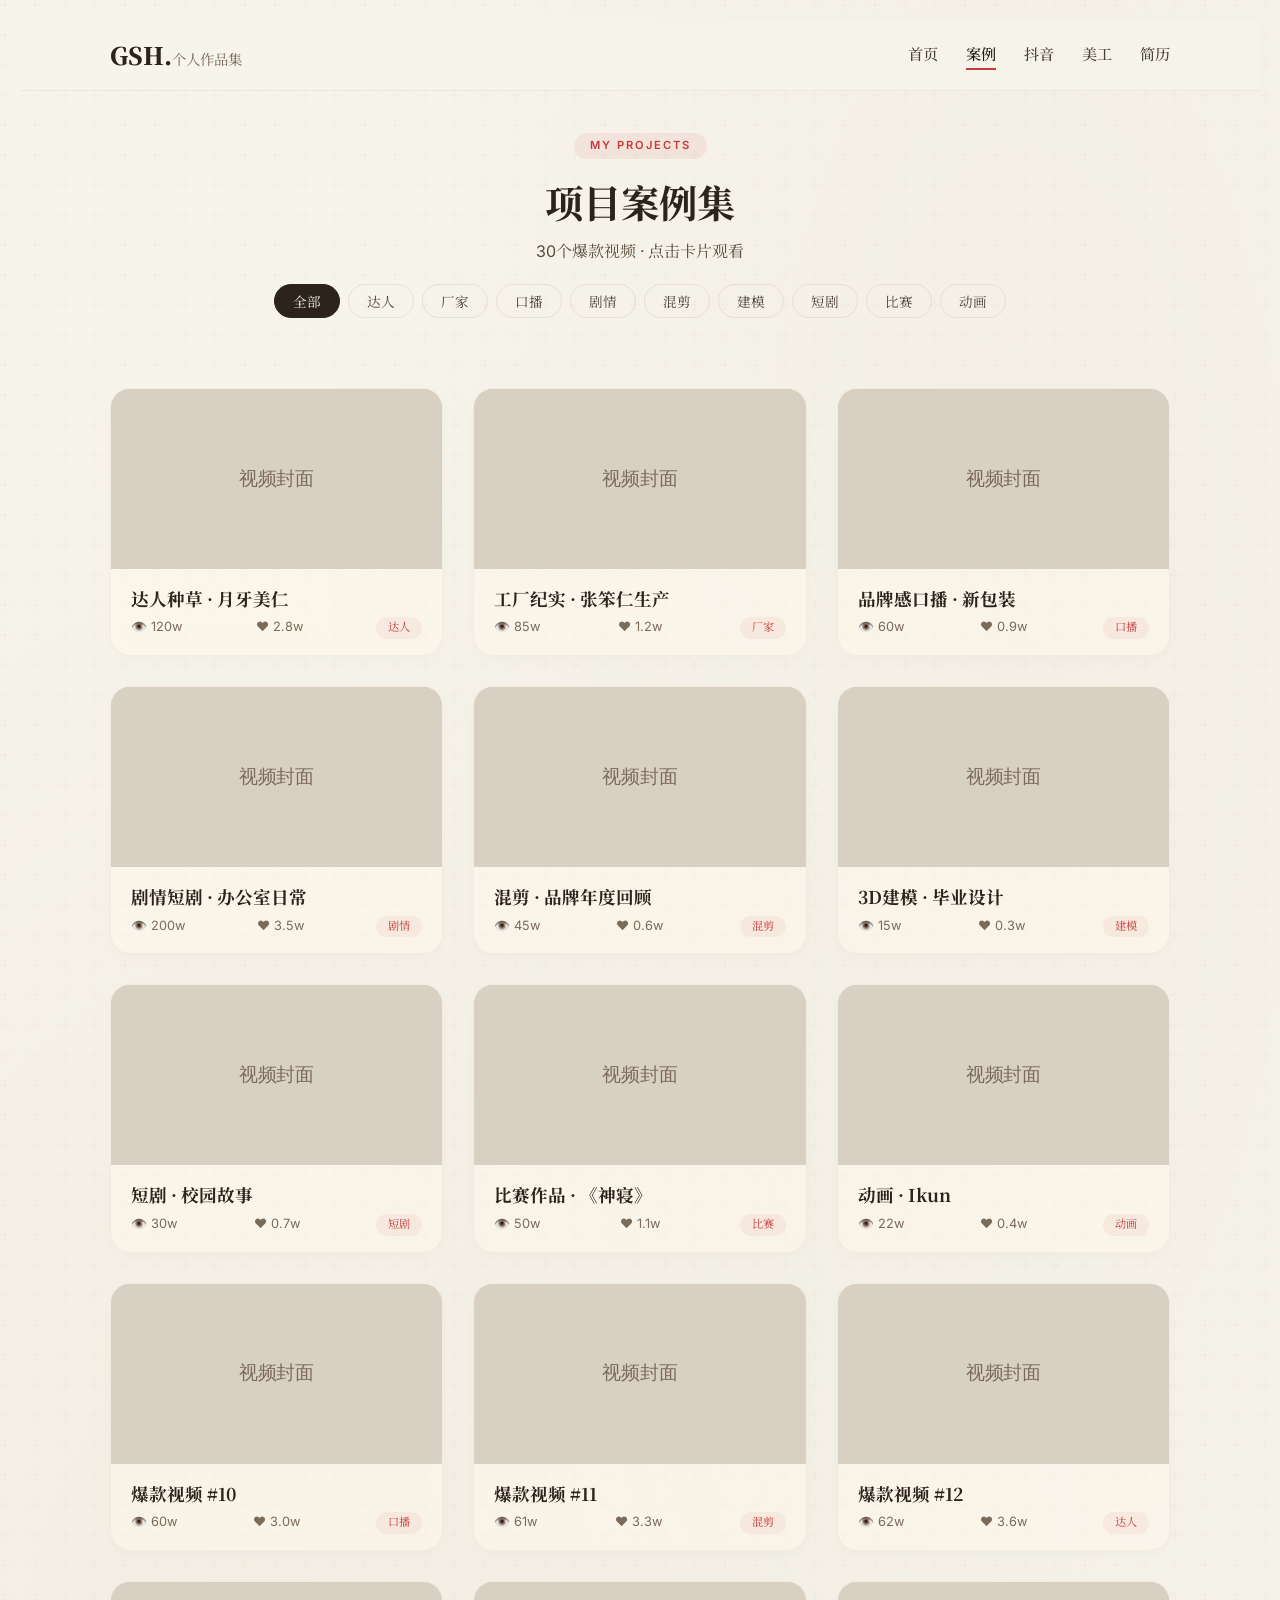
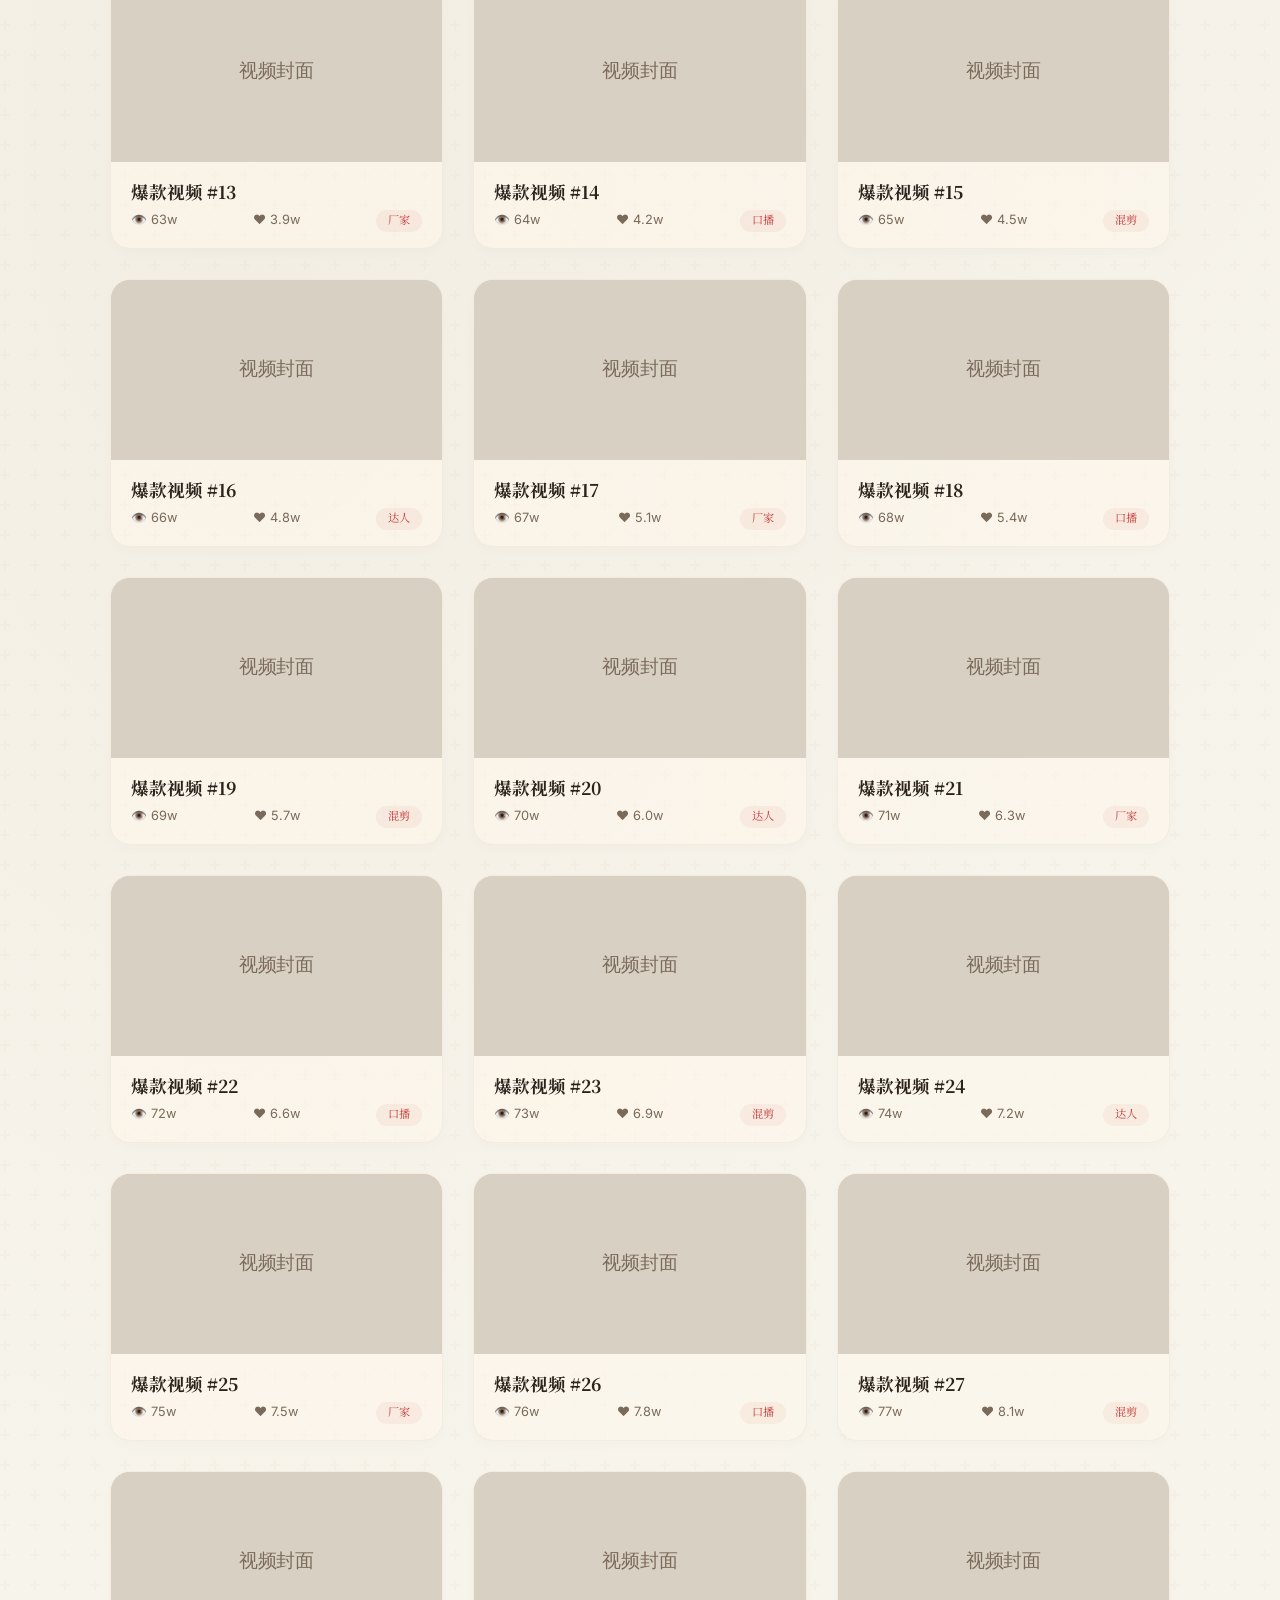
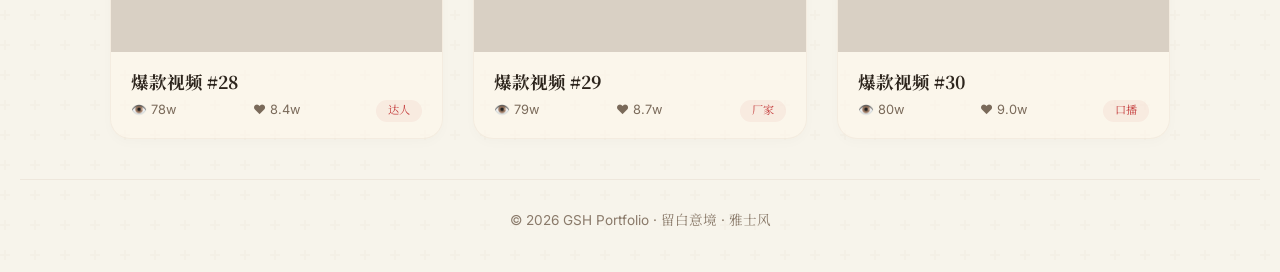
==== commit f59e37b5: "Update collection.html" ====
--- a/collection.html
+++ b/collection.html
@@ -1,323 +1,199 @@
 <!DOCTYPE html>
 <html lang="zh-CN">
+<head>
+  <meta charset="UTF-8">
+  <meta name="viewport" content="width=device-width, initial-scale=1.0">
+  <title>项目案例集 | 高帅航</title>
+  <link href="https://fonts.googleapis.com/css2?family=Noto+Serif+SC:wght@400;600;700;900&family=Inter:wght@400;500;600;700&display=swap" rel="stylesheet">
+  <style>
+    /* ===== 与 index 相同的基础样式，此处精简重复部分 ===== */
+    * { margin:0; padding:0; box-sizing:border-box; }
+    body {
+      background-color: #f7f4eb;
+      background-image: radial-gradient(ellipse at 20% 50%, rgba(200,180,160,0.1) 0%, transparent 60%),
+                        radial-gradient(ellipse at 80% 20%, rgba(180,160,140,0.06) 0%, transparent 50%),
+                        url("data:image/svg+xml,%3Csvg width='60' height='60' viewBox='0 0 60 60' xmlns='http://www.w3.org/2000/svg'%3E%3Cg fill='none' fill-rule='evenodd'%3E%3Cg fill='%23c8b8a8' fill-opacity='0.08'%3E%3Cpath d='M36 34v-4h-2v4h-4v2h4v4h2v-4h4v-2h-4zm0-30V0h-2v4h-4v2h4v4h2V6h4V4h-4zM6 34v-4H4v4H0v2h4v4h2v-4h4v-2H6zM6 4V0H4v4H0v2h4v4h2V6h4V4H6z'/%3E%3C/g%3E%3C/g%3E%3C/svg%3E");
+      font-family: 'Inter', 'Noto Serif SC', sans-serif;
+      color: #2c241c;
+      line-height: 1.6;
+      padding: 20px;
+      min-height: 100vh;
+    }
+    .container { max-width: 1100px; margin:0 auto; padding:0 20px; }
+    /* 导航（同index，略） */
+    .navbar { position:sticky; top:0; z-index:100; background:rgba(247,244,235,0.7); backdrop-filter:blur(8px); border-bottom:1px solid rgba(200,180,160,0.2); padding:16px 0; }
+    .nav-container { display:flex; justify-content:space-between; align-items:center; }
+    .logo { font-family:'Noto Serif SC',serif; font-weight:900; font-size:1.5rem; color:#2c241c; text-decoration:none; }
+    .logo span { font-weight:400; color:#7a6a5a; font-size:0.9rem; }
+    .nav-links { list-style:none; display:flex; gap:28px; }
+    .nav-links a { text-decoration:none; color:#4a3f36; font-weight:500; font-size:0.95rem; padding:4px 0; border-bottom:2px solid transparent; transition:0.2s; font-family:'Noto Serif SC',serif; }
+    .nav-links a:hover, .nav-links a.active { border-bottom-color:#c43b3b; color:#1f1a16; }
+    .menu-toggle { display:none; flex-direction:column; gap:4px; background:none; border:none; cursor:pointer; }
+    .menu-toggle span { width:24px; height:2px; background:#2c241c; }
+    @media (max-width:768px) { .nav-links { display:none; flex-direction:column; background:rgba(247,244,235,0.95); position:absolute; top:70px; left:0; width:100%; padding:20px; gap:12px; } .nav-links.open { display:flex; } .menu-toggle { display:flex; } }
 
-<head>
+    /* 页面头部 */
+    .page-header { padding:40px 0 20px; text-align:center; }
+    .tag { display:inline-block; background:rgba(196,59,59,0.08); color:#c43b3b; font-size:0.7rem; letter-spacing:2px; padding:4px 16px; border-radius:20px; font-weight:600; }
+    .page-header h1 { font-family:'Noto Serif SC',serif; font-size:2.4rem; font-weight:700; margin:12px 0 6px; }
+    .page-header p { color:#5a4c3e; }
 
-<meta charset="UTF-8">
+    /* 筛选按钮 */
+    .filter-box { display:flex; flex-wrap:wrap; justify-content:center; gap:8px; margin:20px 0 30px; }
+    .filter { padding:6px 18px; border-radius:30px; border:1px solid rgba(200,180,160,0.3); background:transparent; color:#4d4238; cursor:pointer; font-size:0.85rem; transition:0.2s; font-family:'Noto Serif SC',serif; }
+    .filter.active, .filter:hover { background:#2c241c; color:#f7f4eb; border-color:#2c241c; }
 
-<meta name="viewport" content="width=device-width,initial-scale=1.0">
+    /* 案例网格 */
+    .case-grid { display:grid; grid-template-columns:repeat(auto-fill, minmax(280px,1fr)); gap:30px; margin:20px 0; }
+    .case-card {
+      background:rgba(255,248,235,0.5);
+      border-radius:20px;
+      overflow:hidden;
+      border:1px solid rgba(200,180,160,0.15);
+      transition:0.3s;
+      cursor:pointer;
+      box-shadow:0 4px 12px rgba(44,36,28,0.02);
+    }
+    .case-card:hover { transform:translateY(-6px); box-shadow:0 12px 30px rgba(44,36,28,0.08); border-color:rgba(196,59,59,0.2); }
+    .case-card .thumb { width:100%; height:180px; background:#d9d0c4; object-fit:cover; display:block; }
+    .case-card .info { padding:16px 20px; }
+    .case-card .info h3 { font-family:'Noto Serif SC',serif; font-size:1.1rem; margin-bottom:4px; }
+    .case-card .info .meta { font-size:0.8rem; color:#7a6a5a; display:flex; justify-content:space-between; }
+    .case-card .info .tag-label { background:rgba(196,59,59,0.06); padding:2px 12px; border-radius:12px; color:#c43b3b; font-size:0.7rem; }
 
-<title>
-项目案例集 | 高帅航
-</title>
+    /* 视频弹窗 */
+    .video-modal { position:fixed; top:0; left:0; width:100%; height:100%; background:rgba(44,36,28,0.6); backdrop-filter:blur(4px); display:none; justify-content:center; align-items:center; z-index:999; }
+    .video-box { position:relative; background:#f7f4eb; border-radius:24px; padding:20px; max-width:800px; width:95%; box-shadow:0 30px 60px rgba(0,0,0,0.3); }
+    .video-box .close-btn { position:absolute; top:-12px; right:-12px; background:#c43b3b; color:white; border:none; width:36px; height:36px; border-radius:50%; font-size:1.4rem; cursor:pointer; }
+    .video-box video { width:100%; border-radius:12px; outline:none; }
 
+    footer { text-align:center; padding:30px 0 20px; color:#8a7a6a; font-size:0.85rem; border-top:1px solid rgba(200,180,160,0.2); margin-top:40px; }
+  </style>
+</head>
+<body>
+  <nav class="navbar">
+    <div class="container nav-container">
+      <a href="index.html" class="logo">GSH.<span>个人作品集</span></a>
+      <ul class="nav-links" id="navLinks">
+        <li><a href="index.html">首页</a></li>
+        <li><a href="collection.html" class="active">案例</a></li>
+        <li><a href="personal-video.html">抖音</a></li>
+        <li><a href="design-works.html">美工</a></li>
+        <li><a href="resume/高帅航.pdf" target="_blank">简历</a></li>
+      </ul>
+      <button class="menu-toggle" id="menuToggle"><span></span><span></span><span></span></button>
+    </div>
+  </nav>
 
-<link rel="stylesheet" href="css/collection.css">
+  <section class="page-header">
+    <div class="container">
+      <div class="tag">MY PROJECTS</div>
+      <h1>项目案例集</h1>
+      <p>30个爆款视频 · 点击卡片观看</p>
+      <div class="filter-box" id="filterBox">
+        <button class="filter active" data-filter="all">全部</button>
+        <button class="filter" data-filter="达人">达人</button>
+        <button class="filter" data-filter="厂家">厂家</button>
+        <button class="filter" data-filter="口播">口播</button>
+        <button class="filter" data-filter="剧情">剧情</button>
+        <button class="filter" data-filter="混剪">混剪</button>
+        <button class="filter" data-filter="建模">建模</button>
+        <button class="filter" data-filter="短剧">短剧</button>
+        <button class="filter" data-filter="比赛">比赛</button>
+        <button class="filter" data-filter="动画">动画</button>
+      </div>
+    </div>
+  </section>
 
-</head>
+  <section class="container">
+    <div class="case-grid" id="caseGrid"></div>
+  </section>
 
+  <!-- 视频弹窗 -->
+  <div class="video-modal" id="videoModal">
+    <div class="video-box">
+      <button class="close-btn" id="closeBtn">×</button>
+      <video id="player" controls playsinline preload="metadata"></video>
+    </div>
+  </div>
 
-<body>
+  <footer>© 2026 GSH Portfolio · 留白意境 · 雅士风</footer>
 
+  <script>
+    // 移动端菜单
+    document.getElementById('menuToggle').addEventListener('click', function() {
+      document.getElementById('navLinks').classList.toggle('open');
+    });
 
-<!-- 导航 -->
-<nav class="navbar">
+    // 模拟案例数据（30+条，仅展示部分）
+    const caseData = [
+      { id:1, title:'达人种草 · 月牙美仁', category:'达人', views:'120w', likes:'2.8w', video:'assets/videos/demo1.mp4', thumb:'assets/thumb/thumb1.jpg' },
+      { id:2, title:'工厂纪实 · 张笨仁生产', category:'厂家', views:'85w', likes:'1.2w', video:'assets/videos/demo2.mp4', thumb:'assets/thumb/thumb2.jpg' },
+      { id:3, title:'品牌感口播 · 新包装', category:'口播', views:'60w', likes:'0.9w', video:'assets/videos/demo3.mp4', thumb:'assets/thumb/thumb3.jpg' },
+      { id:4, title:'剧情短剧 · 办公室日常', category:'剧情', views:'200w', likes:'3.5w', video:'assets/videos/demo4.mp4', thumb:'assets/thumb/thumb4.jpg' },
+      { id:5, title:'混剪 · 品牌年度回顾', category:'混剪', views:'45w', likes:'0.6w', video:'assets/videos/demo5.mp4', thumb:'assets/thumb/thumb5.jpg' },
+      { id:6, title:'3D建模 · 毕业设计', category:'建模', views:'15w', likes:'0.3w', video:'assets/videos/demo6.mp4', thumb:'assets/thumb/thumb6.jpg' },
+      { id:7, title:'短剧 · 校园故事', category:'短剧', views:'30w', likes:'0.7w', video:'assets/videos/demo7.mp4', thumb:'assets/thumb/thumb7.jpg' },
+      { id:8, title:'比赛作品 · 《神寝》', category:'比赛', views:'50w', likes:'1.1w', video:'assets/videos/demo8.mp4', thumb:'assets/thumb/thumb8.jpg' },
+      { id:9, title:'动画 · Ikun', category:'动画', views:'22w', likes:'0.4w', video:'assets/videos/demo9.mp4', thumb:'assets/thumb/thumb9.jpg' },
+      // 更多...
+    ];
+    // 生成更多（模拟30+）
+    for(let i=10; i<=30; i++) {
+      caseData.push({ id:i, title:`爆款视频 #${i}`, category:['达人','厂家','口播','混剪'][i%4], views:`${50+i}w`, likes:`${(i*0.3).toFixed(1)}w`, video:'assets/videos/demo.mp4', thumb:'assets/thumb/thumb.jpg' });
+    }
 
-<div class="container nav-container">
+    let currentFilter = 'all';
+    const grid = document.getElementById('caseGrid');
+    const modal = document.getElementById('videoModal');
+    const player = document.getElementById('player');
+    const closeBtn = document.getElementById('closeBtn');
 
-<a href="index.html" class="logo">
-GSH.<span>个人作品集</span>
-</a>
+    function renderCards(filter) {
+      const filtered = filter === 'all' ? caseData : caseData.filter(c => c.category === filter);
+      grid.innerHTML = filtered.map(item => `
+        <div class="case-card" data-id="${item.id}">
+          <img src="${item.thumb}" class="thumb" alt="${item.title}" onerror="this.src='data:image/svg+xml,%3Csvg xmlns=%22http://www.w3.org/2000/svg%22 width=%22280%22 height=%22180%22%3E%3Crect fill=%22%23d9d0c4%22 width=%22280%22 height=%22180%22/%3E%3Ctext x=%2250%25%22 y=%2250%25%22 text-anchor=%22middle%22 dy=%22.3em%22 fill=%22%237a6a5a%22 font-size=%2216%22%3E视频封面%3C/text%3E%3C/svg%3E'">
+          <div class="info">
+            <h3>${item.title}</h3>
+            <div class="meta"><span>👁️ ${item.views}</span><span>❤️ ${item.likes}</span><span class="tag-label">${item.category}</span></div>
+          </div>
+        </div>
+      `).join('');
 
-<ul class="nav-links">
+      // 点击卡片播放（模拟）
+      document.querySelectorAll('.case-card').forEach(card => {
+        card.addEventListener('click', function() {
+          const id = parseInt(this.dataset.id);
+          const data = caseData.find(c => c.id === id);
+          if (data) {
+            player.src = data.video || 'assets/videos/demo.mp4';
+            modal.style.display = 'flex';
+            player.play().catch(()=>{});
+          }
+        });
+      });
+    }
 
-<li>
-<a href="index.html">首页</a>
-</li>
+    renderCards('all');
 
-<li>
-<a href="collection.html" class="active">案例</a>
-</li>
+    // 筛选按钮
+    document.querySelectorAll('.filter').forEach(btn => {
+      btn.addEventListener('click', function() {
+        document.querySelectorAll('.filter').forEach(b => b.classList.remove('active'));
+        this.classList.add('active');
+        currentFilter = this.dataset.filter;
+        renderCards(currentFilter);
+      });
+    });
 
-<li>
-<a href="personal-video.html">抖音</a>
-</li>
-
-<li>
-<a href="design-works.html">美工</a>
-</li>
-
-<li>
-<a href="resume/高帅航.pdf" target="_blank">简历</a>
-</li>
-
-</ul>
-
-<button class="menu-toggle">
-
-<span></span>
-<span></span>
-<span></span>
-
-</button>
-
-</div>
-
-</nav>
-
-<!-- 页面头部 -->
-
-
-<section class="page-header">
-
-
-<div class="container">
-
-
-<div class="tag">
-
-MY PROJECTS
-
-</div>
-
-
-
-
-<h1>
-
-项目案例集
-
-</h1>
-
-
-
-
-<p>
-
-30个爆款视频供您观看
-
-</p>
-
-
-
-
-
-<div class="filter-box">
-
-
-<button 
-class="filter active"
-data-filter="all">
-
-全部
-
-</button>
-
-
-
-
-<button 
-class="filter"
-data-filter="达人">
-
-达人
-
-</button>
-
-
-
-<button 
-class="filter"
-data-filter="厂家">
-
-厂家
-
-</button>
-
-
-
-<button 
-class="filter"
-data-filter="口播">
-
-口播
-
-</button>
-
-
-
-<button 
-class="filter"
-data-filter="剧情">
-
-剧情
-
-</button>
-
-
-
-<button 
-class="filter"
-data-filter="混剪">
-
-混剪
-
-</button>
-
-
-
-<!-- ✅ 新增四个分类 -->
-<button 
-class="filter"
-data-filter="建模">
-
-建模
-
-</button>
-
-
-
-<button 
-class="filter"
-data-filter="短剧">
-
-短剧
-
-</button>
-
-
-
-<button 
-class="filter"
-data-filter="比赛">
-
-比赛
-
-</button>
-
-
-
-<button 
-class="filter"
-data-filter="动画">
-
-动画
-
-</button>
-
-
-
-</div>
-
-
-</div>
-
-
-</section>
-
-
-
-
-
-
-
-
-
-<!-- 案例区域 -->
-
-
-<section class="collection">
-
-
-<div class="container">
-
-
-<div 
-class="case-grid"
-id="caseGrid">
-
-
-</div>
-
-
-</div>
-
-
-</section>
-
-
-
-
-
-
-
-
-
-<!-- 视频弹窗 -->
-
-
-<div 
-class="video-modal"
-id="videoModal">
-
-
-
-<div class="video-box">
-
-
-
-<button
-class="close-btn"
-id="closeBtn">
-
-×
-
-</button>
-
-
-
-
-<video
-
-id="player"
-
-controls
-
-playsinline
-
-preload="metadata">
-
-</video>
-
-
-
-</div>
-
-
-
-</div>
-
-
-
-
-
-
-
-
-
-<footer>
-
-© 2026 GSH Portfolio
-
-</footer>
-
-<!-- ✅ 流光背景 -->
-<div class="flow-light"></div>
-
-<script src="js/collection.js" defer></script>
-
-
+    closeBtn.addEventListener('click', function() {
+      modal.style.display = 'none';
+      player.pause();
+    });
+    modal.addEventListener('click', function(e) {
+      if (e.target === modal) { modal.style.display = 'none'; player.pause(); }
+    });
+  </script>
 </body>
-
-
 </html>
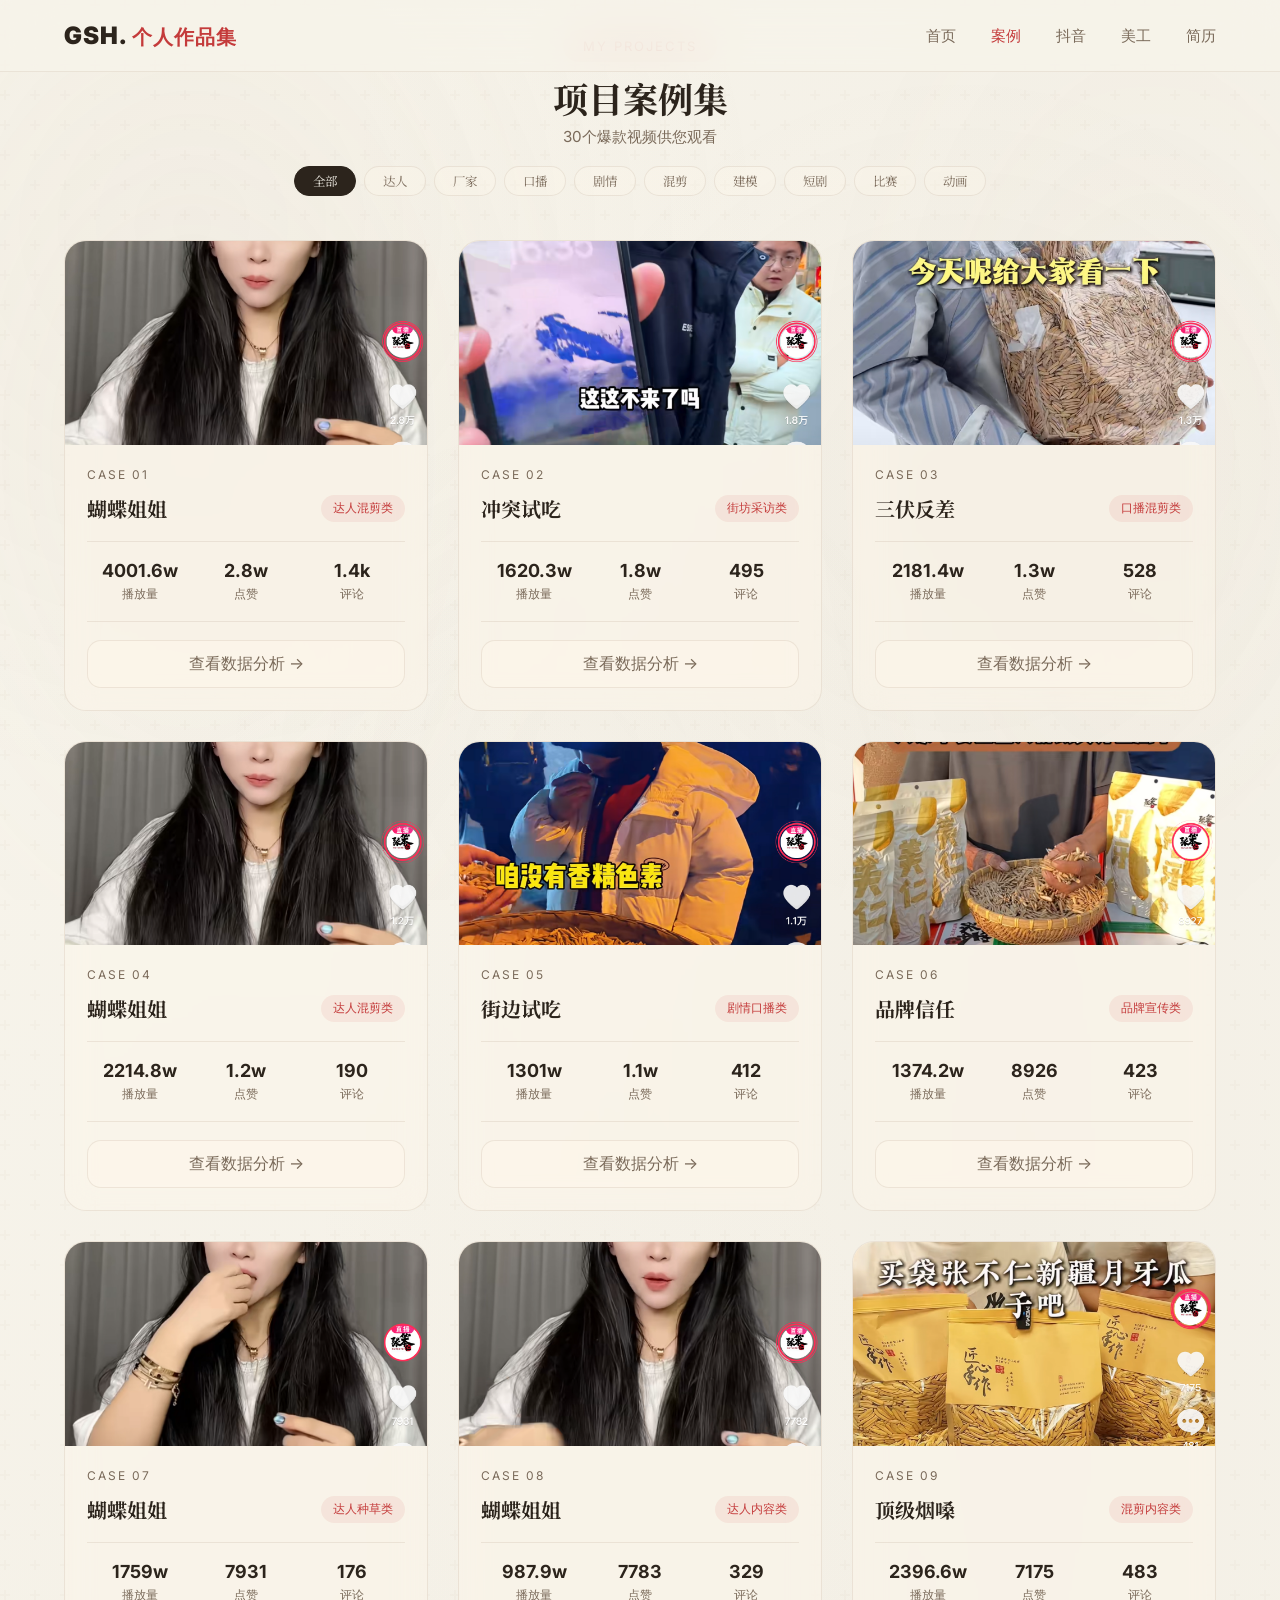
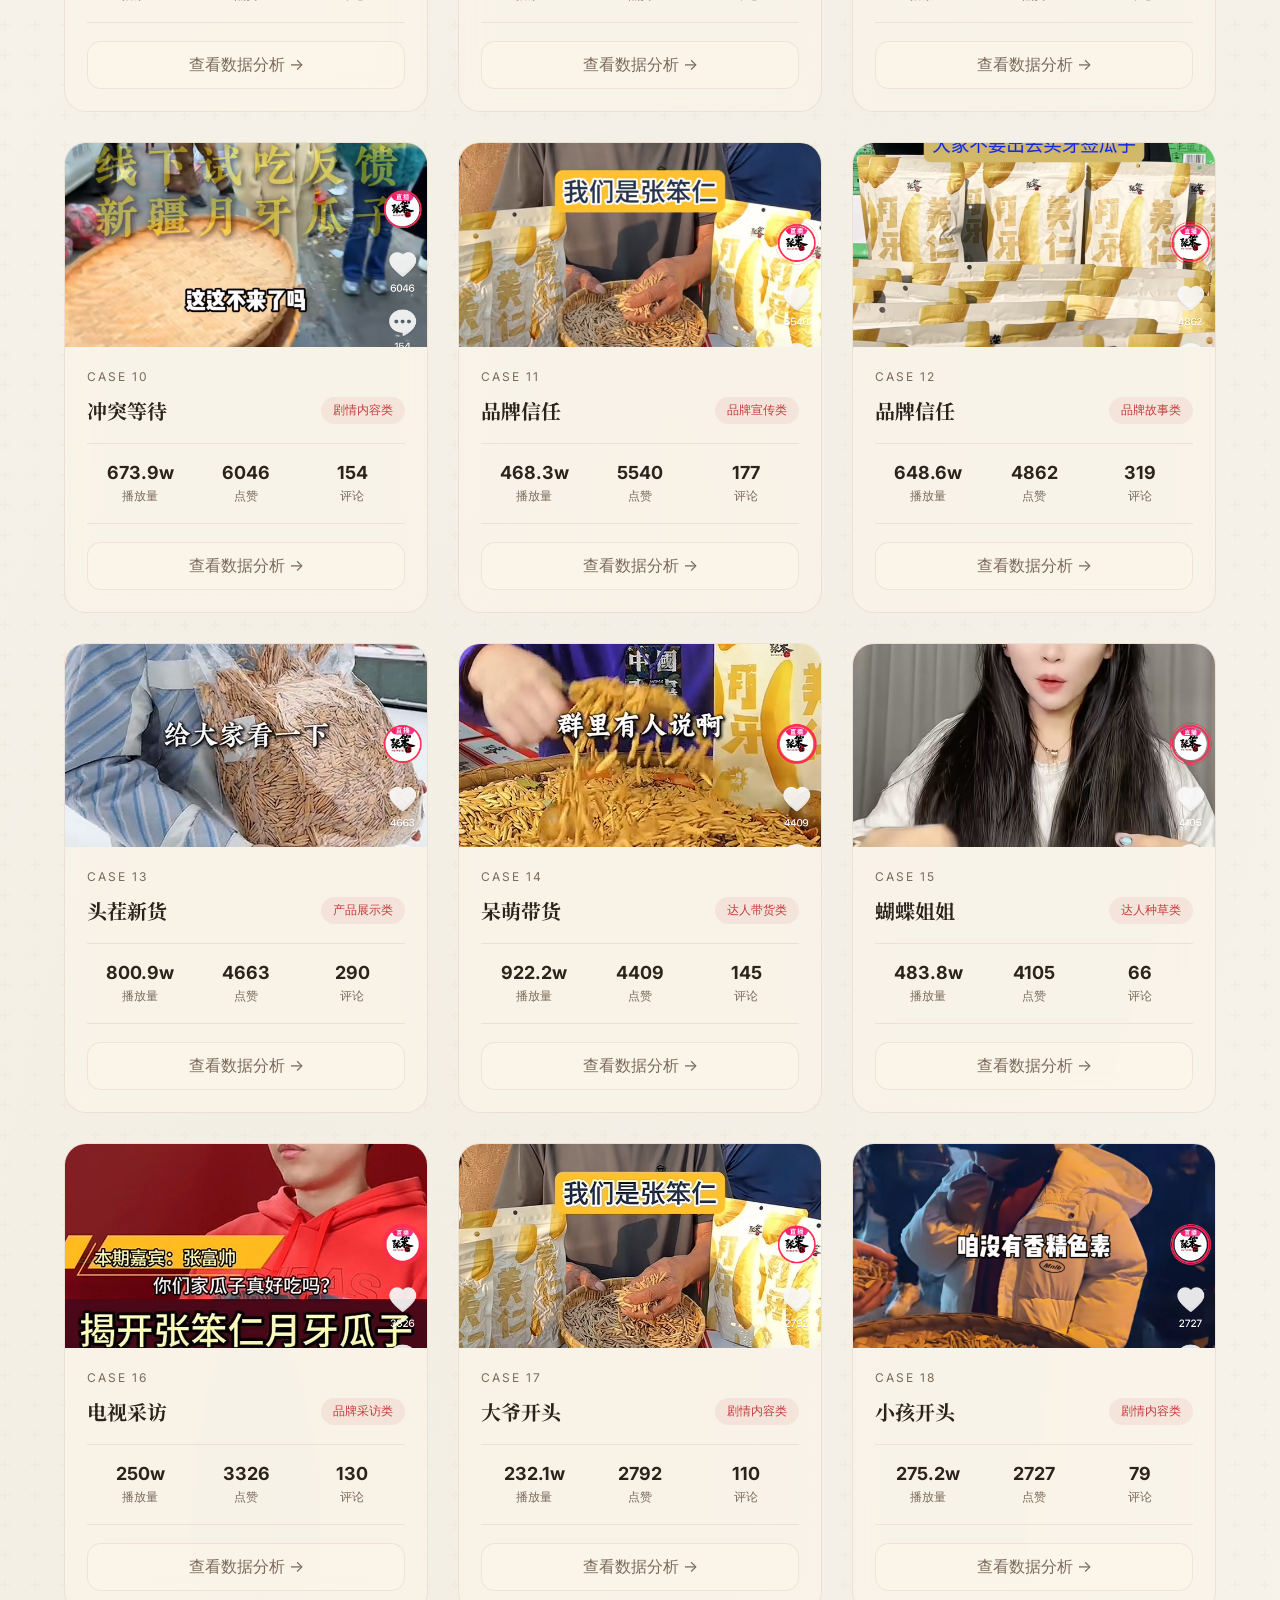
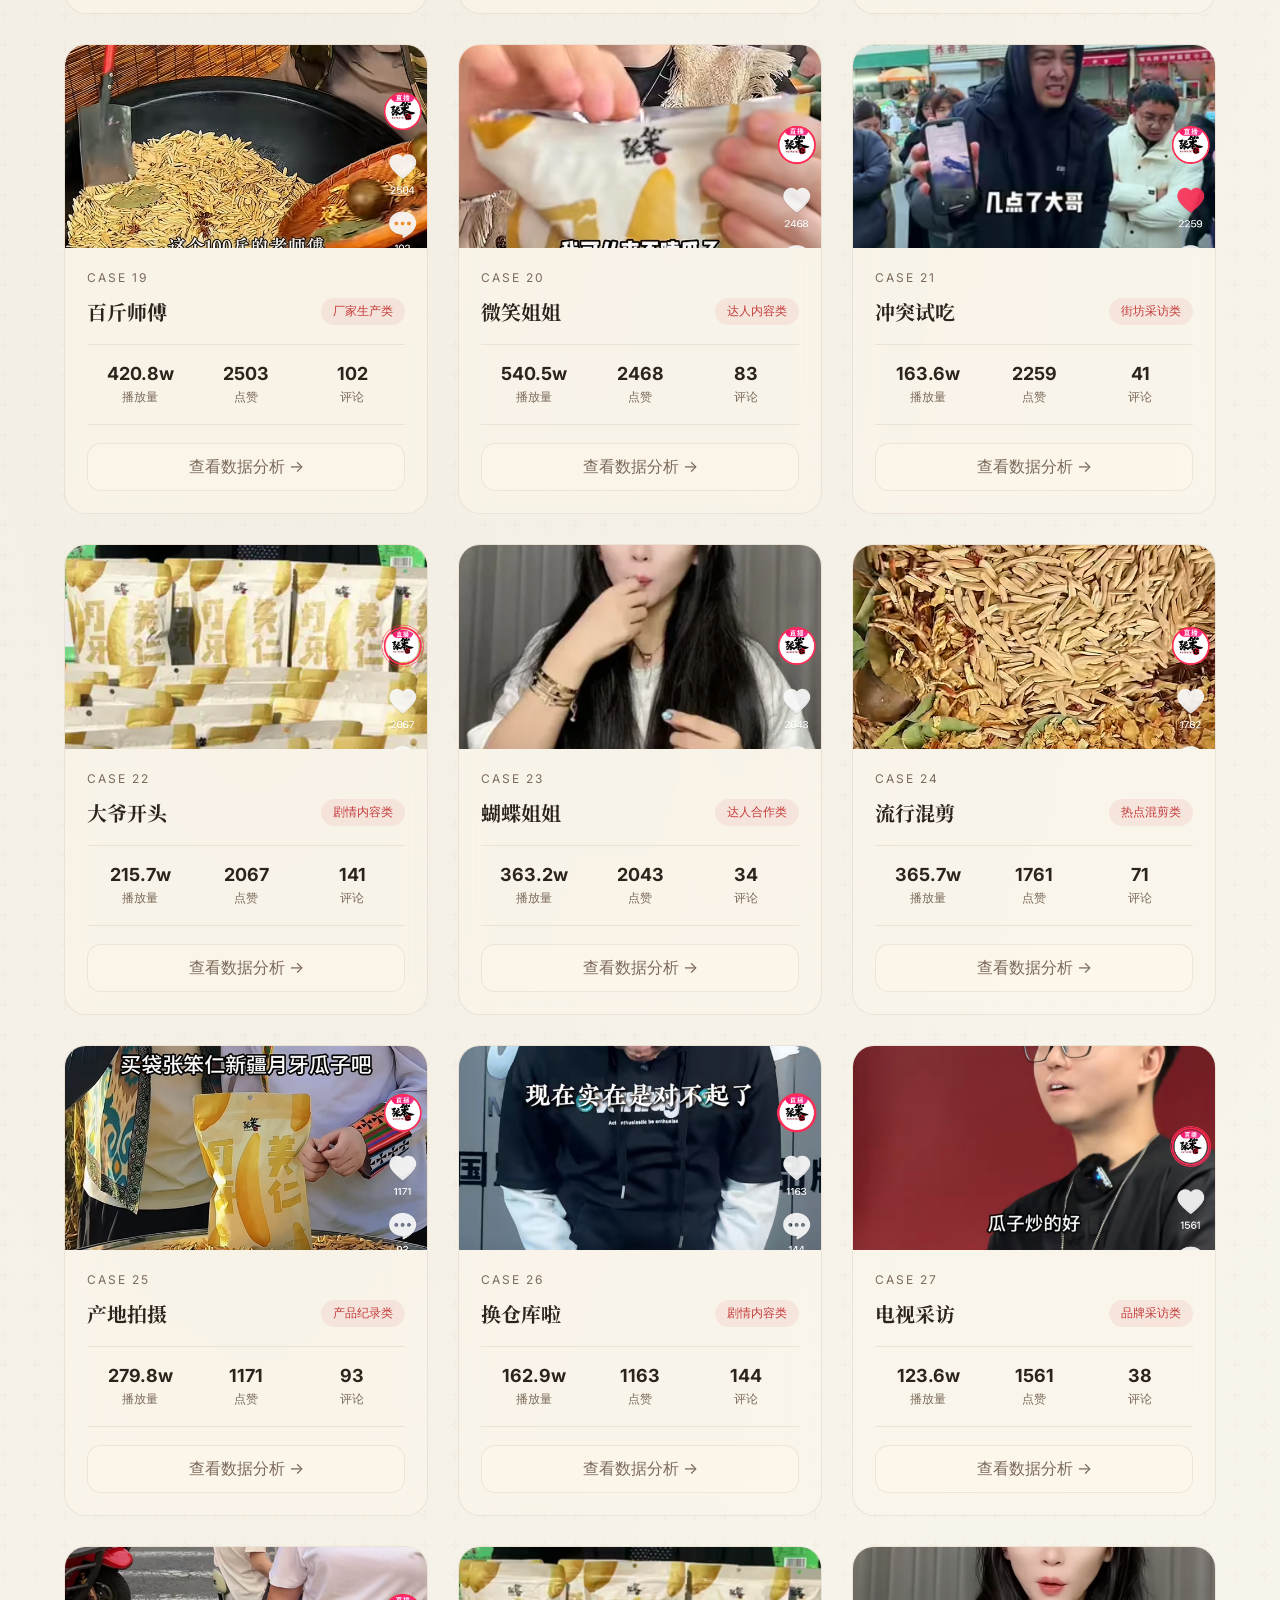
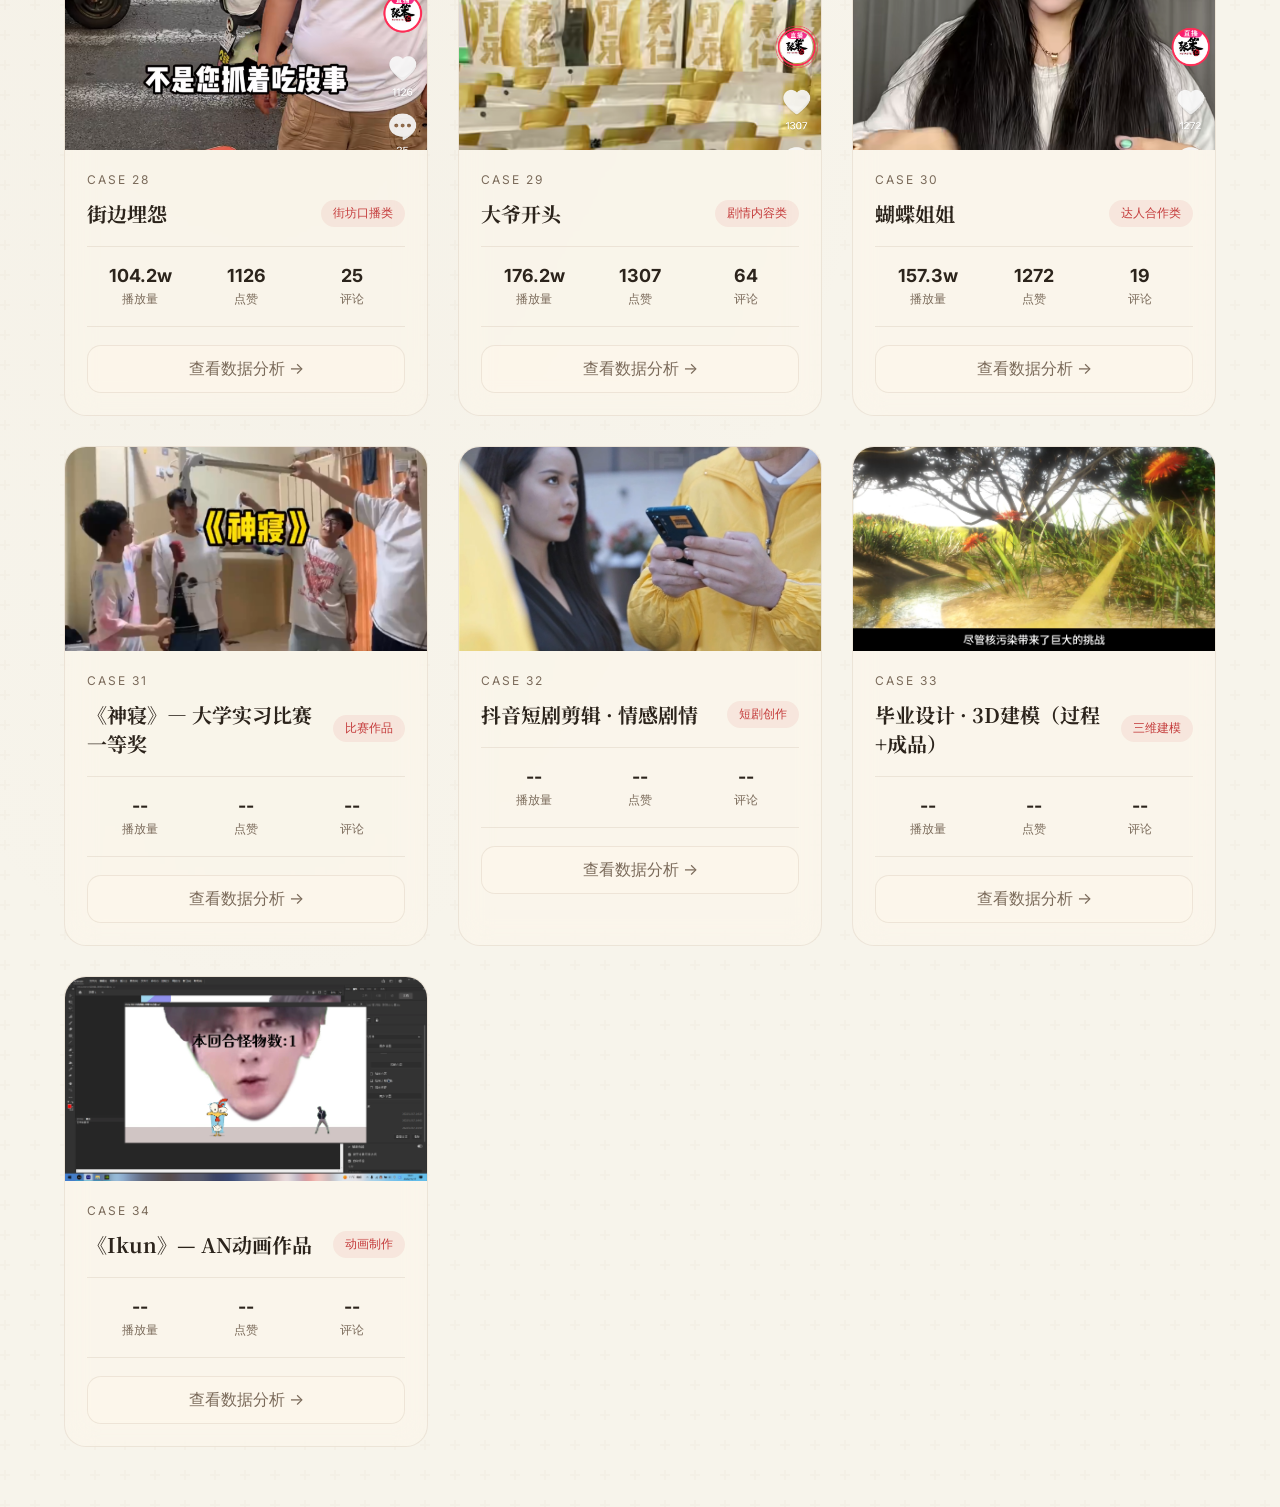
==== commit 0ce70c55: "Update collection.html" ====
--- a/collection.html
+++ b/collection.html
@@ -1,199 +1,65 @@
 <!DOCTYPE html>
 <html lang="zh-CN">
 <head>
-  <meta charset="UTF-8">
-  <meta name="viewport" content="width=device-width, initial-scale=1.0">
-  <title>项目案例集 | 高帅航</title>
-  <link href="https://fonts.googleapis.com/css2?family=Noto+Serif+SC:wght@400;600;700;900&family=Inter:wght@400;500;600;700&display=swap" rel="stylesheet">
-  <style>
-    /* ===== 与 index 相同的基础样式，此处精简重复部分 ===== */
-    * { margin:0; padding:0; box-sizing:border-box; }
-    body {
-      background-color: #f7f4eb;
-      background-image: radial-gradient(ellipse at 20% 50%, rgba(200,180,160,0.1) 0%, transparent 60%),
-                        radial-gradient(ellipse at 80% 20%, rgba(180,160,140,0.06) 0%, transparent 50%),
-                        url("data:image/svg+xml,%3Csvg width='60' height='60' viewBox='0 0 60 60' xmlns='http://www.w3.org/2000/svg'%3E%3Cg fill='none' fill-rule='evenodd'%3E%3Cg fill='%23c8b8a8' fill-opacity='0.08'%3E%3Cpath d='M36 34v-4h-2v4h-4v2h4v4h2v-4h4v-2h-4zm0-30V0h-2v4h-4v2h4v4h2V6h4V4h-4zM6 34v-4H4v4H0v2h4v4h2v-4h4v-2H6zM6 4V0H4v4H0v2h4v4h2V6h4V4H6z'/%3E%3C/g%3E%3C/g%3E%3C/svg%3E");
-      font-family: 'Inter', 'Noto Serif SC', sans-serif;
-      color: #2c241c;
-      line-height: 1.6;
-      padding: 20px;
-      min-height: 100vh;
-    }
-    .container { max-width: 1100px; margin:0 auto; padding:0 20px; }
-    /* 导航（同index，略） */
-    .navbar { position:sticky; top:0; z-index:100; background:rgba(247,244,235,0.7); backdrop-filter:blur(8px); border-bottom:1px solid rgba(200,180,160,0.2); padding:16px 0; }
-    .nav-container { display:flex; justify-content:space-between; align-items:center; }
-    .logo { font-family:'Noto Serif SC',serif; font-weight:900; font-size:1.5rem; color:#2c241c; text-decoration:none; }
-    .logo span { font-weight:400; color:#7a6a5a; font-size:0.9rem; }
-    .nav-links { list-style:none; display:flex; gap:28px; }
-    .nav-links a { text-decoration:none; color:#4a3f36; font-weight:500; font-size:0.95rem; padding:4px 0; border-bottom:2px solid transparent; transition:0.2s; font-family:'Noto Serif SC',serif; }
-    .nav-links a:hover, .nav-links a.active { border-bottom-color:#c43b3b; color:#1f1a16; }
-    .menu-toggle { display:none; flex-direction:column; gap:4px; background:none; border:none; cursor:pointer; }
-    .menu-toggle span { width:24px; height:2px; background:#2c241c; }
-    @media (max-width:768px) { .nav-links { display:none; flex-direction:column; background:rgba(247,244,235,0.95); position:absolute; top:70px; left:0; width:100%; padding:20px; gap:12px; } .nav-links.open { display:flex; } .menu-toggle { display:flex; } }
-
-    /* 页面头部 */
-    .page-header { padding:40px 0 20px; text-align:center; }
-    .tag { display:inline-block; background:rgba(196,59,59,0.08); color:#c43b3b; font-size:0.7rem; letter-spacing:2px; padding:4px 16px; border-radius:20px; font-weight:600; }
-    .page-header h1 { font-family:'Noto Serif SC',serif; font-size:2.4rem; font-weight:700; margin:12px 0 6px; }
-    .page-header p { color:#5a4c3e; }
-
-    /* 筛选按钮 */
-    .filter-box { display:flex; flex-wrap:wrap; justify-content:center; gap:8px; margin:20px 0 30px; }
-    .filter { padding:6px 18px; border-radius:30px; border:1px solid rgba(200,180,160,0.3); background:transparent; color:#4d4238; cursor:pointer; font-size:0.85rem; transition:0.2s; font-family:'Noto Serif SC',serif; }
-    .filter.active, .filter:hover { background:#2c241c; color:#f7f4eb; border-color:#2c241c; }
-
-    /* 案例网格 */
-    .case-grid { display:grid; grid-template-columns:repeat(auto-fill, minmax(280px,1fr)); gap:30px; margin:20px 0; }
-    .case-card {
-      background:rgba(255,248,235,0.5);
-      border-radius:20px;
-      overflow:hidden;
-      border:1px solid rgba(200,180,160,0.15);
-      transition:0.3s;
-      cursor:pointer;
-      box-shadow:0 4px 12px rgba(44,36,28,0.02);
-    }
-    .case-card:hover { transform:translateY(-6px); box-shadow:0 12px 30px rgba(44,36,28,0.08); border-color:rgba(196,59,59,0.2); }
-    .case-card .thumb { width:100%; height:180px; background:#d9d0c4; object-fit:cover; display:block; }
-    .case-card .info { padding:16px 20px; }
-    .case-card .info h3 { font-family:'Noto Serif SC',serif; font-size:1.1rem; margin-bottom:4px; }
-    .case-card .info .meta { font-size:0.8rem; color:#7a6a5a; display:flex; justify-content:space-between; }
-    .case-card .info .tag-label { background:rgba(196,59,59,0.06); padding:2px 12px; border-radius:12px; color:#c43b3b; font-size:0.7rem; }
-
-    /* 视频弹窗 */
-    .video-modal { position:fixed; top:0; left:0; width:100%; height:100%; background:rgba(44,36,28,0.6); backdrop-filter:blur(4px); display:none; justify-content:center; align-items:center; z-index:999; }
-    .video-box { position:relative; background:#f7f4eb; border-radius:24px; padding:20px; max-width:800px; width:95%; box-shadow:0 30px 60px rgba(0,0,0,0.3); }
-    .video-box .close-btn { position:absolute; top:-12px; right:-12px; background:#c43b3b; color:white; border:none; width:36px; height:36px; border-radius:50%; font-size:1.4rem; cursor:pointer; }
-    .video-box video { width:100%; border-radius:12px; outline:none; }
-
-    footer { text-align:center; padding:30px 0 20px; color:#8a7a6a; font-size:0.85rem; border-top:1px solid rgba(200,180,160,0.2); margin-top:40px; }
-  </style>
+    <meta charset="UTF-8">
+    <meta name="viewport" content="width=device-width, initial-scale=1.0">
+    <title>项目案例集 | 高帅航</title>
+    <link href="https://fonts.googleapis.com/css2?family=Noto+Serif+SC:wght@400;600;700;900&family=Inter:wght@400;500;600;700&display=swap" rel="stylesheet">
+    <link rel="stylesheet" href="css/style.css">
+    <link rel="stylesheet" href="css/collection.css">
 </head>
 <body>
-  <nav class="navbar">
-    <div class="container nav-container">
-      <a href="index.html" class="logo">GSH.<span>个人作品集</span></a>
-      <ul class="nav-links" id="navLinks">
-        <li><a href="index.html">首页</a></li>
-        <li><a href="collection.html" class="active">案例</a></li>
-        <li><a href="personal-video.html">抖音</a></li>
-        <li><a href="design-works.html">美工</a></li>
-        <li><a href="resume/高帅航.pdf" target="_blank">简历</a></li>
-      </ul>
-      <button class="menu-toggle" id="menuToggle"><span></span><span></span><span></span></button>
+
+    <nav class="navbar">
+        <div class="container nav-container">
+            <a href="index.html" class="logo">GSH.<span>个人作品集</span></a>
+            <ul class="nav-links">
+                <li><a href="index.html">首页</a></li>
+                <li><a href="collection.html" class="active">案例</a></li>
+                <li><a href="personal-video.html">抖音</a></li>
+                <li><a href="design-works.html">美工</a></li>
+                <li><a href="resume/高帅航.pdf" target="_blank">简历</a></li>
+            </ul>
+            <button class="menu-toggle"><span></span><span></span><span></span></button>
+        </div>
+    </nav>
+
+    <section class="page-header">
+        <div class="container">
+            <div class="tag">MY PROJECTS</div>
+            <h1>项目案例集</h1>
+            <p>30个爆款视频供您观看</p>
+            <div class="filter-box">
+                <button class="filter active" data-filter="all">全部</button>
+                <button class="filter" data-filter="达人">达人</button>
+                <button class="filter" data-filter="厂家">厂家</button>
+                <button class="filter" data-filter="口播">口播</button>
+                <button class="filter" data-filter="剧情">剧情</button>
+                <button class="filter" data-filter="混剪">混剪</button>
+                <button class="filter" data-filter="建模">建模</button>
+                <button class="filter" data-filter="短剧">短剧</button>
+                <button class="filter" data-filter="比赛">比赛</button>
+                <button class="filter" data-filter="动画">动画</button>
+            </div>
+        </div>
+    </section>
+
+    <section class="collection">
+        <div class="container">
+            <div class="case-grid" id="caseGrid"></div>
+        </div>
+    </section>
+
+    <div class="video-modal" id="videoModal">
+        <div class="video-box">
+            <button class="close-btn" id="closeBtn">×</button>
+            <video id="player" controls playsinline preload="metadata"></video>
+        </div>
     </div>
-  </nav>
 
-  <section class="page-header">
-    <div class="container">
-      <div class="tag">MY PROJECTS</div>
-      <h1>项目案例集</h1>
-      <p>30个爆款视频 · 点击卡片观看</p>
-      <div class="filter-box" id="filterBox">
-        <button class="filter active" data-filter="all">全部</button>
-        <button class="filter" data-filter="达人">达人</button>
-        <button class="filter" data-filter="厂家">厂家</button>
-        <button class="filter" data-filter="口播">口播</button>
-        <button class="filter" data-filter="剧情">剧情</button>
-        <button class="filter" data-filter="混剪">混剪</button>
-        <button class="filter" data-filter="建模">建模</button>
-        <button class="filter" data-filter="短剧">短剧</button>
-        <button class="filter" data-filter="比赛">比赛</button>
-        <button class="filter" data-filter="动画">动画</button>
-      </div>
-    </div>
-  </section>
+    <div class="flow-light"></div>
 
-  <section class="container">
-    <div class="case-grid" id="caseGrid"></div>
-  </section>
-
-  <!-- 视频弹窗 -->
-  <div class="video-modal" id="videoModal">
-    <div class="video-box">
-      <button class="close-btn" id="closeBtn">×</button>
-      <video id="player" controls playsinline preload="metadata"></video>
-    </div>
-  </div>
-
-  <footer>© 2026 GSH Portfolio · 留白意境 · 雅士风</footer>
-
-  <script>
-    // 移动端菜单
-    document.getElementById('menuToggle').addEventListener('click', function() {
-      document.getElementById('navLinks').classList.toggle('open');
-    });
-
-    // 模拟案例数据（30+条，仅展示部分）
-    const caseData = [
-      { id:1, title:'达人种草 · 月牙美仁', category:'达人', views:'120w', likes:'2.8w', video:'assets/videos/demo1.mp4', thumb:'assets/thumb/thumb1.jpg' },
-      { id:2, title:'工厂纪实 · 张笨仁生产', category:'厂家', views:'85w', likes:'1.2w', video:'assets/videos/demo2.mp4', thumb:'assets/thumb/thumb2.jpg' },
-      { id:3, title:'品牌感口播 · 新包装', category:'口播', views:'60w', likes:'0.9w', video:'assets/videos/demo3.mp4', thumb:'assets/thumb/thumb3.jpg' },
-      { id:4, title:'剧情短剧 · 办公室日常', category:'剧情', views:'200w', likes:'3.5w', video:'assets/videos/demo4.mp4', thumb:'assets/thumb/thumb4.jpg' },
-      { id:5, title:'混剪 · 品牌年度回顾', category:'混剪', views:'45w', likes:'0.6w', video:'assets/videos/demo5.mp4', thumb:'assets/thumb/thumb5.jpg' },
-      { id:6, title:'3D建模 · 毕业设计', category:'建模', views:'15w', likes:'0.3w', video:'assets/videos/demo6.mp4', thumb:'assets/thumb/thumb6.jpg' },
-      { id:7, title:'短剧 · 校园故事', category:'短剧', views:'30w', likes:'0.7w', video:'assets/videos/demo7.mp4', thumb:'assets/thumb/thumb7.jpg' },
-      { id:8, title:'比赛作品 · 《神寝》', category:'比赛', views:'50w', likes:'1.1w', video:'assets/videos/demo8.mp4', thumb:'assets/thumb/thumb8.jpg' },
-      { id:9, title:'动画 · Ikun', category:'动画', views:'22w', likes:'0.4w', video:'assets/videos/demo9.mp4', thumb:'assets/thumb/thumb9.jpg' },
-      // 更多...
-    ];
-    // 生成更多（模拟30+）
-    for(let i=10; i<=30; i++) {
-      caseData.push({ id:i, title:`爆款视频 #${i}`, category:['达人','厂家','口播','混剪'][i%4], views:`${50+i}w`, likes:`${(i*0.3).toFixed(1)}w`, video:'assets/videos/demo.mp4', thumb:'assets/thumb/thumb.jpg' });
-    }
-
-    let currentFilter = 'all';
-    const grid = document.getElementById('caseGrid');
-    const modal = document.getElementById('videoModal');
-    const player = document.getElementById('player');
-    const closeBtn = document.getElementById('closeBtn');
-
-    function renderCards(filter) {
-      const filtered = filter === 'all' ? caseData : caseData.filter(c => c.category === filter);
-      grid.innerHTML = filtered.map(item => `
-        <div class="case-card" data-id="${item.id}">
-          <img src="${item.thumb}" class="thumb" alt="${item.title}" onerror="this.src='data:image/svg+xml,%3Csvg xmlns=%22http://www.w3.org/2000/svg%22 width=%22280%22 height=%22180%22%3E%3Crect fill=%22%23d9d0c4%22 width=%22280%22 height=%22180%22/%3E%3Ctext x=%2250%25%22 y=%2250%25%22 text-anchor=%22middle%22 dy=%22.3em%22 fill=%22%237a6a5a%22 font-size=%2216%22%3E视频封面%3C/text%3E%3C/svg%3E'">
-          <div class="info">
-            <h3>${item.title}</h3>
-            <div class="meta"><span>👁️ ${item.views}</span><span>❤️ ${item.likes}</span><span class="tag-label">${item.category}</span></div>
-          </div>
-        </div>
-      `).join('');
-
-      // 点击卡片播放（模拟）
-      document.querySelectorAll('.case-card').forEach(card => {
-        card.addEventListener('click', function() {
-          const id = parseInt(this.dataset.id);
-          const data = caseData.find(c => c.id === id);
-          if (data) {
-            player.src = data.video || 'assets/videos/demo.mp4';
-            modal.style.display = 'flex';
-            player.play().catch(()=>{});
-          }
-        });
-      });
-    }
-
-    renderCards('all');
-
-    // 筛选按钮
-    document.querySelectorAll('.filter').forEach(btn => {
-      btn.addEventListener('click', function() {
-        document.querySelectorAll('.filter').forEach(b => b.classList.remove('active'));
-        this.classList.add('active');
-        currentFilter = this.dataset.filter;
-        renderCards(currentFilter);
-      });
-    });
-
-    closeBtn.addEventListener('click', function() {
-      modal.style.display = 'none';
-      player.pause();
-    });
-    modal.addEventListener('click', function(e) {
-      if (e.target === modal) { modal.style.display = 'none'; player.pause(); }
-    });
-  </script>
+    <script src="js/main.js"></script>
+    <script src="js/collection.js"></script>
 </body>
 </html>
--- a/css/style.css
+++ b/css/style.css
@@ -0,0 +1,439 @@
+/*
+=====================================
+GSH Portfolio · style.css
+方案A：宣纸雅士风 · 仅换色，保留布局
+=====================================
+*/
+
+*,
+*::before,
+*::after {
+    margin: 0;
+    padding: 0;
+    box-sizing: border-box;
+}
+
+:root {
+    --paper: #f7f4eb;
+    --ink: #2c241c;
+    --ink-light: #4a3f36;
+    --ink-muted: #7a6a5a;
+    --ink-faint: #b8a898;
+    --cinnabar: #c43b3b;
+    --cinnabar-light: rgba(196, 59, 59, 0.08);
+    --cinnabar-glow: rgba(196, 59, 59, 0.12);
+    --border-subtle: rgba(180, 160, 140, 0.20);
+    --card-bg: rgba(255, 248, 235, 0.40);
+    --font-sans: 'Inter', 'PingFang SC', 'Microsoft YaHei', sans-serif;
+}
+
+html { scroll-behavior: smooth; }
+
+body {
+    font-family: var(--font-sans);
+    background-color: var(--paper);
+    background-image:
+        radial-gradient(ellipse at 20% 50%, rgba(200, 180, 160, 0.10) 0%, transparent 60%),
+        radial-gradient(ellipse at 80% 20%, rgba(180, 160, 140, 0.06) 0%, transparent 50%),
+        url("data:image/svg+xml,%3Csvg width='60' height='60' viewBox='0 0 60 60' xmlns='http://www.w3.org/2000/svg'%3E%3Cg fill='none' fill-rule='evenodd'%3E%3Cg fill='%23c8b8a8' fill-opacity='0.08'%3E%3Cpath d='M36 34v-4h-2v4h-4v2h4v4h2v-4h4v-2h-4zm0-30V0h-2v4h-4v2h4v4h2V6h4V4h-4zM6 34v-4H4v4H0v2h4v4h2v-4h4v-2H6zM6 4V0H4v4H0v2h4v4h2V6h4V4H6z'/%3E%3C/g%3E%3C/g%3E%3C/svg%3E");
+    color: var(--ink);
+    min-height: 100vh;
+    overflow-x: hidden;
+}
+
+body::before {
+    content: "";
+    position: fixed;
+    inset: 0;
+    z-index: -1;
+    pointer-events: none;
+    background-image:
+        radial-gradient(circle at 15% 25%, rgba(200, 180, 160, 0.06) 0%, transparent 45%),
+        radial-gradient(circle at 75% 55%, rgba(200, 180, 160, 0.04) 0%, transparent 40%),
+        radial-gradient(circle at 45% 85%, rgba(180, 160, 140, 0.03) 0%, transparent 35%);
+    animation: paperGlow 8s ease-in-out infinite alternate;
+}
+
+@keyframes paperGlow {
+    0% { opacity: 0.5; }
+    50% { opacity: 1; }
+    100% { opacity: 0.6; }
+}
+
+.flow-light {
+    position: fixed;
+    inset: 0;
+    z-index: -1;
+    pointer-events: none;
+    overflow: hidden;
+}
+
+.flow-light::before {
+    content: "";
+    position: absolute;
+    top: -30%;
+    left: -20%;
+    width: 70%;
+    height: 160%;
+    background: radial-gradient(ellipse at center, rgba(200, 180, 160, 0.06) 0%, rgba(180, 160, 140, 0.02) 35%, transparent 60%);
+    filter: blur(60px);
+    animation: flowLightMove 14s ease-in-out infinite alternate;
+}
+
+.flow-light::after {
+    content: "";
+    position: absolute;
+    bottom: -30%;
+    right: -20%;
+    width: 60%;
+    height: 160%;
+    background: radial-gradient(ellipse at center, rgba(180, 160, 140, 0.04) 0%, rgba(160, 140, 120, 0.01) 35%, transparent 60%);
+    filter: blur(70px);
+    animation: flowLightMove 18s ease-in-out infinite alternate-reverse;
+}
+
+@keyframes flowLightMove {
+    0% { transform: translateX(-10%) translateY(-8%) scale(1); opacity: 0.3; }
+    40% { transform: translateX(25%) translateY(12%) scale(1.15); opacity: 0.7; }
+    70% { transform: translateX(50%) translateY(-5%) scale(1.05); opacity: 0.4; }
+    100% { transform: translateX(70%) translateY(10%) scale(1.2); opacity: 0.3; }
+}
+
+.container {
+    width: min(1200px, 90%);
+    margin: auto;
+}
+
+/* 导航 */
+.navbar {
+    position: fixed;
+    top: 0;
+    left: 0;
+    width: 100%;
+    height: 72px;
+    z-index: 999;
+    background: rgba(247, 244, 235, 0.72);
+    backdrop-filter: blur(25px);
+    -webkit-backdrop-filter: blur(25px);
+    border-bottom: 1px solid var(--border-subtle);
+}
+
+.nav-container {
+    height: 100%;
+    display: flex;
+    align-items: center;
+    justify-content: space-between;
+}
+
+.logo {
+    font-size: 24px;
+    font-weight: 900;
+    letter-spacing: 1px;
+    text-decoration: none;
+    color: var(--ink);
+}
+.logo span {
+    color: var(--cinnabar);
+    font-size: 20px;
+    margin-left: 4px;
+}
+
+.nav-links {
+    display: flex;
+    gap: 35px;
+    list-style: none;
+}
+.nav-links a {
+    text-decoration: none;
+    color: var(--ink-muted);
+    font-size: 15px;
+    transition: .3s;
+}
+.nav-links a:hover { color: var(--ink); }
+.nav-links .active { color: var(--cinnabar); }
+
+.menu-toggle {
+    display: none;
+    flex-direction: column;
+    gap: 5px;
+    background: none;
+    border: none;
+    cursor: pointer;
+    padding: 6px 4px;
+}
+.menu-toggle span {
+    display: block;
+    width: 26px;
+    height: 2px;
+    background: var(--ink);
+    border-radius: 2px;
+}
+
+/* ===== Hero（保留原布局） ===== */
+.hero {
+    min-height: 100vh;
+    display: flex;
+    align-items: center;
+    padding-top: 80px;
+}
+.hero-grid {
+    display: grid;
+    grid-template-columns: 280px 1fr;
+    gap: 90px;
+    align-items: center;
+}
+
+.avatar-box { display: flex; justify-content: center; }
+.avatar-ring {
+    width: 220px;
+    height: 220px;
+    padding: 5px;
+    border-radius: 50%;
+    background: linear-gradient(135deg, var(--ink-muted), var(--cinnabar));
+    position: relative;
+    transition: .5s;
+    box-shadow: 0 0 30px rgba(196, 59, 59, 0.08);
+}
+.avatar-ring::before {
+    content: "";
+    position: absolute;
+    inset: -18px;
+    border-radius: 50%;
+    background: linear-gradient(135deg, var(--ink-muted), var(--cinnabar));
+    filter: blur(30px);
+    opacity: .15;
+    z-index: -1;
+    transition: .5s;
+}
+.avatar-ring:hover { transform: scale(1.06) rotateY(8deg); }
+.avatar-ring:hover::before { opacity: .4; filter: blur(45px); }
+.avatar {
+    width: 100%;
+    height: 100%;
+    object-fit: cover;
+    border-radius: 50%;
+    display: block;
+}
+
+.tag {
+    display: inline-block;
+    padding: 8px 20px;
+    border-radius: 30px;
+    background: var(--cinnabar-light);
+    color: var(--cinnabar);
+    font-size: 13px;
+    letter-spacing: 2px;
+}
+
+.hero-content h1 {
+    font-size: 58px;
+    margin: 25px 0;
+    font-weight: 900;
+    color: var(--ink);
+}
+.hero-content h1 span { color: var(--cinnabar); }
+.hero-content h2 {
+    font-size: 25px;
+    margin-bottom: 25px;
+    color: var(--ink-light);
+}
+.hero-content p {
+    max-width: 560px;
+    color: var(--ink-muted);
+    line-height: 2;
+    font-size: 16px;
+}
+
+.stats {
+    display: flex;
+    gap: 55px;
+    margin: 40px 0;
+}
+.stats strong {
+    display: block;
+    font-size: 34px;
+    font-weight: 900;
+    color: var(--cinnabar);
+}
+.stats span {
+    display: block;
+    margin-top: 8px;
+    font-size: 14px;
+    color: var(--ink-muted);
+}
+
+.buttons { display: flex; gap: 20px; }
+.btn {
+    padding: 14px 35px;
+    border-radius: 50px;
+    border: 1px solid var(--border-subtle);
+    text-decoration: none;
+    color: var(--ink);
+    transition: .3s;
+    background: var(--card-bg);
+    backdrop-filter: blur(10px);
+}
+.btn:hover { transform: translateY(-5px); border-color: var(--cinnabar); }
+.btn.primary {
+    background: var(--ink);
+    border: none;
+    color: var(--paper);
+    box-shadow: 0 0 35px rgba(44, 36, 28, 0.10);
+}
+.btn.primary:hover {
+    background: var(--cinnabar);
+    box-shadow: 0 0 50px rgba(196, 59, 59, 0.20);
+}
+
+/* 优势 */
+.advantages { padding: 100px 0; }
+.advantages h2 {
+    text-align: center;
+    font-size: 38px;
+    margin-bottom: 50px;
+    color: var(--ink);
+}
+.advantage-grid {
+    display: grid;
+    grid-template-columns: repeat(3, 1fr);
+    gap: 25px;
+}
+.advantage-card {
+    padding: 32px;
+    border-radius: 22px;
+    background: var(--card-bg);
+    border: 1px solid var(--border-subtle);
+    backdrop-filter: blur(20px);
+    transition: .35s;
+}
+.advantage-card:hover {
+    transform: translateY(-10px);
+    border-color: var(--cinnabar-glow);
+    box-shadow: 0 20px 60px rgba(196, 59, 59, 0.04);
+}
+.advantage-card h3 { color: var(--cinnabar); margin-bottom: 15px; font-size: 20px; }
+.advantage-card p { color: var(--ink-muted); line-height: 1.8; font-size: 14px; }
+
+/* 创作领域 */
+.work-areas { padding: 100px 0; background: rgba(255, 248, 235, 0.20); }
+.section-header { text-align: center; margin-bottom: 50px; }
+.section-header .tag {
+    display: inline-block;
+    padding: 8px 22px;
+    border-radius: 30px;
+    background: var(--cinnabar-light);
+    color: var(--cinnabar);
+    font-size: 13px;
+    letter-spacing: 2px;
+    margin-bottom: 15px;
+}
+.section-header h2 { font-size: 38px; color: var(--ink); margin-bottom: 10px; }
+.section-header p { color: var(--ink-muted); font-size: 16px; }
+
+.area-grid {
+    display: grid;
+    grid-template-columns: repeat(2, 1fr);
+    gap: 30px;
+    max-width: 900px;
+    margin: 0 auto;
+}
+.area-card {
+    padding: 40px 35px;
+    border-radius: 22px;
+    background: var(--card-bg);
+    border: 1px solid var(--border-subtle);
+    backdrop-filter: blur(15px);
+    transition: .4s;
+    text-align: center;
+}
+.area-card:hover {
+    transform: translateY(-10px);
+    border-color: var(--cinnabar-glow);
+    box-shadow: 0 20px 60px rgba(196, 59, 59, 0.04);
+}
+.area-icon { font-size: 48px; margin-bottom: 18px; display: block; }
+.area-card h3 { font-size: 20px; color: var(--ink); margin-bottom: 12px; }
+.area-card p { color: var(--ink-muted); font-size: 14px; line-height: 1.8; margin-bottom: 20px; }
+.area-link {
+    display: inline-block;
+    padding: 10px 28px;
+    border-radius: 30px;
+    color: var(--ink);
+    background: var(--card-bg);
+    border: 1px solid var(--border-subtle);
+    text-decoration: none;
+    transition: .3s;
+    font-size: 14px;
+}
+.area-link:hover { background: var(--cinnabar); color: var(--paper); border-color: var(--cinnabar); }
+
+/* 联系 */
+.contact { padding: 100px 0; text-align: center; }
+.contact h2 { color: var(--ink); font-size: 32px; }
+.qr { display: flex; justify-content: center; gap: 50px; margin-top: 40px; }
+.qr img { width: 130px; border-radius: 18px; border: 1px solid var(--border-subtle); }
+
+footer {
+    padding: 30px;
+    text-align: center;
+    color: var(--ink-faint);
+    border-top: 1px solid var(--border-subtle);
+}
+
+/* ===== 响应式（保留原断点） ===== */
+@media (max-width: 768px) {
+    .nav-links {
+        display: none;
+        position: absolute;
+        top: 72px;
+        left: 0;
+        width: 100%;
+        background: rgba(247, 244, 235, 0.96);
+        backdrop-filter: blur(25px);
+        flex-direction: column;
+        padding: 20px 28px;
+        gap: 16px;
+        border-bottom: 1px solid var(--border-subtle);
+    }
+    .nav-links.open { display: flex; }
+    .menu-toggle { display: flex; }
+
+    .logo { font-size: 18px; }
+    .logo span { font-size: 14px; }
+
+    .hero { padding-top: 110px; }
+    .hero-grid {
+        grid-template-columns: 1fr;
+        text-align: center;
+        gap: 30px;
+    }
+    .avatar-ring { width: 150px; height: 150px; }
+    .hero-content h1 { font-size: 28px; margin: 15px 0; }
+    .hero-content h2 { font-size: 17px; margin-bottom: 15px; }
+    .hero-content p { font-size: 14px; max-width: 100%; }
+    .tag { font-size: 11px; padding: 6px 16px; }
+    .stats { justify-content: center; gap: 20px; margin: 25px 0; }
+    .stats strong { font-size: 20px; }
+    .stats span { font-size: 12px; }
+    .buttons { justify-content: center; flex-wrap: wrap; gap: 12px; }
+    .btn { padding: 10px 24px; font-size: 13px; }
+
+    .advantages { padding: 60px 0; }
+    .advantages h2 { font-size: 28px; margin-bottom: 30px; }
+    .advantage-grid { grid-template-columns: 1fr; gap: 16px; }
+    .advantage-card { padding: 22px; }
+    .advantage-card h3 { font-size: 17px; }
+    .advantage-card p { font-size: 13px; }
+
+    .work-areas { padding: 60px 0; }
+    .section-header h2 { font-size: 28px; }
+    .area-grid { grid-template-columns: 1fr; gap: 20px; max-width: 100%; }
+    .area-card { padding: 28px 20px; }
+    .area-icon { font-size: 38px; }
+    .area-card h3 { font-size: 18px; }
+
+    .contact { padding: 60px 0; }
+    .contact h2 { font-size: 24px; }
+    .qr { gap: 30px; }
+    .qr img { width: 100px; }
+}
--- a/css/collection.css
+++ b/css/collection.css
@@ -0,0 +1,245 @@
+/*
+=====================================
+GSH Portfolio · collection.css
+宣纸雅士风 · 保留所有布局
+=====================================
+*/
+
+:root {
+    --paper: #f7f4eb;
+    --ink: #2c241c;
+    --ink-light: #4a3f36;
+    --ink-muted: #7a6a5a;
+    --ink-faint: #b8a898;
+    --cinnabar: #c43b3b;
+    --cinnabar-light: rgba(196, 59, 59, 0.08);
+    --border-subtle: rgba(180, 160, 140, 0.20);
+    --card-bg: rgba(255, 248, 235, 0.40);
+    --font-serif: 'Noto Serif SC', 'Songti SC', serif;
+}
+
+.page-header {
+    text-align: center;
+    padding: 30px 0 16px;
+}
+.page-header h1 {
+    font-family: var(--font-serif);
+    font-size: 2.2rem;
+    font-weight: 700;
+    margin: 10px 0 4px;
+    color: var(--ink);
+}
+.page-header p {
+    color: var(--ink-muted);
+    font-size: 0.95rem;
+}
+
+.filter-box {
+    display: flex;
+    flex-wrap: wrap;
+    justify-content: center;
+    gap: 8px;
+    margin: 18px 0 28px;
+}
+.filter {
+    padding: 5px 18px;
+    border-radius: 30px;
+    border: 1px solid var(--border-subtle);
+    background: rgba(255, 248, 235, 0.30);
+    color: var(--ink-muted);
+    cursor: pointer;
+    font-size: 0.78rem;
+    transition: 0.2s;
+    font-family: var(--font-serif);
+}
+.filter:hover { border-color: var(--cinnabar); color: var(--ink); }
+.filter.active {
+    background: var(--ink);
+    color: var(--paper);
+    border-color: var(--ink);
+}
+
+.case-grid {
+    display: grid;
+    grid-template-columns: repeat(3, 1fr);
+    gap: 30px;
+    padding-bottom: 60px;
+}
+
+.case-card {
+    background: var(--card-bg);
+    border-radius: 22px;
+    overflow: hidden;
+    border: 1px solid var(--border-subtle);
+    transition: 0.4s;
+    cursor: pointer;
+    backdrop-filter: blur(15px);
+}
+.case-card:hover {
+    transform: translateY(-10px);
+    border-color: var(--cinnabar-glow);
+    box-shadow: 0 20px 60px rgba(196, 59, 59, 0.04);
+}
+
+.cover-box { position: relative; overflow: hidden; }
+.case-cover {
+    width: 100%;
+    aspect-ratio: 16/9;
+    object-fit: cover;
+    display: block;
+    transition: .5s;
+}
+.case-card:hover .case-cover { transform: scale(1.06); }
+
+.hover-play {
+    position: absolute;
+    inset: 0;
+    display: flex;
+    align-items: center;
+    justify-content: center;
+    background: rgba(44, 36, 28, 0.15);
+    opacity: 0;
+    transition: .35s;
+}
+.case-card:hover .hover-play { opacity: 1; }
+.play-circle {
+    width: 72px;
+    height: 72px;
+    border-radius: 50%;
+    display: flex;
+    align-items: center;
+    justify-content: center;
+    padding-left: 5px;
+    font-size: 28px;
+    color: var(--paper);
+    background: var(--cinnabar);
+    box-shadow: 0 0 35px rgba(196, 59, 59, 0.20);
+    border: 1px solid rgba(255, 255, 255, 0.10);
+}
+
+.case-info { padding: 22px; }
+.case-number {
+    font-size: 12px;
+    letter-spacing: 2px;
+    color: var(--ink-muted);
+    margin-bottom: 12px;
+}
+.title-line {
+    display: flex;
+    align-items: center;
+    justify-content: space-between;
+    gap: 15px;
+    margin-bottom: 18px;
+}
+.title-line h3 {
+    font-size: 20px;
+    font-weight: 700;
+    color: var(--ink);
+    font-family: var(--font-serif);
+}
+.case-type {
+    font-size: 12px;
+    padding: 5px 12px;
+    border-radius: 20px;
+    background: var(--cinnabar-light);
+    color: var(--cinnabar);
+    white-space: nowrap;
+}
+
+.data-box {
+    display: flex;
+    border-top: 1px solid var(--border-subtle);
+    border-bottom: 1px solid var(--border-subtle);
+    padding: 18px 0;
+}
+.data-box div { flex: 1; text-align: center; }
+.data-box strong {
+    display: block;
+    font-size: 18px;
+    color: var(--ink);
+}
+.data-box p {
+    font-size: 12px;
+    color: var(--ink-muted);
+    margin-top: 5px;
+}
+
+.detail-link {
+    display: block;
+    margin-top: 18px;
+    padding: 12px;
+    text-align: center;
+    border-radius: 14px;
+    text-decoration: none;
+    color: var(--ink-muted);
+    background: var(--card-bg);
+    border: 1px solid var(--border-subtle);
+    transition: .3s;
+}
+.detail-link:hover {
+    background: var(--cinnabar);
+    color: var(--paper);
+    border-color: var(--cinnabar);
+    box-shadow: 0 0 30px rgba(196, 59, 59, 0.10);
+}
+
+/* 视频弹窗 */
+.video-modal {
+    position: fixed;
+    inset: 0;
+    display: flex;
+    align-items: center;
+    justify-content: center;
+    background: rgba(44, 36, 28, 0.70);
+    backdrop-filter: blur(20px);
+    opacity: 0;
+    visibility: hidden;
+    transition: .3s;
+    z-index: 9999;
+}
+.video-modal.active { opacity: 1; visibility: visible; }
+.video-box {
+    width: 90%;
+    max-width: 900px;
+    background: var(--paper);
+    border-radius: 20px;
+    overflow: hidden;
+    position: relative;
+    box-shadow: 0 30px 60px rgba(44, 36, 28, 0.20);
+}
+.video-box video {
+    width: 100%;
+    max-height: 80vh;
+    object-fit: contain;
+}
+.close-btn {
+    position: absolute;
+    top: 15px;
+    right: 15px;
+    width: 40px;
+    height: 40px;
+    border-radius: 50%;
+    border: none;
+    background: var(--cinnabar);
+    color: var(--paper);
+    font-size: 25px;
+    z-index: 3;
+    cursor: pointer;
+    transition: .3s;
+}
+.close-btn:hover { transform: scale(1.05); }
+
+footer {
+    text-align: center;
+    padding: 40px;
+    color: var(--ink-faint);
+}
+
+@media (max-width: 768px) {
+    .case-grid { grid-template-columns: 1fr; }
+    .title-line { flex-direction: column; align-items: flex-start; }
+    .page-header h1 { font-size: 1.8rem; }
+}
+@media (max-width: 480px) {
+    .case-grid { grid-template-columns: 1fr; }
+}
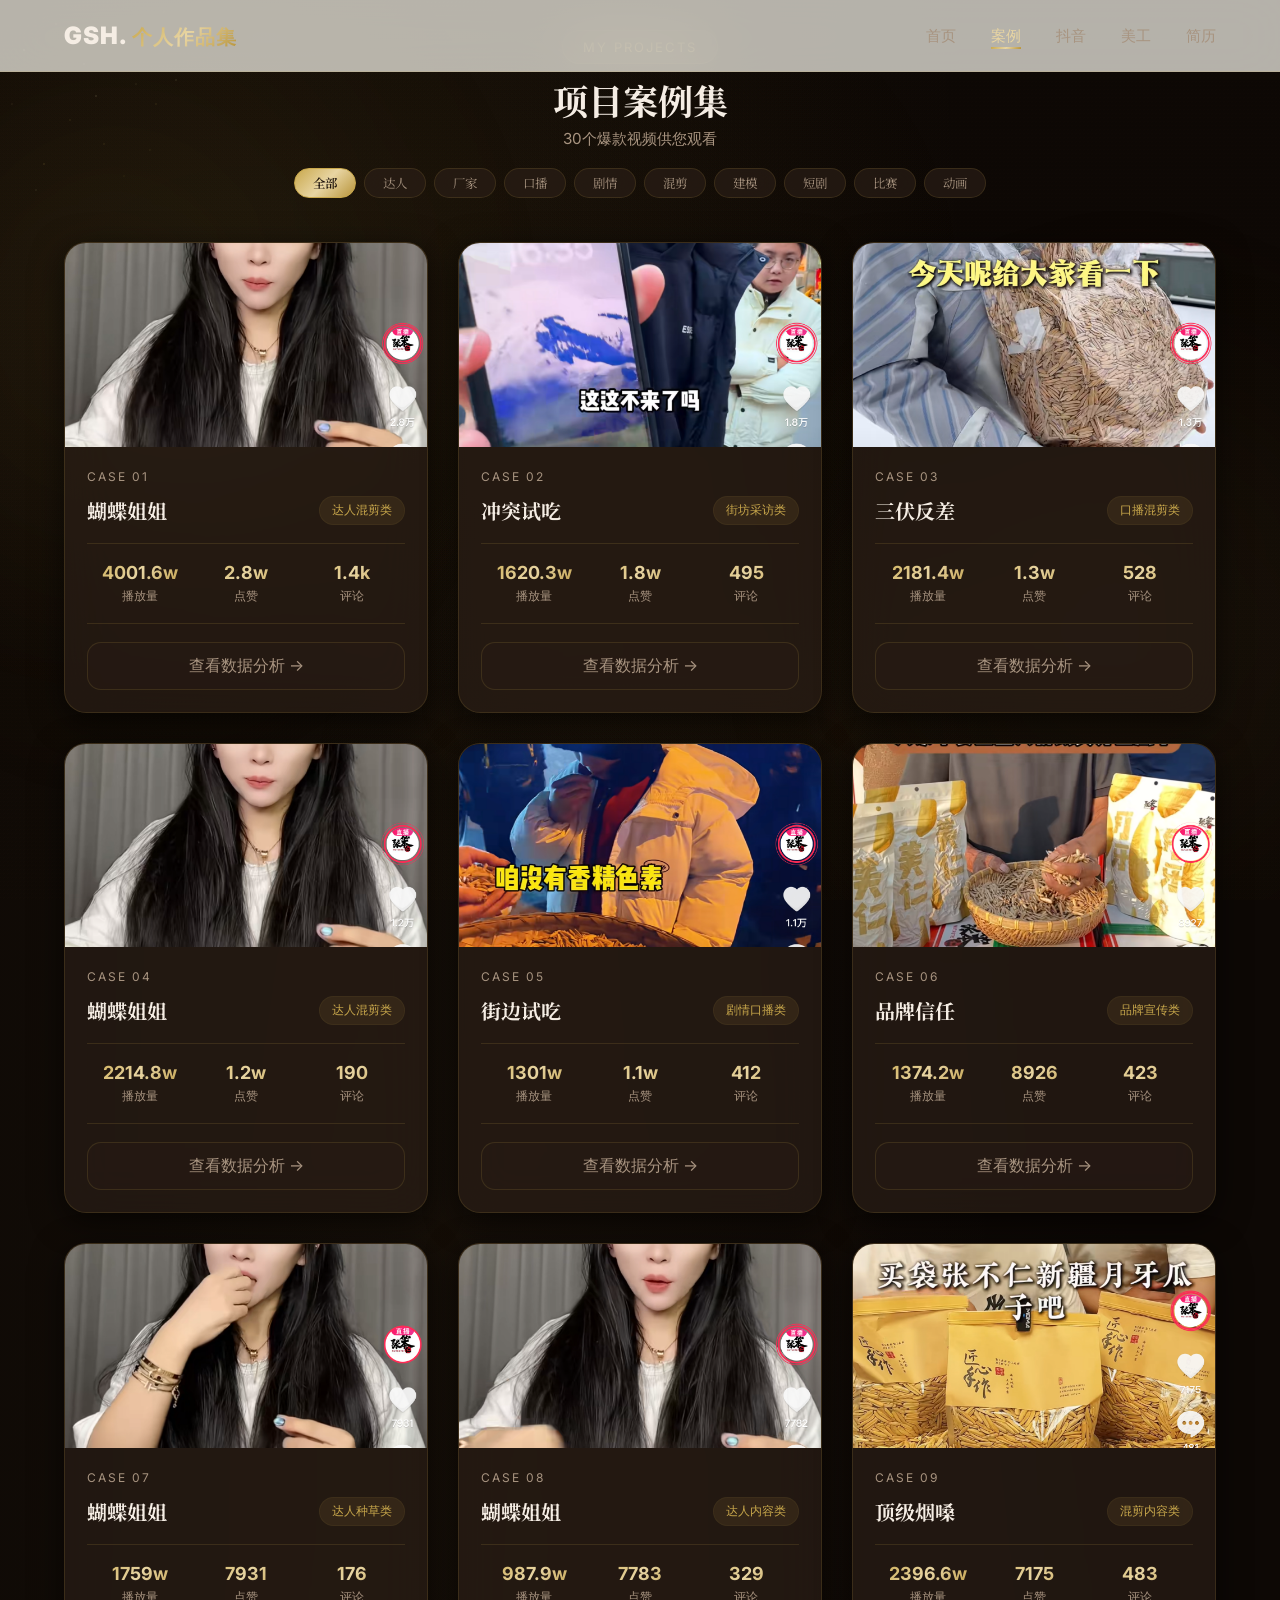
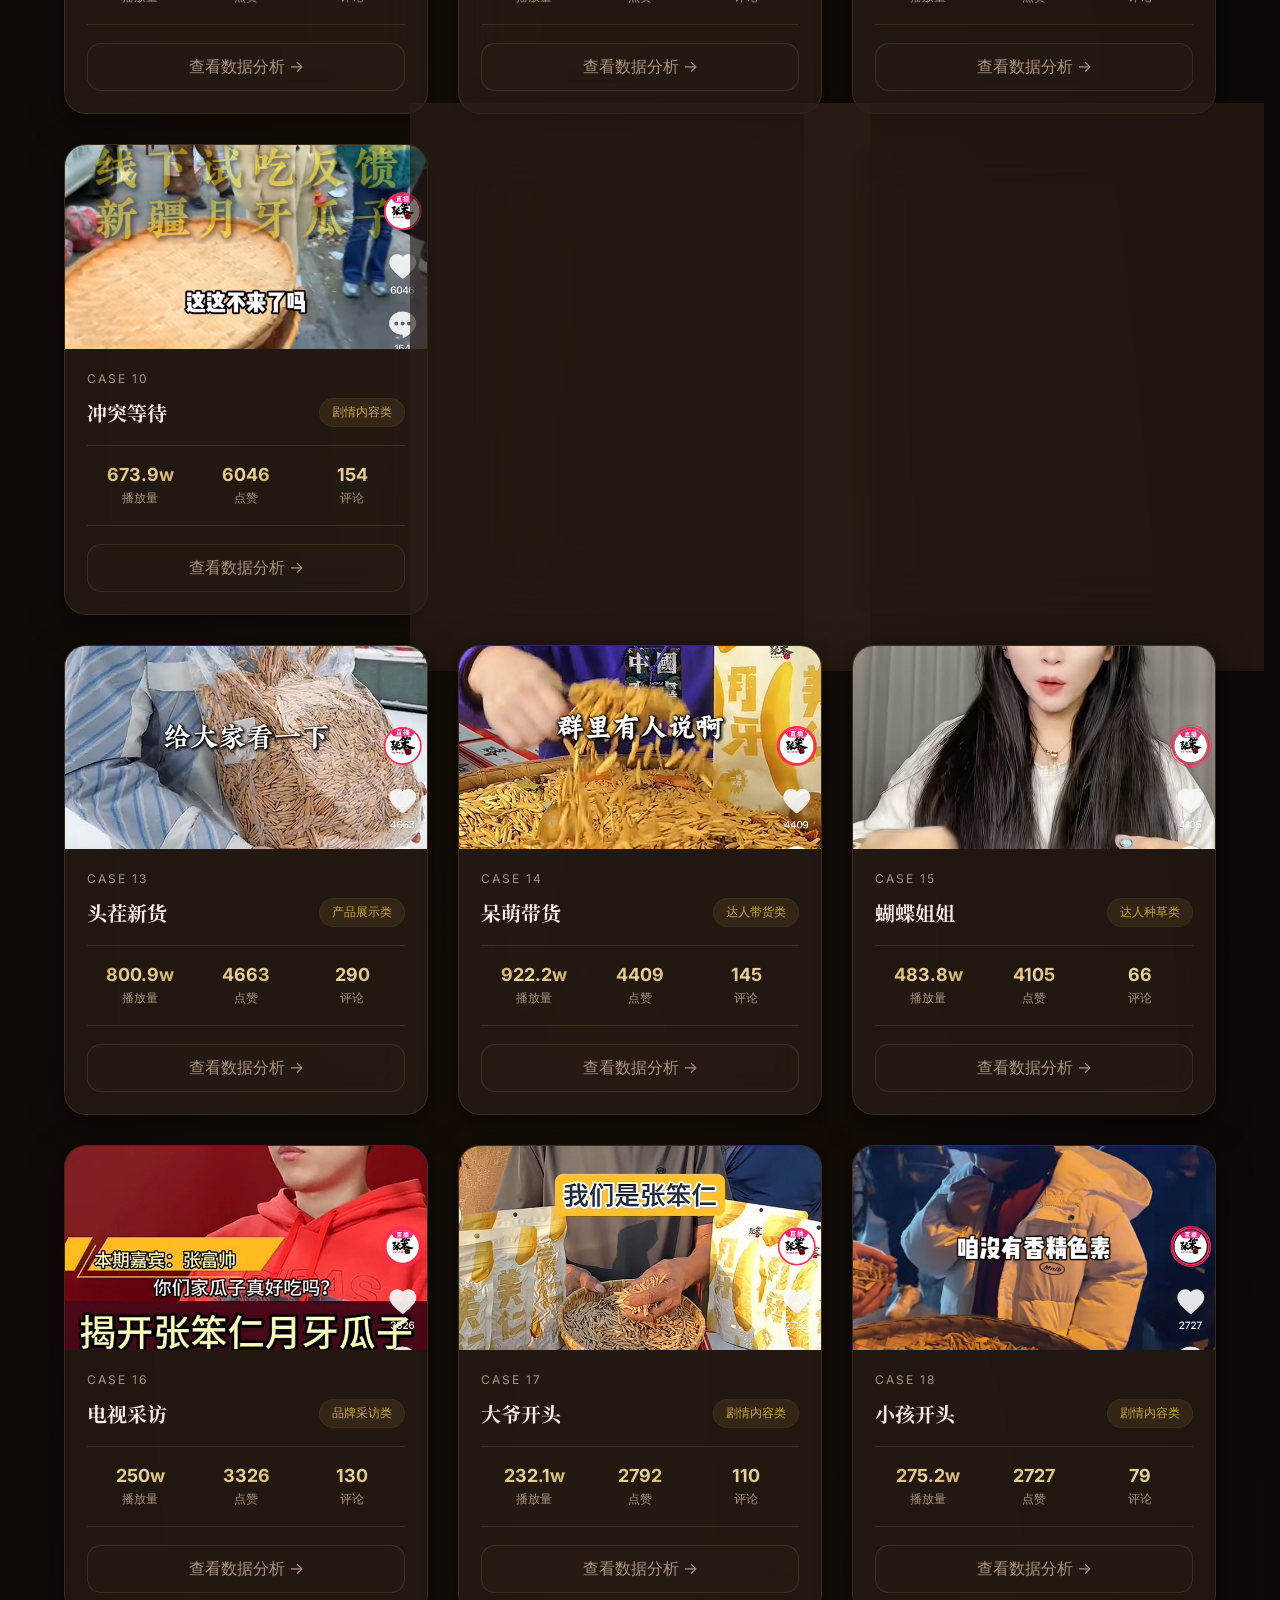
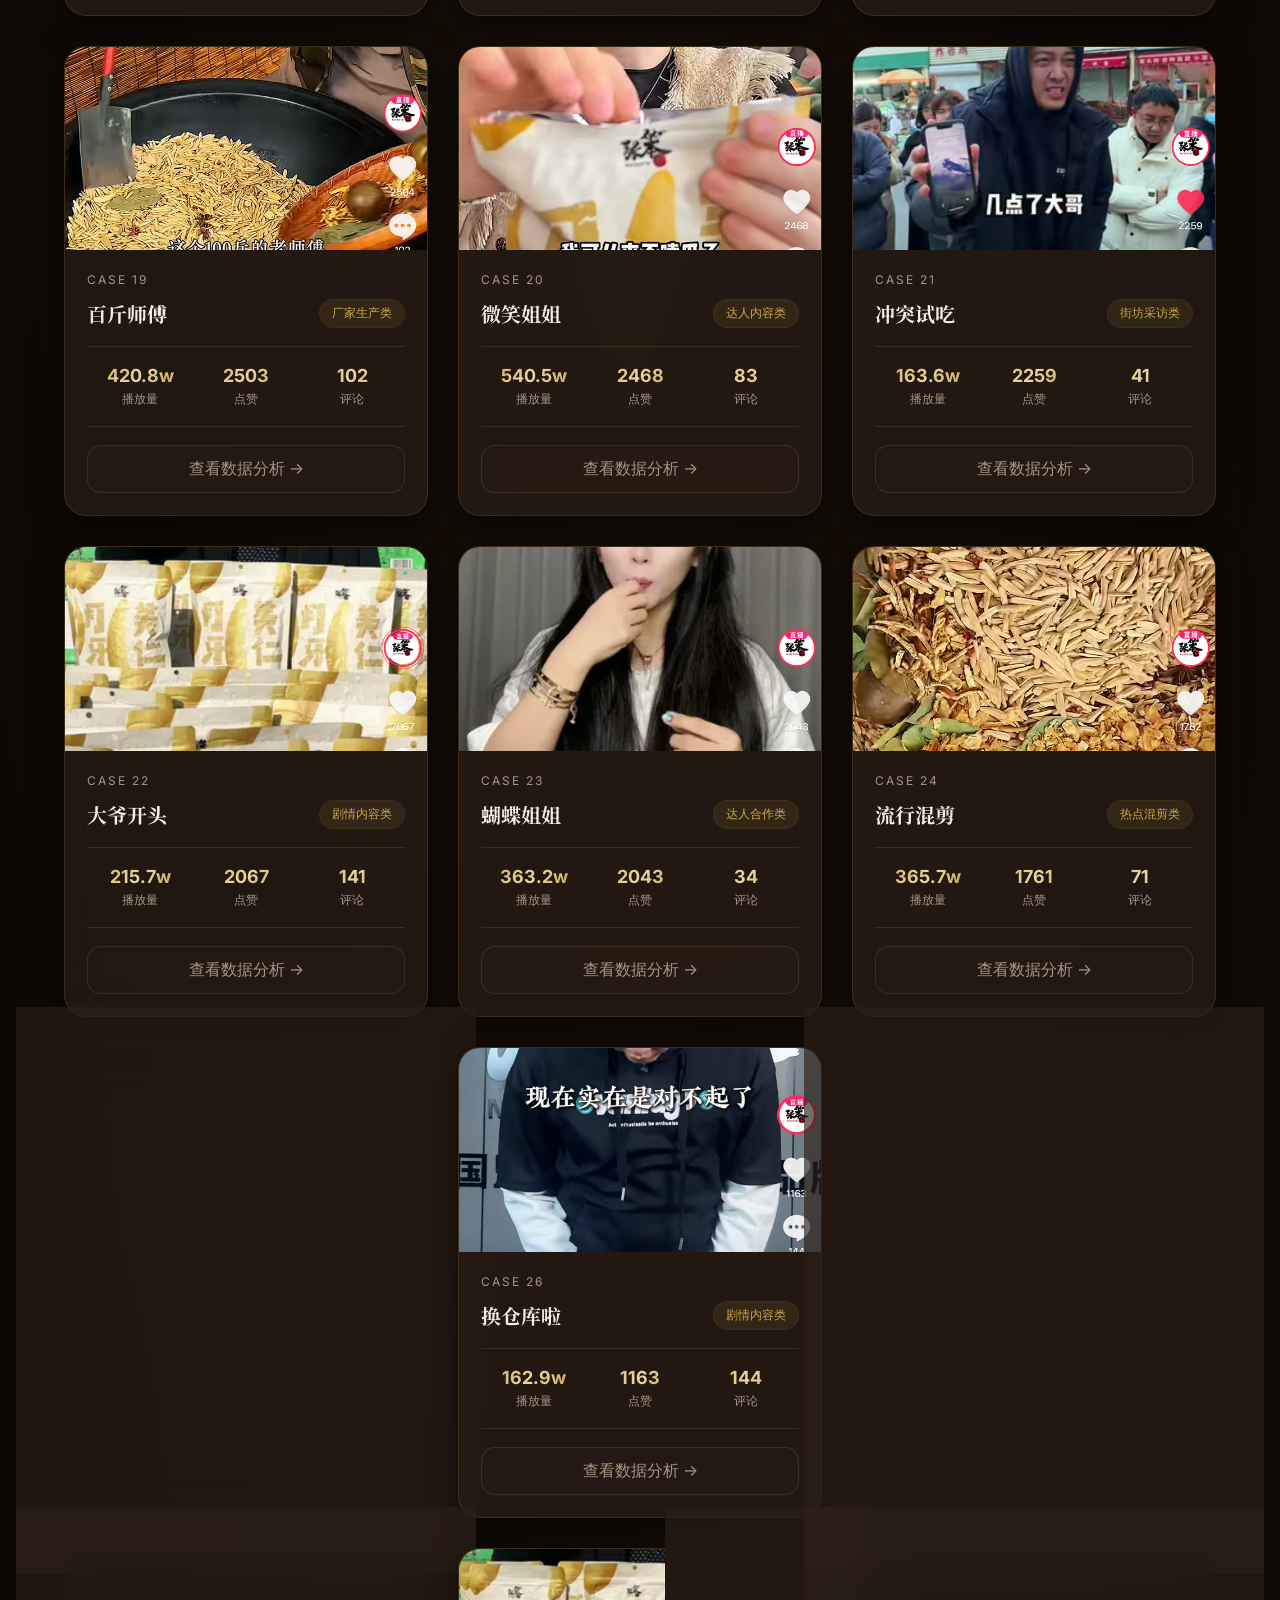
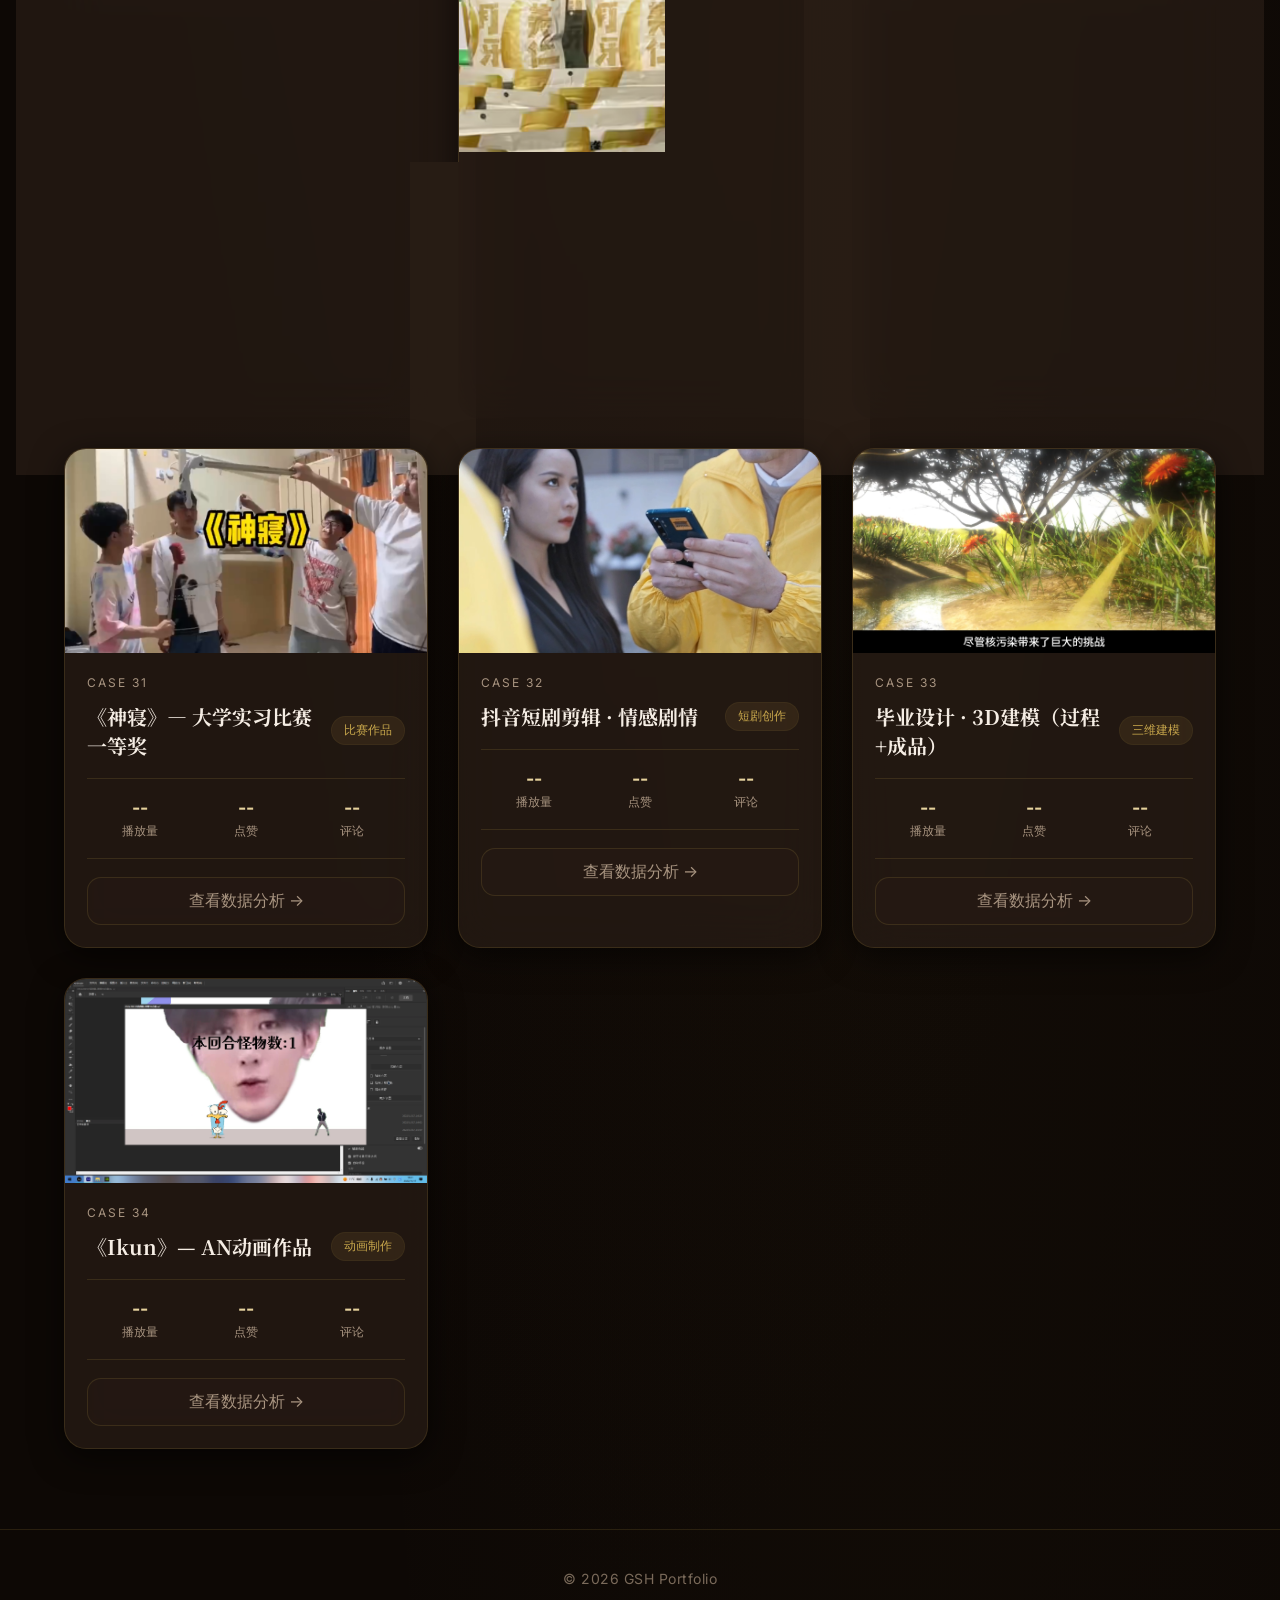
==== commit 0ec148c4: "Update collection.html" ====
--- a/collection.html
+++ b/collection.html
@@ -57,7 +57,10 @@
         </div>
     </div>
 
+    <footer>© 2026 GSH Portfolio</footer>
+
     <div class="flow-light"></div>
+    <div class="stardust"></div>
 
     <script src="js/main.js"></script>
     <script src="js/collection.js"></script>
--- a/css/style.css
+++ b/css/style.css
@@ -1,8 +1,9 @@
 /*
-=====================================
+============================================================
 GSH Portfolio · style.css
-方案A：宣纸雅士风 · 仅换色，保留布局
-=====================================
+主题：暗夜鎏金 · 皮革
+融合方向3（暖棕皮革）+ 方向7（暗夜鎏金）
+============================================================
 */
 
 *,
@@ -14,33 +15,54 @@
 }
 
 :root {
-    --paper: #f7f4eb;
-    --ink: #2c241c;
-    --ink-light: #4a3f36;
-    --ink-muted: #7a6a5a;
-    --ink-faint: #b8a898;
-    --cinnabar: #c43b3b;
-    --cinnabar-light: rgba(196, 59, 59, 0.08);
-    --cinnabar-glow: rgba(196, 59, 59, 0.12);
-    --border-subtle: rgba(180, 160, 140, 0.20);
-    --card-bg: rgba(255, 248, 235, 0.40);
+    /* ===== 暗夜皮革色板 ===== */
+    --bg-deep: #0d0805;
+    --bg-mid: #1a100a;
+    --bg-warm: #261a12;
+    --text-primary: #f5ede4;
+    --text-secondary: #d4c8b8;
+    --text-muted: #a89480;
+    --text-faint: #7a6a5a;
+
+    /* ===== 鎏金色系 ===== */
+    --gold-dark: #b8943a;
+    --gold-mid: #c9a84c;
+    --gold-light: #e8d5a3;
+    --gold-glow: rgba(201, 168, 76, 0.15);
+    --gold-gradient: linear-gradient(135deg, #c9a84c, #e8d5a3, #b8943a);
+
+    /* ===== 毛玻璃卡片 ===== */
+    --glass-bg: rgba(44, 32, 24, 0.65);
+    --glass-border: rgba(201, 168, 76, 0.15);
+    --glass-shadow: rgba(0, 0, 0, 0.60);
+    --glass-blur: 24px;
+
+    /* ===== 字体 ===== */
     --font-sans: 'Inter', 'PingFang SC', 'Microsoft YaHei', sans-serif;
 }
 
-html { scroll-behavior: smooth; }
+html {
+    scroll-behavior: smooth;
+}
 
 body {
     font-family: var(--font-sans);
-    background-color: var(--paper);
-    background-image:
-        radial-gradient(ellipse at 20% 50%, rgba(200, 180, 160, 0.10) 0%, transparent 60%),
-        radial-gradient(ellipse at 80% 20%, rgba(180, 160, 140, 0.06) 0%, transparent 50%),
-        url("data:image/svg+xml,%3Csvg width='60' height='60' viewBox='0 0 60 60' xmlns='http://www.w3.org/2000/svg'%3E%3Cg fill='none' fill-rule='evenodd'%3E%3Cg fill='%23c8b8a8' fill-opacity='0.08'%3E%3Cpath d='M36 34v-4h-2v4h-4v2h4v4h2v-4h4v-2h-4zm0-30V0h-2v4h-4v2h4v4h2V6h4V4h-4zM6 34v-4H4v4H0v2h4v4h2v-4h4v-2H6zM6 4V0H4v4H0v2h4v4h2V6h4V4H6z'/%3E%3C/g%3E%3C/g%3E%3C/svg%3E");
-    color: var(--ink);
+    background-color: var(--bg-deep);
+    color: var(--text-primary);
     min-height: 100vh;
     overflow-x: hidden;
-}
-
+    /* 皮革底色 + 暖金色光晕 */
+    background-image:
+        radial-gradient(ellipse at 30% 20%, rgba(201, 168, 76, 0.04) 0%, transparent 50%),
+        radial-gradient(ellipse at 70% 80%, rgba(184, 148, 58, 0.03) 0%, transparent 45%),
+        radial-gradient(ellipse at 50% 50%, rgba(26, 16, 10, 0.50) 0%, transparent 70%);
+}
+
+/* ============================================================
+   🔥 皮革纹理 + 鎏金光晕
+============================================================ */
+
+/* 第1层：细腻皮革纹理（极细的经纬线，模拟植鞣革表面） */
 body::before {
     content: "";
     position: fixed;
@@ -48,18 +70,33 @@
     z-index: -1;
     pointer-events: none;
     background-image:
-        radial-gradient(circle at 15% 25%, rgba(200, 180, 160, 0.06) 0%, transparent 45%),
-        radial-gradient(circle at 75% 55%, rgba(200, 180, 160, 0.04) 0%, transparent 40%),
-        radial-gradient(circle at 45% 85%, rgba(180, 160, 140, 0.03) 0%, transparent 35%);
-    animation: paperGlow 8s ease-in-out infinite alternate;
-}
-
-@keyframes paperGlow {
-    0% { opacity: 0.5; }
-    50% { opacity: 1; }
-    100% { opacity: 0.6; }
-}
-
+        repeating-linear-gradient(0deg, rgba(201, 168, 76, 0.015) 0px, transparent 1px, transparent 3px, rgba(201, 168, 76, 0.008) 4px),
+        repeating-linear-gradient(90deg, rgba(201, 168, 76, 0.012) 0px, transparent 1px, transparent 3px, rgba(201, 168, 76, 0.006) 4px);
+    background-size: 8px 8px;
+    background-position: center center;
+}
+
+/* 第2层：鎏金大面积光晕（缓慢呼吸） */
+body::after {
+    content: "";
+    position: fixed;
+    inset: 0;
+    z-index: -1;
+    pointer-events: none;
+    background-image:
+        radial-gradient(ellipse at 20% 30%, rgba(201, 168, 76, 0.06) 0%, transparent 50%),
+        radial-gradient(ellipse at 80% 70%, rgba(184, 148, 58, 0.04) 0%, transparent 45%),
+        radial-gradient(ellipse at 50% 100%, rgba(201, 168, 76, 0.03) 0%, transparent 40%);
+    animation: goldBreath 6s ease-in-out infinite alternate;
+}
+
+@keyframes goldBreath {
+    0% { opacity: 0.6; transform: scale(1); }
+    50% { opacity: 1; transform: scale(1.02); }
+    100% { opacity: 0.7; transform: scale(0.98); }
+}
+
+/* 第3层：鎏金流动光带（奢华动态） */
 .flow-light {
     position: fixed;
     inset: 0;
@@ -71,40 +108,92 @@
 .flow-light::before {
     content: "";
     position: absolute;
-    top: -30%;
-    left: -20%;
-    width: 70%;
-    height: 160%;
-    background: radial-gradient(ellipse at center, rgba(200, 180, 160, 0.06) 0%, rgba(180, 160, 140, 0.02) 35%, transparent 60%);
-    filter: blur(60px);
-    animation: flowLightMove 14s ease-in-out infinite alternate;
+    top: -25%;
+    left: -15%;
+    width: 60%;
+    height: 120%;
+    background: radial-gradient(ellipse at 40% 50%, rgba(201, 168, 76, 0.06) 0%, rgba(184, 148, 58, 0.02) 35%, transparent 60%);
+    filter: blur(80px);
+    animation: goldFlow1 16s ease-in-out infinite alternate;
 }
 
 .flow-light::after {
     content: "";
     position: absolute;
-    bottom: -30%;
-    right: -20%;
-    width: 60%;
-    height: 160%;
-    background: radial-gradient(ellipse at center, rgba(180, 160, 140, 0.04) 0%, rgba(160, 140, 120, 0.01) 35%, transparent 60%);
-    filter: blur(70px);
-    animation: flowLightMove 18s ease-in-out infinite alternate-reverse;
-}
-
-@keyframes flowLightMove {
-    0% { transform: translateX(-10%) translateY(-8%) scale(1); opacity: 0.3; }
-    40% { transform: translateX(25%) translateY(12%) scale(1.15); opacity: 0.7; }
-    70% { transform: translateX(50%) translateY(-5%) scale(1.05); opacity: 0.4; }
-    100% { transform: translateX(70%) translateY(10%) scale(1.2); opacity: 0.3; }
-}
-
+    bottom: -20%;
+    right: -10%;
+    width: 55%;
+    height: 100%;
+    background: radial-gradient(ellipse at 60% 50%, rgba(232, 213, 163, 0.04) 0%, rgba(201, 168, 76, 0.02) 35%, transparent 60%);
+    filter: blur(90px);
+    animation: goldFlow2 20s ease-in-out infinite alternate-reverse;
+}
+
+@keyframes goldFlow1 {
+    0% { transform: translate(0, 0) scale(1) rotate(0deg); opacity: 0.5; }
+    50% { transform: translate(8%, 5%) scale(1.15) rotate(3deg); opacity: 0.9; }
+    100% { transform: translate(-5%, 10%) scale(0.9) rotate(-2deg); opacity: 0.6; }
+}
+
+@keyframes goldFlow2 {
+    0% { transform: translate(0, 0) scale(1) rotate(0deg); opacity: 0.4; }
+    50% { transform: translate(-10%, -6%) scale(1.2) rotate(-4deg); opacity: 0.8; }
+    100% { transform: translate(8%, -8%) scale(0.85) rotate(3deg); opacity: 0.5; }
+}
+
+/* 第4层：极细微金色星尘（像皮革上的金粉） */
+.stardust {
+    position: fixed;
+    inset: 0;
+    z-index: -1;
+    pointer-events: none;
+}
+
+.stardust::before {
+    content: "";
+    position: absolute;
+    width: 100%;
+    height: 100%;
+    background-image:
+        radial-gradient(1.5px 1.5px at 12% 25%, rgba(232, 213, 163, 0.35), transparent),
+        radial-gradient(1px 1px at 35% 60%, rgba(201, 168, 76, 0.25), transparent),
+        radial-gradient(1.5px 1.5px at 58% 18%, rgba(232, 213, 163, 0.30), transparent),
+        radial-gradient(1px 1px at 75% 75%, rgba(201, 168, 76, 0.20), transparent),
+        radial-gradient(1px 1px at 88% 40%, rgba(232, 213, 163, 0.25), transparent),
+        radial-gradient(1.5px 1.5px at 22% 82%, rgba(201, 168, 76, 0.20), transparent),
+        radial-gradient(1px 1px at 48% 48%, rgba(232, 213, 163, 0.35), transparent),
+        radial-gradient(1px 1px at 92% 12%, rgba(201, 168, 76, 0.20), transparent),
+        radial-gradient(1px 1px at 6% 52%, rgba(232, 213, 163, 0.15), transparent),
+        radial-gradient(1px 1px at 78% 52%, rgba(201, 168, 76, 0.25), transparent),
+        radial-gradient(1.5px 1.5px at 28% 12%, rgba(232, 213, 163, 0.20), transparent),
+        radial-gradient(1px 1px at 62% 88%, rgba(201, 168, 76, 0.15), transparent),
+        radial-gradient(1px 1px at 42% 32%, rgba(232, 213, 163, 0.30), transparent),
+        radial-gradient(1px 1px at 82% 6%, rgba(201, 168, 76, 0.15), transparent),
+        radial-gradient(1px 1px at 18% 95%, rgba(232, 213, 163, 0.20), transparent),
+        radial-gradient(1px 1px at 52% 72%, rgba(201, 168, 76, 0.25), transparent),
+        radial-gradient(1px 1px at 68% 42%, rgba(232, 213, 163, 0.15), transparent);
+    background-size: 200px 200px;
+    background-repeat: no-repeat;
+    animation: goldTwinkle 5s ease-in-out infinite alternate;
+}
+
+@keyframes goldTwinkle {
+    0% { opacity: 0.3; }
+    50% { opacity: 0.8; }
+    100% { opacity: 0.4; }
+}
+
+/* ============================================================
+   Container
+============================================================ */
 .container {
     width: min(1200px, 90%);
     margin: auto;
 }
 
-/* 导航 */
+/* ============================================================
+   导航栏 · 深色毛玻璃
+============================================================ */
 .navbar {
     position: fixed;
     top: 0;
@@ -112,10 +201,10 @@
     width: 100%;
     height: 72px;
     z-index: 999;
-    background: rgba(247, 244, 235, 0.72);
+    background: rgba(13, 8, 5, 0.80);
     backdrop-filter: blur(25px);
     -webkit-backdrop-filter: blur(25px);
-    border-bottom: 1px solid var(--border-subtle);
+    border-bottom: 1px solid var(--glass-border);
 }
 
 .nav-container {
@@ -130,10 +219,13 @@
     font-weight: 900;
     letter-spacing: 1px;
     text-decoration: none;
-    color: var(--ink);
+    color: var(--text-primary);
 }
 .logo span {
-    color: var(--cinnabar);
+    background: var(--gold-gradient);
+    -webkit-background-clip: text;
+    -webkit-text-fill-color: transparent;
+    background-clip: text;
     font-size: 20px;
     margin-left: 4px;
 }
@@ -145,12 +237,29 @@
 }
 .nav-links a {
     text-decoration: none;
-    color: var(--ink-muted);
+    color: var(--text-muted);
     font-size: 15px;
     transition: .3s;
-}
-.nav-links a:hover { color: var(--ink); }
-.nav-links .active { color: var(--cinnabar); }
+    position: relative;
+}
+.nav-links a::after {
+    content: '';
+    position: absolute;
+    bottom: -4px;
+    left: 0;
+    width: 0;
+    height: 2px;
+    background: var(--gold-gradient);
+    transition: .3s;
+}
+.nav-links a:hover { color: var(--text-primary); }
+.nav-links a:hover::after { width: 100%; }
+.nav-links .active {
+    color: var(--gold-light);
+}
+.nav-links .active::after {
+    width: 100%;
+}
 
 .menu-toggle {
     display: none;
@@ -165,16 +274,20 @@
     display: block;
     width: 26px;
     height: 2px;
-    background: var(--ink);
+    background: var(--text-primary);
     border-radius: 2px;
-}
-
-/* ===== Hero（保留原布局） ===== */
+    transition: .3s;
+}
+
+/* ============================================================
+   首页 Hero
+============================================================ */
 .hero {
     min-height: 100vh;
     display: flex;
     align-items: center;
     padding-top: 80px;
+    position: relative;
 }
 .hero-grid {
     display: grid;
@@ -183,67 +296,85 @@
     align-items: center;
 }
 
+/* ----- 头像环（鎏金渐变） ----- */
 .avatar-box { display: flex; justify-content: center; }
 .avatar-ring {
     width: 220px;
     height: 220px;
     padding: 5px;
     border-radius: 50%;
-    background: linear-gradient(135deg, var(--ink-muted), var(--cinnabar));
+    background: var(--gold-gradient);
     position: relative;
     transition: .5s;
-    box-shadow: 0 0 30px rgba(196, 59, 59, 0.08);
+    box-shadow: 0 0 60px rgba(201, 168, 76, 0.12);
 }
 .avatar-ring::before {
     content: "";
     position: absolute;
     inset: -18px;
     border-radius: 50%;
-    background: linear-gradient(135deg, var(--ink-muted), var(--cinnabar));
-    filter: blur(30px);
-    opacity: .15;
+    background: var(--gold-gradient);
+    filter: blur(40px);
+    opacity: .12;
     z-index: -1;
     transition: .5s;
 }
-.avatar-ring:hover { transform: scale(1.06) rotateY(8deg); }
-.avatar-ring:hover::before { opacity: .4; filter: blur(45px); }
+.avatar-ring:hover {
+    transform: scale(1.06) rotateY(8deg);
+    box-shadow: 0 0 80px rgba(201, 168, 76, 0.20);
+}
+.avatar-ring:hover::before {
+    opacity: .30;
+    filter: blur(55px);
+}
 .avatar {
     width: 100%;
     height: 100%;
     object-fit: cover;
     border-radius: 50%;
     display: block;
-}
-
+    background: var(--bg-deep);
+}
+
+/* ----- 标签（鎏金） ----- */
 .tag {
     display: inline-block;
     padding: 8px 20px;
     border-radius: 30px;
-    background: var(--cinnabar-light);
-    color: var(--cinnabar);
+    background: rgba(201, 168, 76, 0.08);
+    color: var(--gold-mid);
     font-size: 13px;
     letter-spacing: 2px;
-}
-
+    border: 1px solid rgba(201, 168, 76, 0.10);
+}
+
+/* ----- 文字内容 ----- */
 .hero-content h1 {
     font-size: 58px;
     margin: 25px 0;
     font-weight: 900;
-    color: var(--ink);
-}
-.hero-content h1 span { color: var(--cinnabar); }
+    color: var(--text-primary);
+}
+.hero-content h1 span {
+    background: var(--gold-gradient);
+    -webkit-background-clip: text;
+    -webkit-text-fill-color: transparent;
+    background-clip: text;
+}
 .hero-content h2 {
     font-size: 25px;
     margin-bottom: 25px;
-    color: var(--ink-light);
+    color: var(--text-secondary);
+    font-weight: 400;
 }
 .hero-content p {
     max-width: 560px;
-    color: var(--ink-muted);
+    color: var(--text-muted);
     line-height: 2;
     font-size: 16px;
 }
 
+/* ----- 数据看板（鎏金数字） ----- */
 .stats {
     display: flex;
     gap: 55px;
@@ -253,45 +384,58 @@
     display: block;
     font-size: 34px;
     font-weight: 900;
-    color: var(--cinnabar);
+    background: var(--gold-gradient);
+    -webkit-background-clip: text;
+    -webkit-text-fill-color: transparent;
+    background-clip: text;
 }
 .stats span {
     display: block;
     margin-top: 8px;
     font-size: 14px;
-    color: var(--ink-muted);
-}
-
+    color: var(--text-muted);
+}
+
+/* ----- 按钮 ----- */
 .buttons { display: flex; gap: 20px; }
 .btn {
     padding: 14px 35px;
     border-radius: 50px;
-    border: 1px solid var(--border-subtle);
+    border: 1px solid var(--glass-border);
     text-decoration: none;
-    color: var(--ink);
+    color: var(--text-primary);
     transition: .3s;
-    background: var(--card-bg);
+    background: var(--glass-bg);
     backdrop-filter: blur(10px);
-}
-.btn:hover { transform: translateY(-5px); border-color: var(--cinnabar); }
+    font-weight: 500;
+}
+.btn:hover {
+    transform: translateY(-5px);
+    border-color: var(--gold-mid);
+    background: rgba(44, 32, 24, 0.80);
+    box-shadow: 0 8px 30px rgba(201, 168, 76, 0.08);
+}
 .btn.primary {
-    background: var(--ink);
+    background: var(--gold-gradient);
     border: none;
-    color: var(--paper);
-    box-shadow: 0 0 35px rgba(44, 36, 28, 0.10);
+    color: #1a100a;
+    font-weight: 600;
+    box-shadow: 0 0 35px rgba(201, 168, 76, 0.10);
 }
 .btn.primary:hover {
-    background: var(--cinnabar);
-    box-shadow: 0 0 50px rgba(196, 59, 59, 0.20);
-}
-
-/* 优势 */
+    box-shadow: 0 0 55px rgba(201, 168, 76, 0.20);
+    transform: translateY(-5px);
+}
+
+/* ============================================================
+   个人优势
+============================================================ */
 .advantages { padding: 100px 0; }
 .advantages h2 {
     text-align: center;
     font-size: 38px;
     margin-bottom: 50px;
-    color: var(--ink);
+    color: var(--text-primary);
 }
 .advantage-grid {
     display: grid;
@@ -301,34 +445,63 @@
 .advantage-card {
     padding: 32px;
     border-radius: 22px;
-    background: var(--card-bg);
-    border: 1px solid var(--border-subtle);
-    backdrop-filter: blur(20px);
+    background: var(--glass-bg);
+    border: 1px solid var(--glass-border);
+    backdrop-filter: blur(var(--glass-blur));
+    -webkit-backdrop-filter: blur(var(--glass-blur));
     transition: .35s;
+    box-shadow: 0 8px 32px var(--glass-shadow);
 }
 .advantage-card:hover {
     transform: translateY(-10px);
-    border-color: var(--cinnabar-glow);
-    box-shadow: 0 20px 60px rgba(196, 59, 59, 0.04);
-}
-.advantage-card h3 { color: var(--cinnabar); margin-bottom: 15px; font-size: 20px; }
-.advantage-card p { color: var(--ink-muted); line-height: 1.8; font-size: 14px; }
-
-/* 创作领域 */
-.work-areas { padding: 100px 0; background: rgba(255, 248, 235, 0.20); }
+    border-color: rgba(201, 168, 76, 0.25);
+    background: rgba(44, 32, 24, 0.80);
+    box-shadow: 0 20px 60px rgba(0, 0, 0, 0.40);
+}
+.advantage-card h3 {
+    background: var(--gold-gradient);
+    -webkit-background-clip: text;
+    -webkit-text-fill-color: transparent;
+    background-clip: text;
+    margin-bottom: 15px;
+    font-size: 20px;
+}
+.advantage-card p {
+    color: var(--text-muted);
+    line-height: 1.8;
+    font-size: 14px;
+}
+
+/* ============================================================
+   创作领域
+============================================================ */
+.work-areas {
+    padding: 100px 0;
+    background: rgba(13, 8, 5, 0.50);
+    border-top: 1px solid var(--glass-border);
+    border-bottom: 1px solid var(--glass-border);
+}
 .section-header { text-align: center; margin-bottom: 50px; }
 .section-header .tag {
     display: inline-block;
     padding: 8px 22px;
     border-radius: 30px;
-    background: var(--cinnabar-light);
-    color: var(--cinnabar);
+    background: rgba(201, 168, 76, 0.06);
+    color: var(--gold-mid);
     font-size: 13px;
     letter-spacing: 2px;
     margin-bottom: 15px;
-}
-.section-header h2 { font-size: 38px; color: var(--ink); margin-bottom: 10px; }
-.section-header p { color: var(--ink-muted); font-size: 16px; }
+    border: 1px solid rgba(201, 168, 76, 0.06);
+}
+.section-header h2 {
+    font-size: 38px;
+    color: var(--text-primary);
+    margin-bottom: 10px;
+}
+.section-header p {
+    color: var(--text-muted);
+    font-size: 16px;
+}
 
 .area-grid {
     display: grid;
@@ -340,60 +513,117 @@
 .area-card {
     padding: 40px 35px;
     border-radius: 22px;
-    background: var(--card-bg);
-    border: 1px solid var(--border-subtle);
-    backdrop-filter: blur(15px);
+    background: var(--glass-bg);
+    border: 1px solid var(--glass-border);
+    backdrop-filter: blur(var(--glass-blur));
+    -webkit-backdrop-filter: blur(var(--glass-blur));
     transition: .4s;
     text-align: center;
+    box-shadow: 0 8px 32px var(--glass-shadow);
 }
 .area-card:hover {
     transform: translateY(-10px);
-    border-color: var(--cinnabar-glow);
-    box-shadow: 0 20px 60px rgba(196, 59, 59, 0.04);
+    border-color: rgba(201, 168, 76, 0.20);
+    background: rgba(44, 32, 24, 0.80);
+    box-shadow: 0 20px 60px rgba(0, 0, 0, 0.40);
 }
 .area-icon { font-size: 48px; margin-bottom: 18px; display: block; }
-.area-card h3 { font-size: 20px; color: var(--ink); margin-bottom: 12px; }
-.area-card p { color: var(--ink-muted); font-size: 14px; line-height: 1.8; margin-bottom: 20px; }
+.area-card h3 {
+    font-size: 20px;
+    color: var(--text-primary);
+    margin-bottom: 12px;
+}
+.area-card p {
+    color: var(--text-muted);
+    font-size: 14px;
+    line-height: 1.8;
+    margin-bottom: 20px;
+}
 .area-link {
     display: inline-block;
     padding: 10px 28px;
     border-radius: 30px;
-    color: var(--ink);
-    background: var(--card-bg);
-    border: 1px solid var(--border-subtle);
+    color: var(--text-primary);
+    background: var(--glass-bg);
+    border: 1px solid var(--glass-border);
     text-decoration: none;
     transition: .3s;
     font-size: 14px;
 }
-.area-link:hover { background: var(--cinnabar); color: var(--paper); border-color: var(--cinnabar); }
-
-/* 联系 */
+.area-link:hover {
+    background: var(--gold-gradient);
+    color: #1a100a;
+    border-color: transparent;
+    box-shadow: 0 0 30px rgba(201, 168, 76, 0.12);
+}
+
+/* ============================================================
+   联系
+============================================================ */
 .contact { padding: 100px 0; text-align: center; }
-.contact h2 { color: var(--ink); font-size: 32px; }
-.qr { display: flex; justify-content: center; gap: 50px; margin-top: 40px; }
-.qr img { width: 130px; border-radius: 18px; border: 1px solid var(--border-subtle); }
-
+.contact h2 {
+    color: var(--text-primary);
+    font-size: 32px;
+}
+.contact h2::after {
+    content: ' ✦';
+    color: var(--gold-mid);
+    font-size: 28px;
+}
+.qr {
+    display: flex;
+    justify-content: center;
+    gap: 50px;
+    margin-top: 40px;
+}
+.qr div { text-align: center; }
+.qr div p {
+    margin-top: 10px;
+    color: var(--text-muted);
+    font-size: 14px;
+}
+.qr img {
+    width: 130px;
+    border-radius: 18px;
+    border: 1px solid var(--glass-border);
+    box-shadow: 0 8px 32px var(--glass-shadow);
+    transition: .3s;
+    background: var(--bg-deep);
+}
+.qr img:hover {
+    transform: scale(1.05);
+    border-color: var(--gold-mid);
+    box-shadow: 0 0 40px rgba(201, 168, 76, 0.08);
+}
+
+/* ============================================================
+   页脚
+============================================================ */
 footer {
     padding: 30px;
     text-align: center;
-    color: var(--ink-faint);
-    border-top: 1px solid var(--border-subtle);
-}
-
-/* ===== 响应式（保留原断点） ===== */
+    color: var(--text-faint);
+    border-top: 1px solid var(--glass-border);
+    font-size: 14px;
+    letter-spacing: 0.5px;
+}
+
+/* ============================================================
+   响应式
+============================================================ */
 @media (max-width: 768px) {
     .nav-links {
         display: none;
+        flex-direction: column;
+        background: rgba(13, 8, 5, 0.96);
+        backdrop-filter: blur(25px);
         position: absolute;
         top: 72px;
         left: 0;
         width: 100%;
-        background: rgba(247, 244, 235, 0.96);
-        backdrop-filter: blur(25px);
-        flex-direction: column;
         padding: 20px 28px;
         gap: 16px;
-        border-bottom: 1px solid var(--border-subtle);
+        border-bottom: 1px solid var(--glass-border);
     }
     .nav-links.open { display: flex; }
     .menu-toggle { display: flex; }
@@ -434,6 +664,12 @@
 
     .contact { padding: 60px 0; }
     .contact h2 { font-size: 24px; }
-    .qr { gap: 30px; }
+    .qr { gap: 30px; flex-wrap: wrap; }
     .qr img { width: 100px; }
 }
+
+@media (max-width: 480px) {
+    .hero-content h1 { font-size: 22px; }
+    .stats { gap: 12px; }
+    .stats strong { font-size: 16px; }
+}
--- a/css/collection.css
+++ b/css/collection.css
@@ -1,20 +1,23 @@
 /*
-=====================================
+============================================================
 GSH Portfolio · collection.css
-宣纸雅士风 · 保留所有布局
-=====================================
+主题：暗夜鎏金 · 皮革（与首页统一）
+============================================================
 */
 
 :root {
-    --paper: #f7f4eb;
-    --ink: #2c241c;
-    --ink-light: #4a3f36;
-    --ink-muted: #7a6a5a;
-    --ink-faint: #b8a898;
-    --cinnabar: #c43b3b;
-    --cinnabar-light: rgba(196, 59, 59, 0.08);
-    --border-subtle: rgba(180, 160, 140, 0.20);
-    --card-bg: rgba(255, 248, 235, 0.40);
+    --bg-deep: #0d0805;
+    --text-primary: #f5ede4;
+    --text-secondary: #d4c8b8;
+    --text-muted: #a89480;
+    --text-faint: #7a6a5a;
+    --gold-mid: #c9a84c;
+    --gold-light: #e8d5a3;
+    --gold-gradient: linear-gradient(135deg, #c9a84c, #e8d5a3, #b8943a);
+    --glass-bg: rgba(44, 32, 24, 0.65);
+    --glass-border: rgba(201, 168, 76, 0.15);
+    --glass-shadow: rgba(0, 0, 0, 0.60);
+    --glass-blur: 24px;
     --font-serif: 'Noto Serif SC', 'Songti SC', serif;
 }
 
@@ -27,10 +30,10 @@
     font-size: 2.2rem;
     font-weight: 700;
     margin: 10px 0 4px;
-    color: var(--ink);
+    color: var(--text-primary);
 }
 .page-header p {
-    color: var(--ink-muted);
+    color: var(--text-muted);
     font-size: 0.95rem;
 }
 
@@ -44,19 +47,24 @@
 .filter {
     padding: 5px 18px;
     border-radius: 30px;
-    border: 1px solid var(--border-subtle);
-    background: rgba(255, 248, 235, 0.30);
-    color: var(--ink-muted);
+    border: 1px solid var(--glass-border);
+    background: var(--glass-bg);
+    color: var(--text-muted);
     cursor: pointer;
     font-size: 0.78rem;
     transition: 0.2s;
     font-family: var(--font-serif);
-}
-.filter:hover { border-color: var(--cinnabar); color: var(--ink); }
+    backdrop-filter: blur(10px);
+}
+.filter:hover {
+    border-color: var(--gold-mid);
+    color: var(--text-primary);
+}
 .filter.active {
-    background: var(--ink);
-    color: var(--paper);
-    border-color: var(--ink);
+    background: var(--gold-gradient);
+    color: #1a100a;
+    border-color: var(--gold-mid);
+    font-weight: 600;
 }
 
 .case-grid {
@@ -67,18 +75,21 @@
 }
 
 .case-card {
-    background: var(--card-bg);
+    background: var(--glass-bg);
     border-radius: 22px;
     overflow: hidden;
-    border: 1px solid var(--border-subtle);
+    border: 1px solid var(--glass-border);
     transition: 0.4s;
     cursor: pointer;
-    backdrop-filter: blur(15px);
+    backdrop-filter: blur(var(--glass-blur));
+    -webkit-backdrop-filter: blur(var(--glass-blur));
+    box-shadow: 0 8px 32px var(--glass-shadow);
 }
 .case-card:hover {
     transform: translateY(-10px);
-    border-color: var(--cinnabar-glow);
-    box-shadow: 0 20px 60px rgba(196, 59, 59, 0.04);
+    border-color: rgba(201, 168, 76, 0.25);
+    background: rgba(44, 32, 24, 0.80);
+    box-shadow: 0 20px 60px rgba(0, 0, 0, 0.40);
 }
 
 .cover-box { position: relative; overflow: hidden; }
@@ -97,7 +108,7 @@
     display: flex;
     align-items: center;
     justify-content: center;
-    background: rgba(44, 36, 28, 0.15);
+    background: rgba(13, 8, 5, 0.30);
     opacity: 0;
     transition: .35s;
 }
@@ -111,9 +122,9 @@
     justify-content: center;
     padding-left: 5px;
     font-size: 28px;
-    color: var(--paper);
-    background: var(--cinnabar);
-    box-shadow: 0 0 35px rgba(196, 59, 59, 0.20);
+    color: #1a100a;
+    background: var(--gold-gradient);
+    box-shadow: 0 0 35px rgba(201, 168, 76, 0.20);
     border: 1px solid rgba(255, 255, 255, 0.10);
 }
 
@@ -121,7 +132,7 @@
 .case-number {
     font-size: 12px;
     letter-spacing: 2px;
-    color: var(--ink-muted);
+    color: var(--text-muted);
     margin-bottom: 12px;
 }
 .title-line {
@@ -134,33 +145,37 @@
 .title-line h3 {
     font-size: 20px;
     font-weight: 700;
-    color: var(--ink);
+    color: var(--text-primary);
     font-family: var(--font-serif);
 }
 .case-type {
     font-size: 12px;
     padding: 5px 12px;
     border-radius: 20px;
-    background: var(--cinnabar-light);
-    color: var(--cinnabar);
+    background: rgba(201, 168, 76, 0.10);
+    color: var(--gold-mid);
     white-space: nowrap;
+    border: 1px solid rgba(201, 168, 76, 0.06);
 }
 
 .data-box {
     display: flex;
-    border-top: 1px solid var(--border-subtle);
-    border-bottom: 1px solid var(--border-subtle);
+    border-top: 1px solid var(--glass-border);
+    border-bottom: 1px solid var(--glass-border);
     padding: 18px 0;
 }
 .data-box div { flex: 1; text-align: center; }
 .data-box strong {
     display: block;
     font-size: 18px;
-    color: var(--ink);
+    background: var(--gold-gradient);
+    -webkit-background-clip: text;
+    -webkit-text-fill-color: transparent;
+    background-clip: text;
 }
 .data-box p {
     font-size: 12px;
-    color: var(--ink-muted);
+    color: var(--text-muted);
     margin-top: 5px;
 }
 
@@ -171,26 +186,25 @@
     text-align: center;
     border-radius: 14px;
     text-decoration: none;
-    color: var(--ink-muted);
-    background: var(--card-bg);
-    border: 1px solid var(--border-subtle);
+    color: var(--text-muted);
+    background: rgba(44, 32, 24, 0.30);
+    border: 1px solid var(--glass-border);
     transition: .3s;
 }
 .detail-link:hover {
-    background: var(--cinnabar);
-    color: var(--paper);
-    border-color: var(--cinnabar);
-    box-shadow: 0 0 30px rgba(196, 59, 59, 0.10);
-}
-
-/* 视频弹窗 */
+    background: var(--gold-gradient);
+    color: #1a100a;
+    border-color: var(--gold-mid);
+    box-shadow: 0 0 30px rgba(201, 168, 76, 0.10);
+}
+
 .video-modal {
     position: fixed;
     inset: 0;
     display: flex;
     align-items: center;
     justify-content: center;
-    background: rgba(44, 36, 28, 0.70);
+    background: rgba(13, 8, 5, 0.85);
     backdrop-filter: blur(20px);
     opacity: 0;
     visibility: hidden;
@@ -201,11 +215,12 @@
 .video-box {
     width: 90%;
     max-width: 900px;
-    background: var(--paper);
+    background: var(--bg-deep);
     border-radius: 20px;
     overflow: hidden;
     position: relative;
-    box-shadow: 0 30px 60px rgba(44, 36, 28, 0.20);
+    border: 1px solid var(--glass-border);
+    box-shadow: 0 30px 60px rgba(0, 0, 0, 0.60);
 }
 .video-box video {
     width: 100%;
@@ -219,20 +234,27 @@
     width: 40px;
     height: 40px;
     border-radius: 50%;
-    border: none;
-    background: var(--cinnabar);
-    color: var(--paper);
+    border: 1px solid var(--glass-border);
+    background: var(--glass-bg);
+    color: var(--text-primary);
     font-size: 25px;
     z-index: 3;
     cursor: pointer;
     transition: .3s;
-}
-.close-btn:hover { transform: scale(1.05); }
+    backdrop-filter: blur(10px);
+}
+.close-btn:hover {
+    background: var(--gold-gradient);
+    color: #1a100a;
+    border-color: var(--gold-mid);
+}
 
 footer {
     text-align: center;
     padding: 40px;
-    color: var(--ink-faint);
+    color: var(--text-faint);
+    border-top: 1px solid var(--glass-border);
+    margin-top: 20px;
 }
 
 @media (max-width: 768px) {
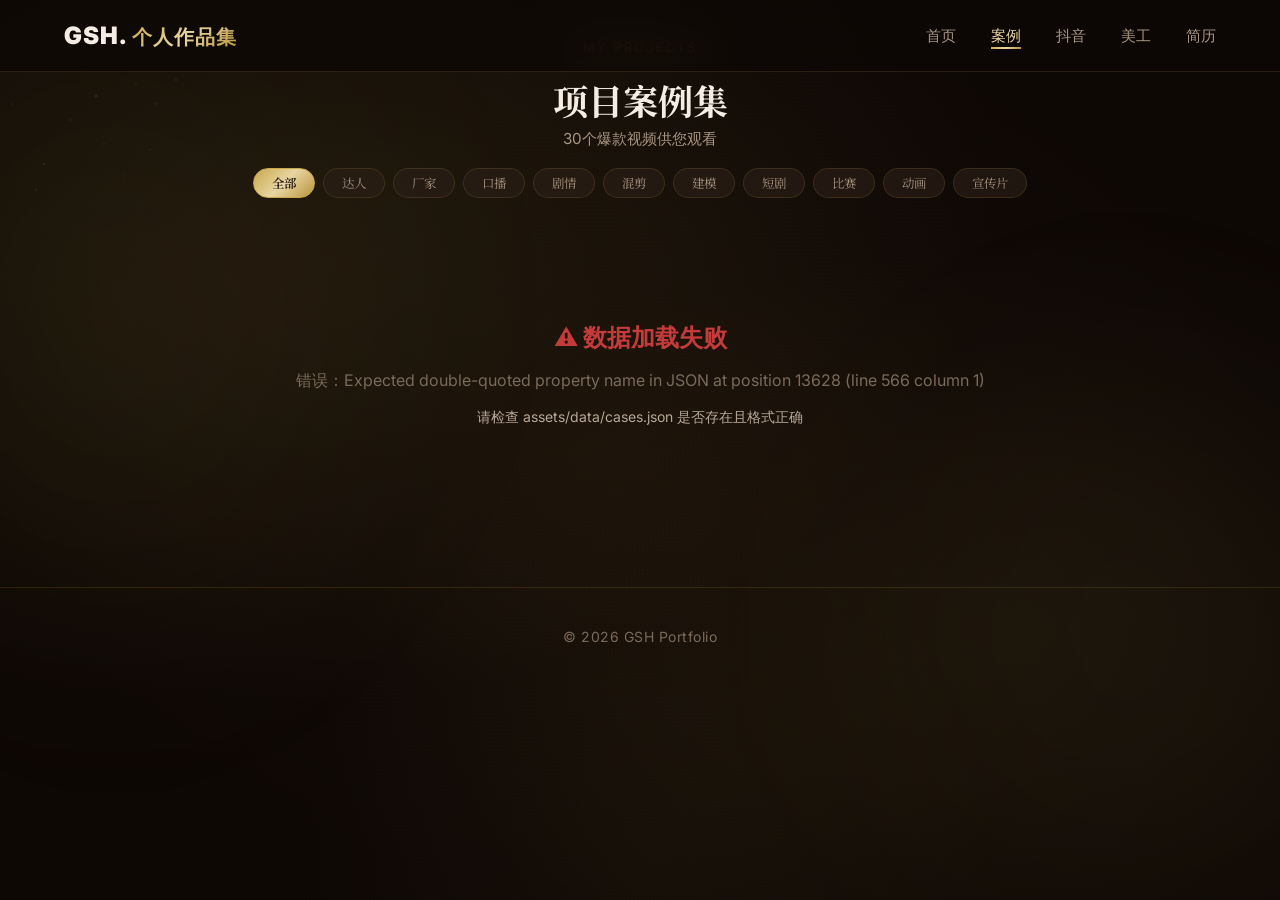
==== commit e21b1366: "Update collection.html" ====
--- a/collection.html
+++ b/collection.html
@@ -40,6 +40,7 @@
                 <button class="filter" data-filter="短剧">短剧</button>
                 <button class="filter" data-filter="比赛">比赛</button>
                 <button class="filter" data-filter="动画">动画</button>
+                <button class="filter" data-filter="宣传片">宣传片</button>
             </div>
         </div>
     </section>
